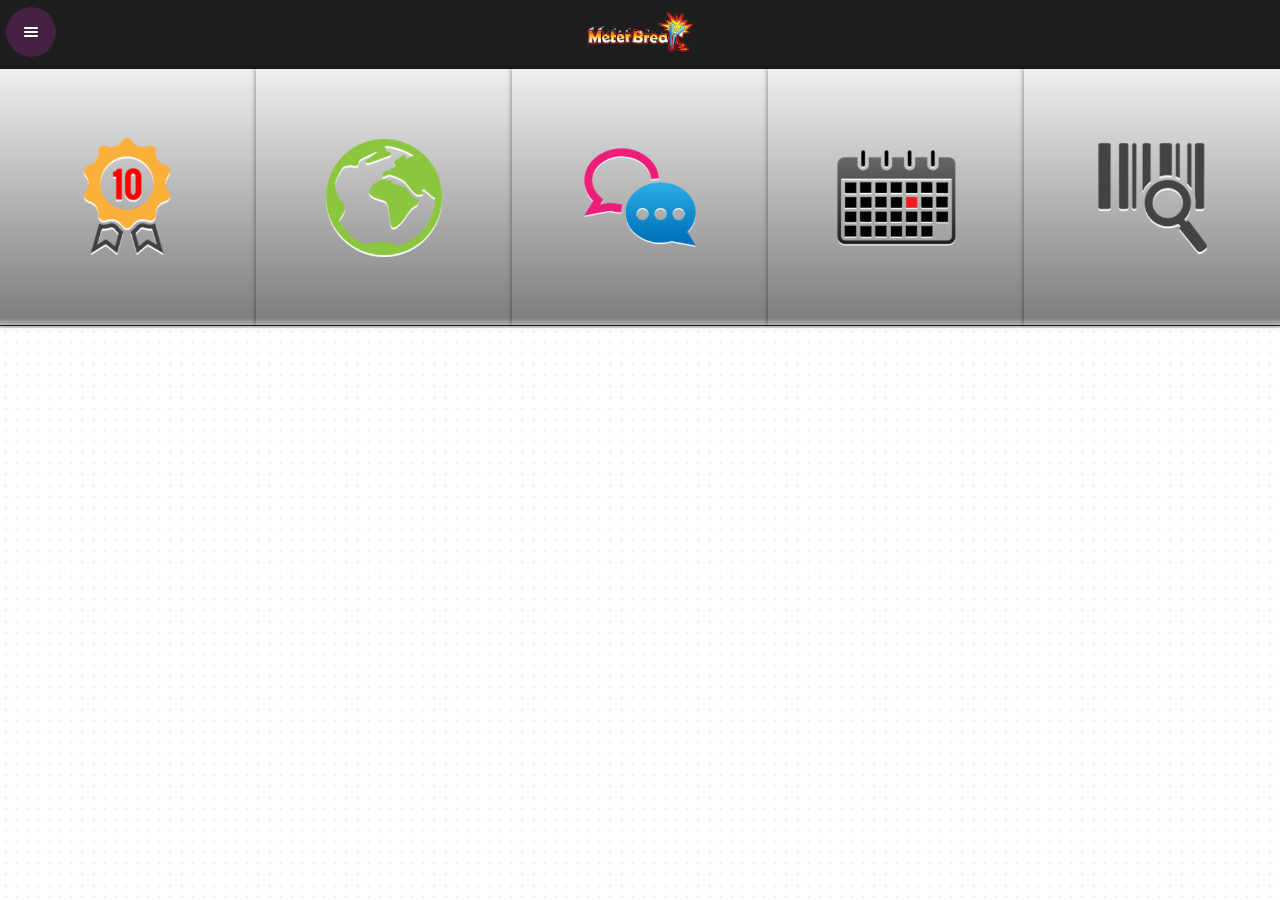
==== index.html @ f55adcf4 "Formating Done, UI improvement Done" ====
<!DOCTYPE html>

<html>

<head>

    <meta charset="utf-8">

    <meta name="viewport" content="width=device-width, initial-scale=1">

    <title>Meterbreak</title>

    <link rel="shortcut icon" href="favicon.ico">

    <link rel="stylesheet" href="http://fonts.googleapis.com/css?family=Open+Sans:300,400,700">

    <link rel="stylesheet" href="css/themes/default/jquery.mobile-1.4.3.min.css">

    <link rel="stylesheet" href="css/main.css">

    <!-- <link rel="stylesheet" href="_assets/css/jqm-demos.css"> -->

    <script src="js/jquery.js"></script>

    <!-- <script src="_assets/js/index.js"></script> -->

    <script src="js/jquery.mobile-1.4.3.min.js"></script>

    <script>
        $(document).ready(function()

            {

                function loading(showOrHide)

                {

                    setTimeout(function()

                        {

                            $("body").append('<div class="modalWindow"/>');

                            if (showOrHide == 'hide')

                            {

                                $(".modalWindow").remove();

                            }

                            $.mobile.loading(showOrHide);

                        }, 1);

                };



                function getTopTenGames(category, type)

                {

                    loading('show');

                    $('#TopGamesHeading').html('Top 10 ' + type + ' Games');

                    $('#top10Games').html(' ');

                    var ul, li, a, img, span1, h2, p1, p2, div, span2, thermometer;

                    $.post("WebServices/getTopTenGames.php",

                        {

                            platform: category

                        },

                        function(data, status)

                        {



                            var jsonObj = data;

                            var game = '';

                            if (jsonObj.code == 0)

                            {

                                var gameData = jsonObj.response;



                                for (var i = 1; i <= jsonObj.rowCount; i++)

                                {

                                    li = '<li data-icon="false">';

                                    a = '<a class="GetPostID" id="TopGame' + parseInt(i) + '" href="#game-detail" value="' + gameData[i - 1].postID + '">';

                                    img = '<img src="' + gameData[i - 1].img + '" height="101" width="88">';

                                    span1 = '<span class="discrip">' + i + '</span>';

                                    h2 = '<h2>&nbsp ' + gameData[i - 1].title + '</h2>';

                                    p1 = '<p>&nbsp ' + gameData[i - 1].content + '...</p>';

                                    p2 = '<p class="c-name"> &nbsp&nbsp' + gameData[i - 1].postDate + ' | ' + gameData[i - 1].postAuthor + '</p>';

                                    var therm = parseInt(((gameData[i - 1].rating) / 10));

                                    if (gameData[i - 1].rating >= 90)

                                    {

                                        div = '<div class="meter-full">';

                                        thermometer = '<div class="thermometer"></div></div></a></li>';

                                    } else

                                    {

                                        div = '<div class="meter">';

                                        thermometer = '<div class="thermometer-' + therm + ' thermometer-main"></div>';

                                    }

                                    span2 = '<span class="ui-li-count">' + gameData[i - 1].rating + '</span>';



                                    game = game + li + a + img + span1 + h2 + p1 + p2 + div + span2 + thermometer;

                                }

                                loading('hide');

                                $('#top10Games').html(game);

                                $('#top10Games').listview('refresh');



                            } else if (jsonObj == -1)

                            {

                                loading('hide');

                                $('#top10Games').html("DB Connectivity Failed");

                            } else

                            {

                                loading('hide');

                                $('#top10Games').html("No Game Found");

                            }

                        });



                };



                $(document).on("click", ".GetGames", function()

                    {

                        getTopTenGames($(this).attr("id"), $(this).attr("value"));

                    });




                function showGameDetails(post_id)

                {

                    loading('show');

                    var div1, h2, p1, div2, div3, a1, img, div4, p2, p3, p4, p5, div5, p6, div6;

                    $('#showDetails').html(' ');

                    $.post("WebServices/getDetailsOfGame.php",

                        {

                            id: post_id

                        },

                        function(data, status)

                        {

                            var jsonObj = data;

                            var details = '';

                            if (jsonObj.code == 0)

                            {

                                var gameDetails = jsonObj.response;




                                div1 = '<div class="head">';

                                h2 = '<h2>' + gameDetails[0].title + '</h2>';

                                p1 = '<p class="c-name">posted by: ' + gameDetails[0].postAuthor + ' ' + gameDetails[0].postDate + '</p></div>';

                                div2 = '<div class="main-news">';

                                div3 = '<div class="big-news">';

                                a1 = '<a href="">';

                                img = '<img src="' + gameDetails[0].img + '" alt=""></a></div></div>';

                                div4 = '<div class="info">';

                                p2 = '<p>' + gameDetails[0].consoles + '</p>';

                                p3 = '<p>Release Date: ' + gameDetails[0].releaseDate + '</p>';

                                p4 = '<p>' + gameDetails[0].company + '</p>'

                                p5 = '<p>' + gameDetails[0].esrb_rating + '</p></div>';

                                div5 = '<div class="detail">';

                                p6 = '<p>' + gameDetails[0].content + '</p></div>';

                                div6 = '<div class="ui-grid-b" data-theme="b"><div class="ui-block-a"><a href=""class="ui-btn ui-btn-b">FAQs</a></div><div class="ui-block-b"><a href=""class="ui-btn ui-btn-b">Videos</a></div><div class="ui-block-c"><a href=""class="ui-btn ui-btn-b">Picture</a></div></div>';



                                details = div1 + h2 + p1 + div2 + div3 + a1 + img + div4 + p2 + p3 + p4 + p5 + div5 + p6 + div6;



                                loading('hide');

                                $('#showDetails').html(details);

                                $('#showDetails').listview('refresh');



                            } else if (jsonObj == -1)

                            {

                                loading('hide');

                                $('#showDetails').html("DB Connectivity Failed");

                            } else

                            {

                                loading('hide');

                                $('#showDetails').html("No Game Details Found");

                            }

                        });

                };



                $(document).on("click", ".GetPostID", function() {

                    showGameDetails($(this).attr("value"));

                });




                /******************************/



                function getTopNews(category, type)

                {

                    loading('show');

                    $('#mainNews').html(' ');

                    $('#moreNews').html(' ');

                    $('#otherNews').html(' ');

                    $.post("WebServices/getNews.php",

                        {

                            platform: category

                        },

                        function(data, status)

                        {

                            var jsonObj = data;

                            var top3News = '';

                            var subNews = '';

                            if (jsonObj.code == 0)

                            {

                                var newsData = jsonObj.response;

                                var div1, a1, img1, span1, p1, p2, p3, div2, div3, a2, img2, span2, p4, p5, p6, div4, a3, img3, span3, p7, p8, p9, index;




                                if (jsonObj.rowCount >= 2)

                                {

                                    div1 = '<div class="big-news">';

                                    a1 = '<a class="GetNewsID" href="#game-detail" value="' + newsData[0].postID + '">';

                                    img1 = '<img src="' + newsData[0].img + '" alt="">';

                                    span1 = '<span class="news-discrip">';

                                    p1 = '<p><strong>' + newsData[0].title + '</strong></p>';

                                    p2 = '<p class="sm">' + newsData[0].content + '...</p>';

                                    p3 = '<p class="ex-sm">' + newsData[0].postDate + ' | ' + newsData[0].postAuthor + '</p></span></a></div>';



                                    top3News = div1 + a1 + img1 + span1 + p1 + p2 + p3;

                                    index = 1;

                                }

                                if (jsonObj.rowCount >= 4)

                                {

                                    div2 = '<div class="small-news">';

                                    div3 = '<div class="news"style="margin-right: .5%;">';

                                    a2 = '<a class="GetNewsID" href="#game-detail" value="' + newsData[1].postID + '">';

                                    img2 = '<img src="' + newsData[1].img + '" alt="">';

                                    span2 = '<span class="news-discrip">';

                                    p4 = '<p><strong>' + newsData[1].title + '</strong></p>';

                                    p5 = '<p class="sm">' + newsData[1].content + '...</p>';

                                    p6 = '<p class="ex-sm">' + newsData[1].postDate + ' | ' + newsData[1].postAuthor + '</p></span></a></div>';



                                    top3News = div1 + a1 + img1 + span1 + p1 + p2 + p3 + div2 + div3 + a2 + img2 + span2 + p4 + p5 + p6 + '</div>';

                                    index = 2;

                                }

                                if (jsonObj.rowCount > 5)

                                {

                                    div4 = '<div class="news"style="margin-left: .5%;">';

                                    a3 = '<a class="GetNewsID" href="#game-detail" value="' + newsData[2].postID + '">';

                                    img3 = '<img src="' + newsData[2].img + '" alt="">';

                                    span3 = '<span class="news-discrip">';

                                    p7 = '<p><strong>' + newsData[2].title + '</strong></p>';

                                    p8 = '<p class="sm">' + newsData[2].content + '...</p>';

                                    p9 = '<p class="ex-sm">' + newsData[2].postDate + ' | ' + newsData[2].postAuthor + '</p></span></a></div></div>';



                                    top3News = div1 + a1 + img1 + span1 + p1 + p2 + p3 + div2 + div3 + a2 + img2 + span2 + p4 + p5 + p6 + div4 + a3 + img3 + span3 + p7 + p8 + p9;

                                    index = 3;

                                }



                                $('#TopNewsHeading').html('Top News Stories: ' + type);

                                $('#mainNews').html(top3News);



                                var li, details, thumbnail, span4, heading, content, nameDate;



                                for (var i = index; i < (jsonObj.rowCount); i++)

                                {

                                    li = '<li data-icon="false">';

                                    details = '<a class="GetNewsID" href="#game-detail" value="' + newsData[i].postID + '">';

                                    thumbnail = '<img src="' + newsData[i].img + '" height="101" width="88">';

                                    span4 = '<span class="discrip">' + parseInt(i - 2) + '</span>';

                                    heading = '<h2>' + newsData[i].title + '</h2>';

                                    content = '<p>' + newsData[i].content + '...</p>';

                                    nameDate = '<p class="c-name">' + newsData[i].postDate + ' | ' + newsData[i].postAuthor + '</p></a></li>';



                                    subNews = subNews + li + details + thumbnail + span4 + heading + content + nameDate;

                                }



                                $('#moreNews').html("More News Stories");

                                $('#otherNews').html(subNews);

                                $('#otherNews').listview('refresh');

                                loading('hide');

                            } else if (jsonObj == -1)

                            {

                                loading('hide');

                                $('#mainNews').html("DB Connectivity Failed");

                            } else

                            {

                                loading('hide');

                                $('#mainNews').html("No News Found");

                            }



                        });

                };



                $(document).on("click", ".GetNews", function() {

                    getTopNews($(this).attr("id"), $(this).attr("value"));

                });



                function showNewsDetails(post_id)

                {

                    loading('show');

                    var div1, h2, p1, div2, div3, a1, img, div4, p2, p3, p4, p5, div5, p6, div6;

                    $('#showDetails').html(' ');

                    $.post("WebServices/getDetailsOfNews.php",

                        {

                            id: post_id

                        },

                        function(data, status)

                        {

                            var jsonObj = data;

                            var details = '';

                            if (jsonObj.code == 0)

                            {

                                var newsDetails = jsonObj.response;




                                div1 = '<div class="head">';

                                h2 = '<h2>' + newsDetails[0].title + '</h2>';

                                p1 = '<p class="c-name">posted by: ' + newsDetails[0].postAuthor + ' ' + newsDetails[0].postDate + '</p></div>';

                                div2 = '<div class="main-news">';

                                div3 = '<div class="big-news">';

                                a1 = '<a href="">';

                                img = '<img src="' + newsDetails[0].img + '" alt=""></a></div></div>';

                                div4 = '<div class="info">';

                                p2 = '<p>';

                                for (var i = 0; i < jsonObj.rowCount; i++)

                                {

                                    if (i != (jsonObj.rowCount - 1)) {

                                        p2 = p2 + newsDetails[0].categories[i] + ',';
                                    } else {

                                        p2 = p2 + newsDetails[0].categories[i] + '</p>';
                                    }

                                }

                                div5 = '<div class="detail">';

                                p3 = '<p>' + newsDetails[0].content + '</p></div>';

                                div6 = '<div class="ui-grid-b" data-theme="b"><div class="ui-block-a"><a href=""class="ui-btn ui-btn-b">FAQs</a></div><div class="ui-block-b"><a href=""class="ui-btn ui-btn-b">Videos</a></div><div class="ui-block-c"><a href=""class="ui-btn ui-btn-b">Picture</a></div></div>';



                                details = div1 + h2 + p1 + div2 + div3 + a1 + img + div4 + p2 + div5 + p3 + div6;

                                loading('hide');

                                $('#showDetails').html(details);

                                $('#showDetails').listview('refresh');



                            } else if (jsonObj == -1)

                            {

                                loading('hide');

                                $('#showDetails').html("DB Connectivity Failed");

                            } else

                            {

                                loading('hide');

                                $('#showDetails').html("No Game Details Found");

                            }

                        });

                };



                $(document).on("click", ".GetNewsID", function() {

                    showNewsDetails($(this).attr("value"));

                });




            });



        $(document).on("pagecreate", "#page", function() {



            $(document).on("swipeleft swiperight", "#page", function(e) {

                // We check if there is no open panel on the page because otherwise

                // a swipe to close the left panel would also open the right panel (and v.v.).

                // We do this by checking the data that the framework stores on the page element (panel: open).

                if ($(".ui-page-active").jqmData("panel") !== "open") {

                    if (e.type === "swipeleft") {

                        $("#right-panel").panel("open");

                    } else if (e.type === "swiperight") {

                        $("#left-panel").panel("open");

                    }

                }

            });

        });
    </script>

    <style>
        .modalWindow {
            width: 100%;
            height: 100%;
            position: absolute;
            z-index: 1500;
            background: white;
            opacity: 0.7;
            overflow: hidden;
            ;
        }
        .ui-loader {
            z-index: 1501;
        }
        #demo-page:not(INPUT):not(TEXTAREA) {
            -webkit-user-select: none;
            -moz-user-select: none;
            -ms-user-select: none;
            -o-user-select: none;
            user-select: none;
        }
    </style>

</head>

<body>

    <div data-role="header" data-theme="b" data-position="fixed"  data-tap-toggle="false">
        <h1 title="MeterBreak"><img src="images/logo.png" alt="" style="height:40px;"></h1>
        <a href="#left-panel" data-icon="bars" data-iconpos="notext" data-shadow="false" data-iconshadow="false" class="ui-nodisc-icon app-menu-bt">Open left panel</a>
        <ul class="fav-links cf">
          <li class="GetGames" id="all" value=""><a href="#top-10"><img src="images/top10.png" alt=""></a></li>
          <li class="GetNews" id="all" value=""><a href="#news"><img src="images/news.png" alt=""></a></li>
          <li><a href=""><img src="images/friends.png" alt=""></a></li>
          <li><a href=""><img src="images/comingsoon.png" alt=""></a></li>
          <li><a href=""><img src="images/barcode.png" alt=""></a></li>
      </ul>
    </div><!-- /header -->

    <div data-role="page" id="home" data-url="home">

        <div data-role="header">
            
        </div><!-- /header -->

        <div role="main" class="ui-content">



        </div>
        <!-- /content -->



        <!-- <div data-role="panel" id="right-panel" data-display="push" data-position="right" data-theme="b">

			<p>Right push panel.</p>

			<a href="#" data-rel="close" class="ui-btn ui-corner-all ui-shadow ui-mini ui-btn-inline ui-icon-delete ui-btn-icon-right">Close</a> -->

    </div>
    <!-- /panel -->



    <div data-role="page" id="platforms" data-url="platforms">

        <div data-role="header">

        </div><!-- /header -->

        <div role="main" class="ui-content">



            <div class="container">

                <h1>Please select the platform you are looking for</h1>

                <div class="ui-grid-a">

                    <div class="ui-block-a">

                        <div class="ui-bar ui-bar-a">

                            <a href="#xbox360" data-rel="popup" data-transition="flip" class="">

                                <img src="images/xbox360.jpg" alt="">

                            </a>

                            <div data-role="popup" id="xbox360" data-theme="b">

                                <ul data-role="listview" data-inset="true" style="min-width:210px;">

                                    <li data-role="list-divider">Choose an action</li>

                                    <li class="GetNews" id="xbox-360" value="Xbox 360"><a href="#news">News</a>
                                    </li>

                                    <li class="GetGames" id="xbox-360" value="Xbox 360"><a href="#top-10">Top 10</a>
                                    </li>

                                </ul>

                            </div>

                        </div>

                    </div>

                    <div class="ui-block-b">

                        <div class="ui-bar ui-bar-a">

                            <a href="#xboxone" data-rel="popup" data-transition="flip">
                                <img src="images/xboxone.jpg" alt="">
                            </a>

                            <div data-role="popup" id="xboxone" data-theme="b">

                                <ul data-role="listview" data-inset="true" style="min-width:210px;">

                                    <li data-role="list-divider">Choose an action</li>

                                    <li class="GetNews" id="xbox-one" value="Xbox One"><a href="#news">News</a>
                                    </li>

                                    <li class="GetGames" id="xbox-one" value="Xbox One"><a href="#top-10">Top 10</a>
                                    </li>

                                </ul>

                            </div>

                        </div>

                    </div>

                    <div class="ui-block-a">

                        <div class="ui-bar ui-bar-a">

                            <a href="#ps3" data-rel="popup" data-transition="flip">

                                <img src="images/ps3.jpg" alt="">

                            </a>

                            <div data-role="popup" id="ps3" data-theme="b">

                                <ul data-role="listview" data-inset="true" style="min-width:210px;">

                                    <li data-role="list-divider">Choose an action</li>

                                    <li class="GetNews" id="playstation-3" value="PlayStation 3"><a href="#news">News</a>
                                    </li>

                                    <li class="GetGames" id="playstation-3" value="PlayStation 3"><a href="#top-10">Top 10</a>
                                    </li>

                                </ul>

                            </div>

                        </div>

                    </div>



                    <div class="ui-block-b">

                        <div class="ui-bar ui-bar-a">

                            <a href="#ps4" data-rel="popup" data-transition="flip">
                                <img src="images/ps4.jpg" alt="">
                            </a>

                            <div data-role="popup" id="ps4" data-theme="b">

                                <ul data-role="listview" data-inset="true" style="min-width:210px;">

                                    <li data-role="list-divider">Choose an action</li>

                                    <li class="GetNews" id="playstation-4" value="PlayStation 4"><a href="#news">News</a>
                                    </li>

                                    <li class="GetGames" id="playstation-4" value="PlayStation 4"><a href="#top-10">Top 10</a>
                                    </li>

                                </ul>

                            </div>

                        </div>

                    </div>



                    <div class="ui-block-a">

                        <div class="ui-bar ui-bar-a">

                            <a href="#wii" data-rel="popup" data-transition="flip">

                                <img src="images/wii.jpg" alt="">

                            </a>

                            <div data-role="popup" id="wii" data-theme="b">

                                <ul data-role="listview" data-inset="true" style="min-width:210px;">

                                    <li data-role="list-divider">Choose an action</li>

                                    <li class="GetNews" id="wiiu" value="WiiU"><a href="#news">News</a>
                                    </li>

                                    <li class="GetGames" id="wiiu" value="WiiU"><a href="#top-10">Top 10</a>
                                    </li>

                                </ul>

                            </div>

                        </div>

                    </div>



                    <div class="ui-block-b">

                        <div class="ui-bar ui-bar-a">

                            <a href="#vita" data-rel="popup" data-transition="flip">
                                <img src="images/psvita.jpg" alt="">
                            </a>

                            <div data-role="popup" id="vita" data-theme="b">

                                <ul data-role="listview" data-inset="true" style="min-width:210px;">

                                    <li data-role="list-divider">Choose an action</li>

                                    <li class="GetNews" id="vita" value="PS Vita"><a href="#news">News</a>
                                    </li>

                                    <li class="GetGames" id="vita" value="PS Vita"><a href="#top-10">Top 10</a>
                                    </li>

                                </ul>

                            </div>

                        </div>

                    </div>



                    <div class="ui-block-a">

                        <div class="ui-bar ui-bar-a">

                            <a href="#android" data-rel="popup" data-transition="flip">

                                <img src="images/android.jpg" alt="">

                            </a>

                            <div data-role="popup" id="android" data-theme="b">

                                <ul data-role="listview" data-inset="true" style="min-width:210px;">

                                    <li data-role="list-divider">Choose an action</li>

                                    <li class="GetNews" id="android" value="Android"><a href="#news">News</a>
                                    </li>

                                    <li class="GetGames" id="android" value="Android"><a href="#top-10">Top 10</a>
                                    </li>

                                </ul>

                            </div>

                        </div>

                    </div>



                    <div class="ui-block-b">

                        <div class="ui-bar ui-bar-a">

                            <a <a href="#3ds" data-rel="popup" data-transition="flip">

                                <img src="images/3ds.jpg" alt="">

                            </a>

                            <div data-role="popup" id="3ds" data-theme="b">

                                <ul data-role="listview" data-inset="true" style="min-width:210px;">

                                    <li data-role="list-divider">Choose an action</li>

                                    <li class="GetNews" id="3ds" value="3ds"><a href="#news">News</a>
                                    </li>

                                    <li class="GetGames" id="3ds" value="3ds"><a href="#top-10">Top 10</a>
                                    </li>

                                </ul>

                            </div>

                        </div>

                    </div>

                    <div class="ui-block-a">

                        <div class="ui-bar ui-bar-a">

                            <a href="#ios" data-rel="popup" data-transition="flip">
                                <img src="images/ios.jpg" alt="">
                            </a>

                            <div data-role="popup" id="ios" data-theme="b">

                                <ul data-role="listview" data-inset="true" style="min-width:210px;">

                                    <li data-role="list-divider">Choose an action</li>

                                    <li class="GetNews" id="ios" value="iOS"><a href="#news">News</a>
                                    </li>

                                    <li class="GetGames" id="ios" value="iOS"><a href="#top-10">Top 10</a>
                                    </li>

                                </ul>

                            </div>

                        </div>

                    </div>

                    <div class="ui-block-b">

                        <div class="ui-bar ui-bar-a">

                            <a href="#pc2" data-rel="popup" data-transition="flip">
                                <img src="images/pc2.jpg" alt="">
                            </a>

                            <div data-role="popup" id="pc2" data-theme="b">

                                <ul data-role="listview" data-inset="true" style="min-width:210px;">

                                    <li data-role="list-divider">Choose an action</li>

                                    <li class="GetNews" id="pc-console" value="Windows"><a href="#news">News</a>
                                    </li>

                                    <li class="GetGames" id="windows" value="Windows"><a href="#top-10">Top 10</a>
                                    </li>

                                </ul>

                            </div>

                        </div>

                    </div>

                </div>
                <!-- /grid-a -->



            </div>

        </div>
        <!-- /content -->



        <!-- <div data-role="panel" id="right-panel" data-display="push" data-position="right" data-theme="b">

			<p>Right push panel.</p>

			<a href="#" data-rel="close" class="ui-btn ui-corner-all ui-shadow ui-mini ui-btn-inline ui-icon-delete ui-btn-icon-right">Close</a> -->

    </div>
    <!-- /panel -->



    <div data-role="page" id="top-10" data-url="page">

        <div data-role="header">

        </div><!-- /header -->

        <div role="main" class="ui-content">

            <div class="container">

                <h2 id="TopGamesHeading">Top 10 Games</h2>

                <ul data-role="listview" data-inset="true" data-theme="b" class="top-10" id="top10Games">





                </ul>

            </div>

        </div>
        <!-- /content -->



        <!-- <div data-role="panel" id="right-panel" data-display="push" data-position="right" data-theme="b">

      <p>Right push panel.</p>

      <a href="#" data-rel="close" class="ui-btn ui-corner-all ui-shadow ui-mini ui-btn-inline ui-icon-delete ui-btn-icon-right">Close</a> -->

    </div>
    <!-- /panel -->



    <div data-role="page" id="news" data-url="page">

       <div data-role="header">

        </div><!-- /header -->

        <div role="main" class="ui-content">

            <div class="container">

                <h2 id="TopNewsHeading"></h2>

                <div id="mainNews" class="main-news row cf">



                </div>

                <div class="sub-news row cf">

                    <h2 id="moreNews"></h2>

                    <ul id="otherNews" data-role="listview" data-inset="true" data-theme="b" class="top-10 row">



                    </ul>

                </div>

            </div>

        </div>
        <!-- /content -->

        <!-- <div data-role="panel" id="right-panel" data-display="push" data-position="right" data-theme="b">

      <p>Right push panel.</p>

      <a href="#" data-rel="close" class="ui-btn ui-corner-all ui-shadow ui-mini ui-btn-inline ui-icon-delete ui-btn-icon-right">Close</a> -->

    </div>
    <!-- /panel -->



    <div data-role="page" id="meltingpoint" data-url="page">

        <div data-role="header">

        </div><!-- /header -->

        <div role="main" class="ui-content">

            <div class="container">

                <h2 style="border-bottom:1px solid red;padding-bottom:.83em;margin-bottom:0;">Melting Point</h2>

                <ul data-role="listview" data-inset="true" data-theme="b" class="top-10">

                    <li data-icon="false">

                        <a href="#">

                            <h2>Apperciateing the Classics</h2>

                            <p>One of leading fighting games in world.</p>

                            <p class="c-name">May 1,2014 | Rahmet Hameed</p>

                        </a>

                    </li>

                    <li data-icon="false">

                        <a href="#">

                            <h2>Apperciateing the Classics</h2>

                            <p>One of leading fighting games in world.Lorem ipsum dolor sit amet, consectetur adipisicing elit, sed do eiusmod tempor incididunt ut labore et dolore magna aliqua. Ut enim ad minim veniam, quis nostrud exercitation ullamco laboris nisi ut aliquip ex ea commodo consequat. Duis aute irure dolor in reprehenderit in voluptate velit esse cillum dolore eu fugiat nulla pariatur. Excepteur sint occaecat cupidatat non proident, sunt in culpa qui officia deserunt mollit anim id est laborum.</p>

                            <p class="c-name">May 1,2014 | Rahmet Hameed</p>

                        </a>

                    </li>

                </ul>

            </div>

        </div>
        <!-- /content -->



    </div>





    <div data-role="page" id="forums" data-url="page">

        <div data-role="header">

        </div><!-- /header -->

        <div role="main" class="ui-content">

            <div class="container">

                <form role="form" method="post">

                    <div class="ui-grid-b head">

                        <div class="ui-block-a" style="width: 30%;">

                            <h2 style="margin-top: .5em;">Forums</h2>

                        </div>

                        <div class="ui-block-b" style="width: 50%;">

                            <input type="text">

                        </div>

                        <div class="ui-block-c" style="width: 20%;">

                            <button type="submit" class="search">Search</button>

                        </div>

                    </div>

                </form>

                <ul data-role="listview" data-inset="true" data-theme="b" class="">

                    <li data-icon="false">

                        <a href="#">

                            <h2>3DS</h2>

                        </a>

                    </li>

                    <li data-icon="false">

                        <a href="#">

                            <h2>Android</h2>

                        </a>

                    </li>

                    <li data-icon="false">

                        <a href="#">

                            <h2>IOS</h2>

                        </a>

                    </li>

                    <li data-icon="false">

                        <a href="#">

                            <h2>Playstation 4</h2>

                        </a>

                    </li>

                    <li data-icon="false">

                        <a href="#">

                            <h2>Playstation 3</h2>

                        </a>

                    </li>

                    <li data-icon="false">

                        <a href="#">

                            <h2>PS Vita</h2>

                        </a>

                    </li>

                    <li data-icon="false">

                        <a href="#">

                            <h2>Xbox One</h2>

                        </a>

                    </li>

                    <li data-icon="false">

                        <a href="#">

                            <h2>Xbox 360</h2>

                        </a>

                    </li>

                    <li data-icon="false">

                        <a href="#">

                            <h2>Wii</h2>

                        </a>

                    </li>

                    <li data-icon="false">

                        <a href="#">

                            <h2>PC</h2>

                        </a>

                    </li>

                    <li data-icon="false">

                        <a href="#">

                            <h2>Meterbreak-General</h2>

                        </a>

                    </li>

                </ul>

            </div>

        </div>
        <!-- /content -->



    </div>





    <div data-role="page" id="game-detail" data-url="page">

        <div data-role="header">

        </div><!-- /header -->

        <div role="main" class="ui-content">

            <div id="showDetails" class="container">



            </div>

        </div>
        <!-- /content -->

    </div>





    <div data-role="panel" id="left-panel" data-position="left" data-display="reveal" data-theme="b">



        <ul data-role="listview" class="ui-listview">



            <li class="ui-first-child">

                <a href="#platforms" class="ui-btn ui-btn-icon-right ui-icon-carat-r">Platforms</a>

            </li>

            <li>

                <a href="250games.html" class="ui-btn ui-btn-icon-right ui-icon-carat-r">Top 250 Games</a>

            </li>

            <li>

                <a href="#forums" class="ui-btn ui-btn-icon-right ui-icon-carat-r">Forums</a>

            </li>

            <li>

                <a href="#meltingpoint" class="ui-btn ui-btn-icon-right ui-icon-carat-r">Melting Point</a>

            </li>

            <li>

                <a href="staff.html" class="ui-btn ui-btn-icon-right ui-icon-carat-r">Staff</a>

            </li>

            <li>

                <a href="searchgame.html" class="ui-btn ui-btn-icon-right ui-icon-carat-r">Search for a game</a>

            </li>

            <li>

                <a href="help.html" class="ui-btn ui-btn-icon-right ui-icon-carat-r">Help</a>

            </li>

            <li>

                <a href="dailypoll.html" class="ui-btn ui-btn-icon-right ui-icon-carat-r">Daily Poll</a>

            </li>

            <li>

                <a href="Profile" class="ui-btn ui-btn-icon-right ui-icon-carat-r">Profile toolbars</a>

            </li>



        </ul>

    </div>
    <!-- /leftpanel1 -->

    <script id="panel-init">
        $(function() {

            $("body>[data-role='panel']").panel();
            $( "[data-role='header']" ).toolbar();
        });
    </script>

</body>

</html>
---- css/main.css ----
/**
 * For modern browsers
 * 1. The space content is one way to avoid an Opera bug when the
 *    contenteditable attribute is included anywhere else in the document.
 *    Otherwise it causes space to appear at the top and bottom of elements
 *    that are clearfixed.
 * 2. The use of `table` rather than `block` is only necessary if using
 *    `:before` to contain the top-margins of child elements.
 */
.cf:before,
.cf:after {
    content: " "; /* 1 */
    display: table; /* 2 */
}

.cf:after {
    clear: both;
}

/**
 * For IE 6/7 only
 * Include this rule to trigger hasLayout and contain floats.
 */
.cf {
    *zoom: 1;
}
/*body,#page{
	background-color: #F4BB51 ;
}*/
body{
	/*height: 1200px !important;*/
}

.ui-overlay-a, .ui-page-theme-a, .ui-page-theme-a .ui-panel-wrapper {
	/*background-color: #F4BB51;*/
	background-image: url("../images/cross.jpg");
	background-position: 0 0;
	border-color: #bbb;
	color: #333;
	text-shadow: 0 1px 0 #f3f3f3;
}
.ui-body-b, .ui-page-theme-b .ui-body-inherit, html .ui-bar-b .ui-body-inherit, html .ui-body-b .ui-body-inherit, html body .ui-group-theme-b .ui-body-inherit, html .ui-panel-page-container-b{
	background-color: #200f20;
}
.ui-page-theme-b .ui-btn, html .ui-bar-b .ui-btn, html .ui-body-b .ui-btn, html body .ui-group-theme-b .ui-btn, html head+body .ui-btn.ui-btn-b, .ui-page-theme-b .ui-btn:visited, html .ui-bar-b .ui-btn:visited, html .ui-body-b .ui-btn:visited, html body .ui-group-theme-b .ui-btn:visited, html head+body .ui-btn.ui-btn-b:visited{
	background-color: #452045;
}
.app-menu-bt{
	width: 50px;
	height: 50px;
	border-radius: 50% !important;
	margin: 10px;
}
.container h1{
	text-align: center;
	font-size: 30px;
	line-height: 1.4em;
	font-family: "Open sans",sans-serif;
	font-weight: 300;
}
.ui-bar.ui-bar-a {
text-align: center;
/*padding: 5%;*/
border: none;
background-color: transparent;
}
.ui-bar.ui-bar-a img{
	width: 64%;
}
.ui-bar.ui-bar-a .ui-link.ui-btn,.ui-bar.ui-bar-a .ui-link.ui-btn:hover{
	background-color: #fff;
}
.ui-popup .ui-listview, .ui-listview {
	min-width: 140px !important;
}
ul.fav-links{
	width: 100%;
	margin: 0;
	padding: 0;
}
ul.fav-links li{
	display: block;
	float: left;
	width: 20%;	
	padding: 5%;
	box-sizing:border-box;
	-moz-box-shadow: 0 0 5px rgba(0,0,0,.5); /* drop shadow */
-webkit-box-shadow: 0 0 5px rgba(0,0,0,.5); /* drop shadow */
box-shadow: 0 0 5px rgba(0,0,0,.5); /* drop shadow */
background-image: url([data-uri]); /* gradient overlay */
background-image: -moz-linear-gradient(bottom, #b4b4b4 0%, #7f7f7f 2.78%, #efefef 100%); /* gradient overlay */
background-image: -o-linear-gradient(bottom, #b4b4b4 0%, #7f7f7f 2.78%, #efefef 100%); /* gradient overlay */
background-image: -webkit-linear-gradient(bottom, #b4b4b4 0%, #7f7f7f 2.78%, #efefef 100%); /* gradient overlay */
background-image: linear-gradient(bottom, #b4b4b4 0%, #7f7f7f 2.78%, #efefef 100%); /* gradient overlay */
}
ul.fav-links li:active{
	-moz-box-shadow: inset 0 0 10px rgba(0,0,0,.28); /* inner shadow */
-webkit-box-shadow: inset 0 0 10px rgba(0,0,0,.28); /* inner shadow */
box-shadow: inset 0 0 10px rgba(0,0,0,.28); /* inner shadow */
	background-color: gray;background-color: #000; /* layer fill content */
background-image: url([data-uri]); /* gradient overlay */
background-image: -moz-linear-gradient(bottom, #dadada 0%, #bebebe 100%); /* gradient overlay */
background-image: -o-linear-gradient(bottom, #dadada 0%, #bebebe 100%); /* gradient overlay */
background-image: -webkit-linear-gradient(bottom, #dadada 0%, #bebebe 100%); /* gradient overlay */
background-image: linear-gradient(bottom, #dadada 0%, #bebebe 100%); /* gradient overlay */

}
li.active{
	-moz-box-shadow: inset 0 0 10px rgba(0,0,0,.28); /* inner shadow */
-webkit-box-shadow: inset 0 0 10px rgba(0,0,0,.28); /* inner shadow */
box-shadow: inset 0 0 10px rgba(0,0,0,.28); /* inner shadow */
	background-color: gray;background-color: #000; /* layer fill content */
background-image: url([data-uri]); /* gradient overlay */
background-image: -moz-linear-gradient(bottom, #dadada 0%, #bebebe 100%)!important; /* gradient overlay */
background-image: -o-linear-gradient(bottom, #dadada 0%, #bebebe 100%)!important; /* gradient overlay */
background-image: -webkit-linear-gradient(bottom, #dadada 0%, #bebebe 100%) !important; /* gradient overlay */
background-image: linear-gradient(bottom, #dadada 0%, #bebebe 100%)!important; /* gradient overlay */

}
ul.fav-links li a img{
	display: block;
	width: 100%;
}
.row .console {
	position: relative;
	overflow: hidden;
	float: left;
	box-sizing:border-box;
	padding: 2%;
	width: 50%;
	text-align: center;
}
.row .console .img{
	border-radius: 6px;
	overflow: hidden;
	background: white;
	position: relative;
	text-align: center;
	border: 1px solid #ddd;
}
.row .console .img img{
	margin: 0 auto;
	display: block;
	width: 100%;
}
.row .console .img .links{
	position: absolute;
	width: 100%;
	bottom: 0;
}
.row .console .img .links a{
	font-weight: normal;
	font-family: "Open sans",Arial,sans-serif;
	text-shadow:none;
	display: block;
	float: left;
	width: 50%;
	box-sizing:border-box;
	border-right: 1px solid #ddd;
	border-top: 1px solid #ddd;
	text-decoration: none;
	line-height: 2.5em;
}
.row .console .img .links a:active{
	background-color: #aaa;
	color: #fff;
}
.row .console .img .links a:last-child{
	border-right: none;
}
p.c-name{
	color: gray;
	font-weight: bold;
}
.head{
	border-bottom: 1px solid #ddd
}
span.discrip{
	background-color: #999;
	opacity: .7;
	color: #fff;
	text-align: center;
	height: 1em;
	width: 5.5em;
	position:absolute;
	left: 0;
	bottom: 0;
}
.news-discrip{
	background-color:rgba(153,153,153,.7); 
	color: #fff;
	height: 3em;
	width: 100%;
	position:absolute;
	left: 0;
	bottom: 0;
}
ul.top-10>li>a>img{
	max-width: 100% !important;
	max-height: 100% !important;
}
.small-news div{
	float: left;
}
.big-news{
	position: relative;
}
.main-news img{
	max-width: 100%;
	display: block;
}
.main-news p{
	margin: 0;
	font-weight: normal;
}
.main-news p.c-name{
	color: rgb(40,40,40);
	text-shadow:none;
}
.news{
	position: relative;
	width: 48.5%;
	margin: 1%;
}
p{
	text-shadow: none;
}
.sm{
	font-size: small;
}
.ex-sm{
	font-size: xx-small;
}
ul.top-10 li{
	position: relative;
}
.thermometer-main {
position: absolute;
right: .5em;
top: 1.5em;
height: 4em;
width: 1em;
}
.thermometer-1{
background: 0px 0 url(../images/meter.png) no-repeat;
}
.thermometer-2{
background: -20px 0 url(../images/meter.png) no-repeat;
}
.thermometer-3{
background: -39px 0 url(../images/meter.png) no-repeat;
}
.thermometer-4{
background: -62px 0 url(../images/meter.png) no-repeat;
}
.thermometer-5{
background: -82px 0 url(../images/meter.png) no-repeat;
}
.thermometer-6{
background: -103px 0 url(../images/meter.png) no-repeat;
}
.thermometer-7{
background: -125px 0 url(../images/meter.png) no-repeat;
}
.thermometer-8{
background: -143px 0 url(../images/meter.png) no-repeat;
}
.thermometer-9{
background: -164px 0 url(../images/meter.png) no-repeat;
}
.thermometer{
background: 0px 0 url(../images/thermometer-full.png) no-repeat;
position: absolute;
right: .5em;
top: 1.5em;
height: 4em;
width: 3em;
}
.meter,.meter-full{
	float: right;
}
.meter img{
	background-repeat: no-repeat;
	max-width: auto;
	max-height: auto;
}
.meter-full .ui-li-count{
	margin-top: -2em;
	margin-right: 3.8em;
}
.ui-li-count{
	margin-right: 1em;
	margin-top: -2em;
}
.ui-mygrid div{
	float: left;
}
.ui-mygrid .ui-a{
	width: 30%;
	clear: left;
}
.ui-mygrid .ui-b{
	width: 50%;
}
.ui-mygrid .ui-c{
	width: 20%;
}
.search{
	padding-left: 0;
	padding-right: 0;
	font-size: .85em;
}
.info p{
	font-weight: bold;
	color: #452045;
}
.staff-detail{
	margin-top: 2em;
}
.staff-detail img{
float: left;
max-width: 100%;
display: block;
padding-right: 2em;	
width: 112px;
}
---- _assets/css/jqm-demos.css ----
/* JQM Demos custom CSS */

/* Header */
.jqm-demos .jqm-header {
	background: #fff;
	border-top: 4px solid #3eb249;
	border-bottom-color: #eee;
}
.jqm-demos .jqm-header h2 {
	padding: .4em 0 .1em;
	margin: 0 3em;
}
.jqm-demos .jqm-header h2 a {
	display: inline-block;
	text-decoration: none;
	min-height: 40px;
}
.jqm-demos .jqm-header h2 img {
	display: block;
	width: 140px;
	height: auto;
}
.jqm-demos .jqm-header h2 > img {
	display: inline-block;
}
.jqm-demos .jqm-header p {
	position: absolute;
	bottom: -2em;
	left: 1em;
	margin: 0;
	color: #666;
	font-family: 'Open Sans', sans-serif;
	font-weight: 300;
	text-transform: uppercase;
}
.jqm-demos .jqm-header .ui-btn {
	width: 2em;
	height: 2em;
	background: none;
	border: 0;
	top: 50%;
	margin-top: -1em;
	-webkit-border-radius: .3125em;
	border-radius: .3125em;
	opacity: .4;
	filter: Alpha(Opacity=40);
}

/* Footer */
.jqm-demos .jqm-footer.ui-footer {
	position: absolute;
	bottom: 0;
	padding-bottom: 0;
}
.jqm-demos .jqm-footer {
	border-top: 1px solid #3eb249;
}
.jqm-demos .jqm-footer p {
	font-size: .8em;
	color: #999;
	font-family: 'Open Sans', sans-serif;
	font-weight: 300;
	margin: 0 1.25em 1.25em;
}
.jqm-demos .jqm-footer p:first-child {
	font-size: 1em;
	color: #666;
	font-weight: 400;
	margin: 1em 1em .75em;
}

/* Content */
.jqm-demos .jqm-content {
	padding-top: 3em;
}
.jqm-demos .jqm-content > h1,
.jqm-demos .jqm-content > h2,
.jqm-demos .jqm-content > h3,
.jqm-demos .jqm-content > p,
.jqm-demos .jqm-content > ul li,
.jqm-demos .jqm-content > a {
	font-family: 'Open Sans', sans-serif;
	font-weight: 300;
}
.jqm-demos .jqm-content > h1 {
	font-size: 2.4em;
	margin: 0 0 .625em;
}
.jqm-demos .jqm-content > h2 {
	color: #3eb249;
	background-color: transparent;
	border-bottom: 1px solid #ddd;
	font-size: 1.6em;
	padding-bottom: .2em;
	margin: 0 0 .7375em;
}
.jqm-demos .jqm-content > h3 {
	color: #3eb249;
	background-color: transparent;
	font-size: 1.4em;
	margin: 0 0 1em;
}
.jqm-demos .jqm-content > p {
	font-size: 1.2em;
	line-height: 1.5;
}
.jqm-demos .jqm-content > ul:not(.jqm-list) li {
	font-size: 1.2em;
	line-height: 1.5;
}
.jqm-demos .jqm-content > p {
	margin: 0 0 1.25em;
}
.jqm-demos .jqm-content > ul,
.jqm-demos .jqm-content > ol {
	padding-left: 1.3em;
}
.jqm-demos .jqm-content > .ui-listview {
	padding-left: 0;
}
.jqm-demos .jqm-content > a,
.jqm-demos .jqm-content > p a,
.jqm-demos .jqm-content > ul:not(.jqm-list) li a {
	font-weight: 400;
	text-decoration: none;
}
.jqm-demos .jqm-content strong {
	font-weight: 700;
}
.jqm-demos .jqm-content > p strong {
	font-weight: 400;
}

/* Homepage */
.jqm-home > .jqm-content > img {
	width: 400px;
	max-width: 100%;
	display: block;
	margin: 2.5em 0;
}
.jqm-home .ui-grid-a {
	margin: 2.5em -.5em -.5em;
}
.jqm-block-content {
	margin: .5em;
	padding: 1em;
	background: #fff;
	border: 1px solid #eee;
	-webkit-border-radius: .3125em;
	border-radius: .3125em;
	font-family: 'Open Sans', sans-serif;
}
.jqm-block-content h3 {
	font-size: 1.5em;
	font-weight: 300;
	color: #3eb249;
	border-bottom: 1px solid #ddd;
	padding-bottom: .25em;
	margin: 0 0 .5em;
}
.jqm-block-content p {
	font-size: 1.1em;
	font-weight: 300;
	line-height: 1.4;
	margin: .7em 0;
}
.jqm-block-content p:last-child {
	margin-bottom: 0;
}
.jqm-block-content a:link {
	font-weight: 300;
	text-decoration: none;
}

/* Code */
.jqm-content pre,
.jqm-content code {
	font-family: "Consolas", "Bitstream Vera Sans Mono", "Courier New", Courier, monospace;
	background: #e5e5e5;
	background: rgba(0,0,0,.05);
	padding: 0 .125em;
}
.jqm-content pre {
	padding: 0 1em 1.2em;
	white-space: pre-wrap;
}
.jqm-content pre > code {
	padding: 0;
	background: none;
	font-size: .9em;
}

/* Lists */
.jqm-demos .jqm-search .jqm-list {
	margin: 0 -1em 1em;
}
.jqm-demos .jqm-list .ui-btn,
.jqm-demos .jqm-list .ui-btn:visited,
.jqm-demos .jqm-list .ui-li-divider {
	font-family: 'Open Sans', sans-serif;
	font-weight: 300;
	text-shadow: none !important;
}
.jqm-demos .jqm-list .ui-btn:hover,
.jqm-demos .jqm-list .ui-btn:active {
	color: #3388cc;
}
.jqm-demos .jqm-list .ui-btn.ui-btn-active {
	color: #fff;
}
.jqm-demos .jqm-list .ui-li-divider {
	color: #3eb249;
}

/* Navmenu */
.jqm-navmenu-panel .ui-listview > li .ui-collapsible-heading {
	margin: 0;
}
.jqm-navmenu-panel .ui-collapsible.ui-li-static {
	padding: 0;
	border: none !important;
}
.jqm-navmenu-panel .ui-collapsible + li > .ui-btn,
.jqm-navmenu-panel .ui-collapsible + .ui-collapsible > .ui-collapsible-heading > .ui-btn,
.jqm-navmenu-panel .ui-panel-inner > .ui-listview > li.ui-first-child .ui-btn {
	border-top: none !important;
}
.jqm-navmenu-panel .ui-listview .ui-listview .ui-btn {
	padding-left: 1.5em;
	color: #999;
}
.jqm-navmenu-panel .ui-listview .ui-listview .ui-btn.ui-btn-active {
	color: #fff;
}
.jqm-navmenu-panel .ui-btn:after {
	opacity: .4;
	filter: Alpha(Opacity=40);
}
.jqm-demos .jqm-navmenu-panel.jqm-panel-page-nav {
	display: none;
	position: absolute;
	top: 178px;
	left: 12px;
}
.jqm-demos .jqm-navmenu-panel.jqm-panel-page-nav ul li:first-child a{
	border-top: none;
}
/* Search */
.jqm-search-panel .ui-panel-inner {
	padding-top: 0;
}
.jqm-search-panel .ui-input-search {
	margin: 1em 0;
}
.jqm-search-panel .ui-input-search.ui-focus {
	-webkit-box-shadow: inset 0 1px 3px rgba(0,0,0,.2);
	-moz-box-shadow: inset 0 1px 3px rgba(0,0,0,.2);
	box-shadow: inset 0 1px 3px rgba(0,0,0,.2);
}
.jqm-list .jqm-search-results-keywords {
    padding: .46857em 0 0;
    font-size: .8em;
    font-weight: 300;
    color: #999;
    display: block;
	text-overflow: ellipsis;
	overflow: hidden;
	white-space: nowrap;
}
.ui-btn-active .jqm-search-results-keywords {
    color: #fff;
}
.jqm-search-results-highlight {
    color: #3388cc;
    font-weight: 400;
}
.ui-btn-active .jqm-search-results-highlight {
    color: #fff;
    font-weight: 300;
}

/* Quick links */
.jqm-demos .jqm-content .jqm-deeplink {
	display: block;
	color: #999;
	font-weight: 300;
	border-top: 1px solid #eee;
	text-align: right;
	padding-top: .2em;
	margin: 0 0 1.5em;
}
.jqm-demos .jqm-content .jqm-deeplink:after {
	content: "";
	display: block;
	float: right;
	margin: .1em 0 0 .5em;
	width: 1em;
	height: 1em;
	background-position: center center;
	background-repeat: no-repeat;
	opacity: .4;
	filter: Alpha(Opacity=40);
}

/* View source links */
.jqm-demos .jqm-content .jqm-view-source-link,
.jqm-demos .jqm-content .jqm-view-source-link:visited,
.jqm-demos .jqm-content .jqm-view-source-link:hover,
.jqm-demos .jqm-content .jqm-view-source-link:active {
	color: #3eb249;
	font-family: 'Open Sans', sans-serif;
	font-weight: 400;
	margin: 2em 0 1.5em 1em;
}
.jqm-demos .jqm-content .jqm-view-source-link.ui-btn-active:link {
	color: #fff;
}

@media (min-width: 60em) {
	.jqm-demos .jqm-header h2 {
		padding: 1em 0 .7em;
		margin: 0 1em 0 3%;
		text-align: left;
	}
	.jqm-demos .jqm-header h2 img {
		width: 275px;
		height: 78px;
	}
	.jqm-demos .jqm-header p {
		bottom: auto;
		left: auto;
		top: 50%;
		right: 15%;
		font-size: 1.2em;
		margin-top: -.625em;
	}
	.jqm-demos .jqm-navmenu-link {
		display: none;
	}
	.jqm-demos .jqm-search-link {
		right: 3%;
	}
	.jqm-demos .jqm-footer p {
		float: right;
		margin: 1.5em 3% 1.5em 1.5em;
	}
	.jqm-demos .jqm-footer p:first-child {
		float: left;
		margin: 1.25em 1.25em 1.25em 3%;
	}
	.jqm-demos .jqm-navmenu-panel {
		visibility: visible;
		position: relative;
		left: 0;
		float: left;
		width: 25%;
		background: none;
		-webkit-transition: none !important;
		-moz-transition: none !important;
		transition: none !important;
		-webkit-transform: none !important;
		-moz-transform: none !important;
		transform: none !important;
		-webkit-box-shadow: none;
		-moz-box-shadow: none;
		box-shadow: none;
	}
	.jqm-demos.jqm-panel-page .jqm-navmenu-panel {
		display: none;
	}
	html .jqm-demos.jqm-panel-page .jqm-navmenu-panel.jqm-panel-page-nav {
		display: block;
	}
	.jqm-demos .jqm-navmenu-panel .ui-panel-inner {
		margin-top: 3em;
		margin-bottom: 3em;
	}
	.jqm-demos .jqm-content {
		width: 67%;
		padding-top: 2em;
		padding-left: 5%;
		padding-right: 3%;
		float: right;
	}
    .jqm-demos .jqm-content.jqm-fullwidth {
		width: auto;
		padding-left: 15%;
		padding-right: 15%;
		float: none;
	}
	.jqm-navmenu-panel .ui-listview .ui-btn {
		padding-left: 12.5%;
	}
	.jqm-navmenu-panel .ui-listview .ui-listview .ui-btn {
		padding-left: 15%;
	}
	.jqm-navmenu-panel .ui-collapsible,
	.jqm-navmenu-panel .ui-collapsible-content,
	.jqm-navmenu-panel .ui-btn {
		background: none !important;
		border-color: #ddd !important;
	}
	.jqm-navmenu-panel .ui-btn.ui-btn-active {
		color: #3388cc !important;
	}
	.jqm-navmenu-panel .ui-btn::after {
		opacity: 0;
		-webkit-transition: opacity 500ms ease;
		-moz-transition: opacity 500ms ease;
		transition: opacity 500ms ease;
	}
	.jqm-navmenu-panel .ui-btn:hover::after {
		opacity: .4;
	}
	.jqm-search-panel {
		width: 26em;
		right: -26em;
		z-index: 1003; /* Puts the panel on top of the dismiss modal which is not adjusted to custom width */
	}
	.jqm-search-panel.ui-panel-animate.ui-panel-position-right {
		-webkit-transform: translate3d(26em,0,0);
		-moz-transform: translate3d(26em,0,0);
		transform: translate3d(26em,0,0);
	}
	.ui-panel-dismiss-open.ui-panel-dismiss-position-right {
		left: -17em;
		right: 17em;
	}
}
@media (min-width: 35em) {
	.jqm-block-content {
		min-height: 18em;
	}
}

/* View source popup */
#jqm-view-source-popup.ui-popup-container {
	width: 90%;
	max-width: 1500px;
}
.jqm-view-source .ui-collapsible-set {
	margin: 0;
}
.jqm-view-source .ui-collapsible-heading .ui-btn {
	font-family: 'Open Sans', sans-serif;
	font-weight: 400;
}
.jqm-view-source .ui-collapsible-heading .ui-btn-inner {
	padding: .4em;
}
.jqm-view-source .ui-collapsible-content {
	padding: 0;
	overflow: auto;
}
.jqm-view-source .ui-collapsible-content .phpStatus {
	padding: 1em;
}
.jqm-view-source .ui-collapsible-content > div,
.jqm-view-source .ui-collapsible-content .syntaxhighlighter {
	border-bottom-right-radius: inherit;
	border-bottom-left-radius: inherit;
}
.jqm-view-source .ui-collapsible-content::-webkit-scrollbar {
    width: 5px;
}
.jqm-view-source .ui-collapsible-content::-webkit-scrollbar-track {
    background: transparent;
}
.jqm-view-source .ui-collapsible-content::-webkit-scrollbar-thumb {
	background: #435A5F;
	border: solid #222;
	border-width: 12px 2px 12px 0;
	border-bottom-right-radius: 5px;
}
.jqm-view-source .ui-collapsible-content td.code .container > textarea {
	resize: none;
}

/* Button C - HTML */
.jqm-view-source .ui-btn.ui-btn-c,
.jqm-view-source .ui-btn.ui-btn-c:visited,
.jqm-view-source .ui-btn.ui-btn-c:hover,
.jqm-view-source .ui-btn.ui-btn-c:active,
.jqm-view-source .ui-btn.ui-btn-c.ui-btn-active {
	background: #005aff;
	border-color: #0033cc;
	color: #fff;
	text-shadow: 0 1px 0 #0033cc;
}
/* Button D - PHP */
.jqm-view-source .ui-btn.ui-btn-d,
.jqm-view-source .ui-btn.ui-btn-d:visited,
.jqm-view-source .ui-btn.ui-btn-d:hover,
.jqm-view-source .ui-btn.ui-btn-d:active,
.jqm-view-source .ui-btn.ui-btn-d.ui-btn-active {
	background: #ed1c24;
	border-color: #ff0000;
	color: #fff;
	text-shadow: 0 1px 0 #ff0000;
}
/* Button E - JS */
.jqm-view-source .ui-btn.ui-btn-e,
.jqm-view-source .ui-btn.ui-btn-e:visited,
.jqm-view-source .ui-btn.ui-btn-e:hover,
.jqm-view-source .ui-btn.ui-btn-e:active,
.jqm-view-source .ui-btn.ui-btn-e.ui-btn-active {
	background: #3EB249;
	border-color: #108040;
	color: #fff;
	text-shadow: 0 1px 0 #108040;
}
/* Button F - CSS */
.jqm-view-source .ui-btn.ui-btn-f,
.jqm-view-source .ui-btn.ui-btn-f:visited,
.jqm-view-source .ui-btn.ui-btn-f:hover,
.jqm-view-source .ui-btn.ui-btn-f:active,
.jqm-view-source .ui-btn.ui-btn-f.ui-btn-active {
	background: #ec008c;
	border-color: #cc0099;
	color: #fff;
	text-shadow: 0 1px 0 #cc0099;
}

/**
 * SyntaxHighlighter
 * http://alexgorbatchev.com/SyntaxHighlighter
 *
 * SyntaxHighlighter is donationware. If you are using it, please donate.
 * http://alexgorbatchev.com/SyntaxHighlighter/donate.html
 *
 * @version
 * 3.0.83 (July 02 2010)
 *
 * @copyright
 * Copyright (C) 2004-2010 Alex Gorbatchev.
 *
 * @license
 * Dual licensed under the MIT and GPL licenses.
 */
.syntaxhighlighter a,
.syntaxhighlighter div,
.syntaxhighlighter code,
.syntaxhighlighter table,
.syntaxhighlighter table td,
.syntaxhighlighter table tr,
.syntaxhighlighter table tbody,
.syntaxhighlighter table thead,
.syntaxhighlighter table caption,
.syntaxhighlighter textarea {
	background: none;
	border: 0;
	bottom: auto;
	float: none;
	left: auto;
	height: auto;
	line-height: 18px;
	margin: 0;
	outline: 0;
	overflow: visible;
	padding: 0;
	position: static;
	right: auto;
	text-align: left;
	top: auto;
	vertical-align: baseline;
	width: auto;
	box-sizing: content-box;
	font-family: "Consolas", "Bitstream Vera Sans Mono", "Courier New", Courier, monospace;
	font-weight: normal;
	font-style: normal;
	font-size: 14px;
	min-height: inherit;
	min-height: auto;
}
.syntaxhighlighter {
	width: auto;
	margin: 0;
	padding: 1em 0;
	position: relative;
	overflow: auto;
	font-size: 13px;
}
.syntaxhighlighter.source {
	overflow: hidden;
}
.syntaxhighlighter .bold {
	font-weight: bold;
}
.syntaxhighlighter .italic {
	font-style: italic;
}
.syntaxhighlighter .line {
	white-space: pre;
	white-space: pre-wrap;
}
.syntaxhighlighter table {
	width: 100%;
}
.syntaxhighlighter table caption {
	text-align: left;
	padding: .5em 0 0.5em 1em;
}
.syntaxhighlighter table td.code {
	width: 100%;
}
.syntaxhighlighter table td.code .container {
	position: relative;
}
.syntaxhighlighter table td.code .container textarea {
	box-sizing: border-box;
	position: absolute;
	left: 0;
	top: 0;
	width: 100%;
	height: 100%;
	border: none;
	background: white;
	padding-left: 1em;
	overflow: hidden;
	white-space: pre;
}
.syntaxhighlighter table td.gutter .line {
	text-align: right;
	padding: 0 0.5em 0 1em;
}
.syntaxhighlighter table td.code .line {
	padding: 0 1em;
}
.syntaxhighlighter.show {
	display: block;
}
.syntaxhighlighter.collapsed table {
	display: none;
}
.syntaxhighlighter .line.alt1 {
	background-color: transparent;
}
.syntaxhighlighter .line.alt2 {
	background-color: transparent;
}
.syntaxhighlighter .line.highlighted.alt1, .syntaxhighlighter .line.highlighted.alt2 {
	background-color: #253e5a;
}
.syntaxhighlighter .line.highlighted.number {
	color: #38566f;
}
.syntaxhighlighter table caption {
	color: #d1edff;
}
.syntaxhighlighter .gutter {
	color: #afafaf;
}
.syntaxhighlighter .gutter .line {
	border-right: 3px solid #435a5f;
}
.syntaxhighlighter .gutter .line.highlighted {
	background-color: #435a5f;
	color: #0f192a;
}
.syntaxhighlighter.collapsed {
	overflow: visible;
}
.syntaxhighlighter .plain, .syntaxhighlighter .plain a {
	color: #eee;
}
.syntaxhighlighter .comments, .syntaxhighlighter .comments a {
	color: #5ba1cf;
}
.syntaxhighlighter .string {
	color: #98da31;
}
.syntaxhighlighter .string a {
	color: #1dc116;
}
.syntaxhighlighter .keyword {
	color: #ffae00;
}
.syntaxhighlighter .preprocessor {
	color: #8aa6c1;
}
.syntaxhighlighter .variable {
	color: #ffaa3e;
}
.syntaxhighlighter .value {
	color: #f7e741;
}
.syntaxhighlighter .functions {
	color: #ffaa3e;
}
.syntaxhighlighter .constants {
	color: #e0e8ff;
}
.syntaxhighlighter .script {
	font-weight: bold;
	color: #b43d3d;
	background-color: none;
}
.syntaxhighlighter .color1 {
	color: #8df;
}
.syntaxhighlighter .color1 a {
	color: #f8bb00;
}
.syntaxhighlighter .color2, .syntaxhighlighter .color2 a {
	color: white;
}
.syntaxhighlighter .color3, .syntaxhighlighter .color3 a {
	color: #ffaa3e;
}
.syntaxhighlighter table td.code {
	cursor: text;
}
.syntaxhighlighter table td.code .container textarea {
	background: #eee;
	white-space: pre;
	white-space: pre-wrap;
}
.syntaxhighlighter ::-moz-selection {
	background-color: #3399ff;
	color: #fff;
	text-shadow: none;
}
.syntaxhighlighter ::-webkit-selection {
	background-color: #3399ff;
	color: #fff;
	text-shadow: none;
}
.syntaxhighlighter ::selection {
	background-color: #3399ff;
	color: #fff;
	text-shadow: none;
}
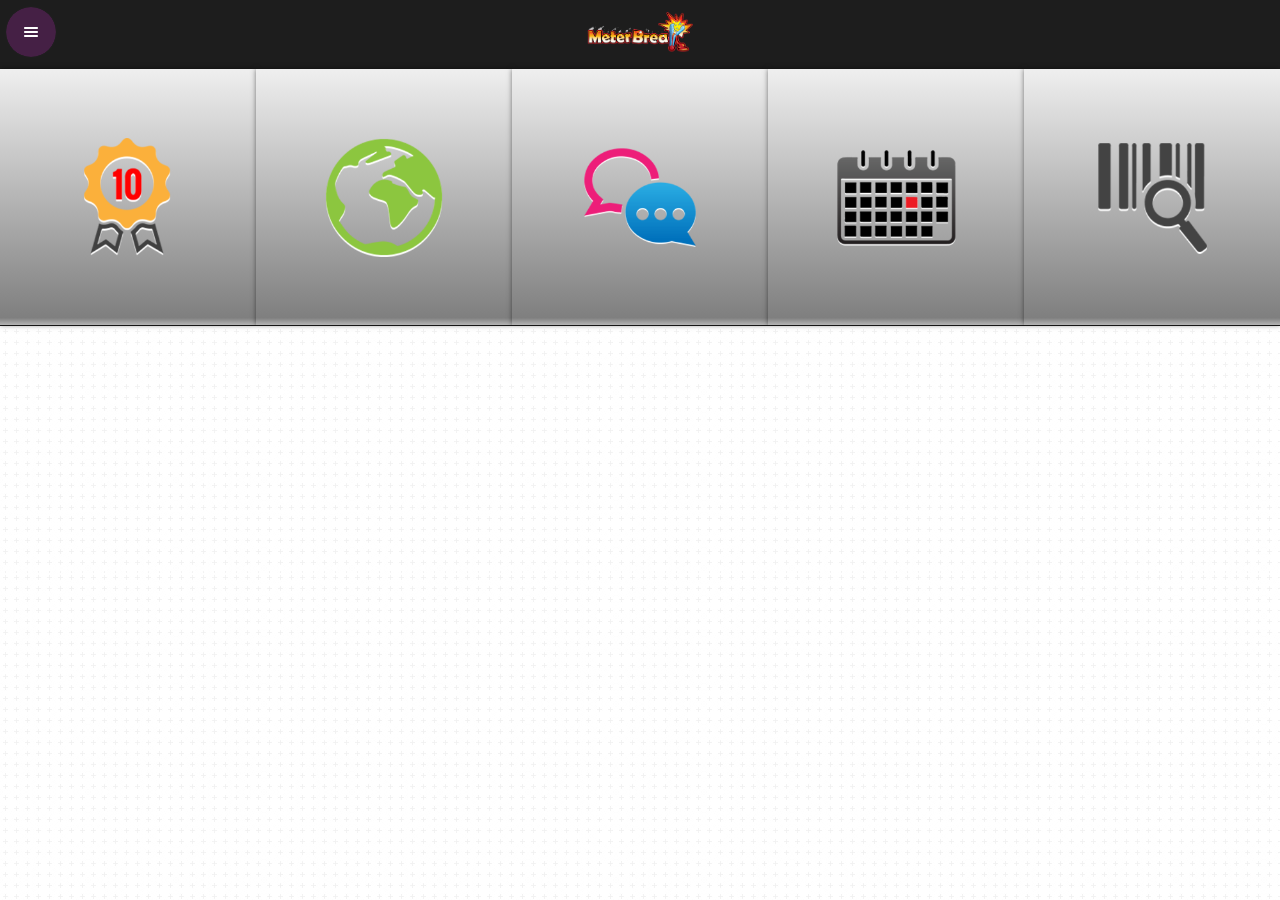
==== commit 26f2164f: "***First Release*** 1. UI Issues fixed. 2. Iframe has been added. 3. Iframe responsiveness. 4. Bugs " ====
--- a/index.html
+++ b/index.html
@@ -67,9 +67,9 @@
 
                     $('#top10Games').html(' ');
 
-                    var ul, li, a, img, span1, h2, p1, p2, div, span2, thermometer;
-
-                    $.post("WebServices/getTopTenGames.php",
+                    var ul, li, a, img, span1, h2, p1, p2, div, span2, thermometer, div_img, div_det;
+
+                    $.post("http://meterbreak.triapptech.com/WebServices/getTopTenGames.php",
 
                         {
 
@@ -102,16 +102,18 @@
                                     li = '<li data-icon="false">';
 
                                     a = '<a class="GetPostID" id="TopGame' + parseInt(i) + '" href="#game-detail" value="' + gameData[i - 1].postID + '">';
-
-                                    img = '<img src="' + gameData[i - 1].img + '" height="101" width="88">';
-
-                                    span1 = '<span class="discrip">' + i + '</span>';
-
-                                    h2 = '<h2>&nbsp ' + gameData[i - 1].title + '</h2>';
+                                    
+                                    //div_img = '';
+                                    
+                                    img = '<div class="li-img"><img src="' + gameData[i - 1].img + '">';
+
+                                    span1 = '<span class="discrip">' + i + '</span></div>';
+
+                                    h2 = '<div class="li-detail"><h2>&nbsp ' + gameData[i - 1].title + '</h2>';
 
                                     p1 = '<p>&nbsp ' + gameData[i - 1].content + '...</p>';
 
-                                    p2 = '<p class="c-name"> &nbsp&nbsp' + gameData[i - 1].postDate + ' | ' + gameData[i - 1].postAuthor + '</p>';
+                                    p2 = '<p class="c-name"> &nbsp&nbsp' + gameData[i - 1].postDate + ' | ' + gameData[i - 1].postAuthor + '</p></div>';
 
                                     var therm = parseInt(((gameData[i - 1].rating) / 10));
 
@@ -196,7 +198,7 @@
 
                     $('#showDetails').html(' ');
 
-                    $.post("WebServices/getDetailsOfGame.php",
+                    $.post("http://meterbreak.triapptech.com/WebServices/getDetailsOfGame.php",
 
                         {
 
@@ -314,7 +316,7 @@
 
                     $('#otherNews').html(' ');
 
-                    $.post("WebServices/getNews.php",
+                    $.post("http://meterbreak.triapptech.com/WebServices/getNews.php",
 
                         {
 
@@ -443,15 +445,15 @@
 
                                     details = '<a class="GetNewsID" href="#game-detail" value="' + newsData[i].postID + '">';
 
-                                    thumbnail = '<img src="' + newsData[i].img + '" height="101" width="88">';
-
-                                    span4 = '<span class="discrip">' + parseInt(i - 2) + '</span>';
-
-                                    heading = '<h2>' + newsData[i].title + '</h2>';
+                                    thumbnail = '<div class="li-img"><img src="' + newsData[i].img + '">';
+
+                                    span4 = '<span class="discrip">' + parseInt(i - 2) + '</span></div>';
+
+                                    heading = '<div class="li-detail"><h2>' + newsData[i].title + '</h2>';
 
                                     content = '<p>' + newsData[i].content + '...</p>';
 
-                                    nameDate = '<p class="c-name">' + newsData[i].postDate + ' | ' + newsData[i].postAuthor + '</p></a></li>';
+                                    nameDate = '<p class="c-name">' + newsData[i].postDate + ' | ' + newsData[i].postAuthor + '</p></div></a></li>';
 
 
 
@@ -513,7 +515,7 @@
 
                     $('#showDetails').html(' ');
 
-                    $.post("WebServices/getDetailsOfNews.php",
+                    $.post("http://meterbreak.triapptech.com/WebServices/getDetailsOfNews.php",
 
                         {
 
@@ -570,7 +572,7 @@
 
                                 }
 
-                                div5 = '<div class="detail">';
+                                div5 = '</div><div class="detail">';
 
                                 p3 = '<p>' + newsDetails[0].content + '</p></div>';
 
@@ -1074,11 +1076,27 @@
 
                 <ul data-role="listview" data-inset="true" data-theme="b" class="top-10" id="top10Games">
 
-
-
-
-
-                </ul>
+                   <li data-icon="false">
+                      <a href="#game-detail">
+                        <div class="li-img">
+                          <img src="images/download1.jpg">
+                          <span class="discrip">1</span>
+                      </div>
+                      <div class="li-detail">
+                          <h2>Metal Gear Solid 5</h2>
+                          <p>Metal Gear Solid V: The Phantom Pain is a separated composite of two previously announced Kojima Productions projects, the both of which formed a complex deception.</p>
+                          <p class="c-name">May 1,2014 | Rahmet Hameed</p>
+                      </div>
+                      <div class="meter-full">
+                          <span class="ui-li-count">100</span>
+                          <div class="thermometer"></div>
+                      </div>
+                     </a>
+                    </li>               
+
+
+
+          </ul>
 
             </div>
 
--- a/css/main.css
+++ b/css/main.css
@@ -187,7 +187,7 @@
 	bottom: 0;
 }
 .news-discrip{
-	background-color:rgba(153,153,153,.7); 
+	background-color:rgba(0,0,0,.7); 
 	color: #fff;
 	height: 3em;
 	width: 100%;
@@ -239,7 +239,7 @@
 right: .5em;
 top: 1.5em;
 height: 4em;
-width: 1em;
+width: 1.2em;
 }
 .thermometer-1{
 background: 0px 0 url(../images/meter.png) no-repeat;
@@ -276,6 +276,22 @@
 height: 4em;
 width: 3em;
 }
+.li-img{
+	width: 5.5em;
+	height: 6.3em;
+	position: absolute;
+	top: 0;
+	left: 0;
+	overflow: hidden;
+}
+.li-img img{
+	width: 100%;
+	height: 100%;
+	box-sizing:border-box;
+}
+.li-detail{
+	margin-left: 5.5em;
+}
 .meter,.meter-full{
 	float: right;
 }
@@ -323,4 +339,149 @@
 display: block;
 padding-right: 2em;	
 width: 112px;
+}
+.detail iframe{
+	width: 100%;
+}
+@media (max-width: 352px){
+	.ui-page{
+		padding-top: 8em !important;
+	}
+	.sm{
+		font-size: 11px;
+	}
+	.ex-sm{
+		display: none !important;
+	}
+	.news-discrip strong{
+		font-size: 13px;
+	}
+	.small-news .ex-sm,.small-news .sm{
+		display: none;
+	}
+	.small-news p{
+		font-size: 11px;
+	}
+	.news-discrip{
+		height: 2.5em;
+		padding: 4px;
+		height: auto;
+		box-sizing:border-box;
+	}
+	.sub-news h2{
+		font-size: 1.3em;
+	}
+	.detail iframe{
+		height: 13em !important;
+	}
+	.news img{
+		width: 100%;
+		height: 6em;
+	}
+	
+}
+@media (min-width: 353px) and (max-width: 510px){
+	.ui-page{
+		padding-top: 9em !important;
+	}
+	.sub-news h2{
+		font-size: 1.3em;
+	}
+	.small-news .ex-sm,.small-news .sm{
+		display: none;
+	}
+	.news-discrip{
+		height: 2.5em;
+		padding: 4px;
+		height: auto;
+		box-sizing:border-box;
+	}
+	.detail iframe{
+		height: 15em !important;
+	}
+	.news img{
+		width: 100%;
+		height: 8em;
+	}
+}
+@media (min-width: 511px) and (max-width: 780px){
+	.ui-page{
+		padding-top: 12em !important;
+	}
+	.news-discrip{
+		height: 2.5em;
+		padding: 4px;
+		height: auto;
+		box-sizing:border-box;
+	}
+	.detail iframe{
+		height: 21em !important;
+	}
+	.news img{
+		width: 100%;
+		height: 12em;
+	}
+
+}
+@media (min-width: 781px) and (max-width: 960px){
+	.ui-page{
+		padding-top: 14em !important;
+	}
+	.news-discrip{
+		padding: 4px;
+		height: auto;
+		box-sizing:border-box;
+	}
+	.detail iframe{
+		height: 26em !important;
+	}
+	.news img{
+		width: 100%;
+		height: 15em;
+	}
+
+}
+@media (min-width: 961px) and (max-width: 1200px){
+	.ui-page{
+		padding-top: 17em !important;
+	}
+	.news-discrip{
+		padding: 4px;
+		height: auto;
+		box-sizing:border-box;
+	}
+	.detail iframe{
+		height: 29em !important;
+	}
+	.news img{
+		width: 100%;
+		height: 18em;
+	}
+
+}
+@media (min-width: 1201px){
+	.ui-page{
+		padding-top: 19em !important;
+	}
+	.news-discrip{
+		
+		padding: 4px;
+		height: auto;
+		box-sizing:border-box;
+	}
+	.detail iframe{
+		height: 32em !important;
+	}
+	.news img{
+		width: 100%;
+		height: 20em;
+	}
+
+}
+.ui-bar>a{
+	padding: 0;
+}
+.row{
+	width: 100%;
+	clear: both;
 }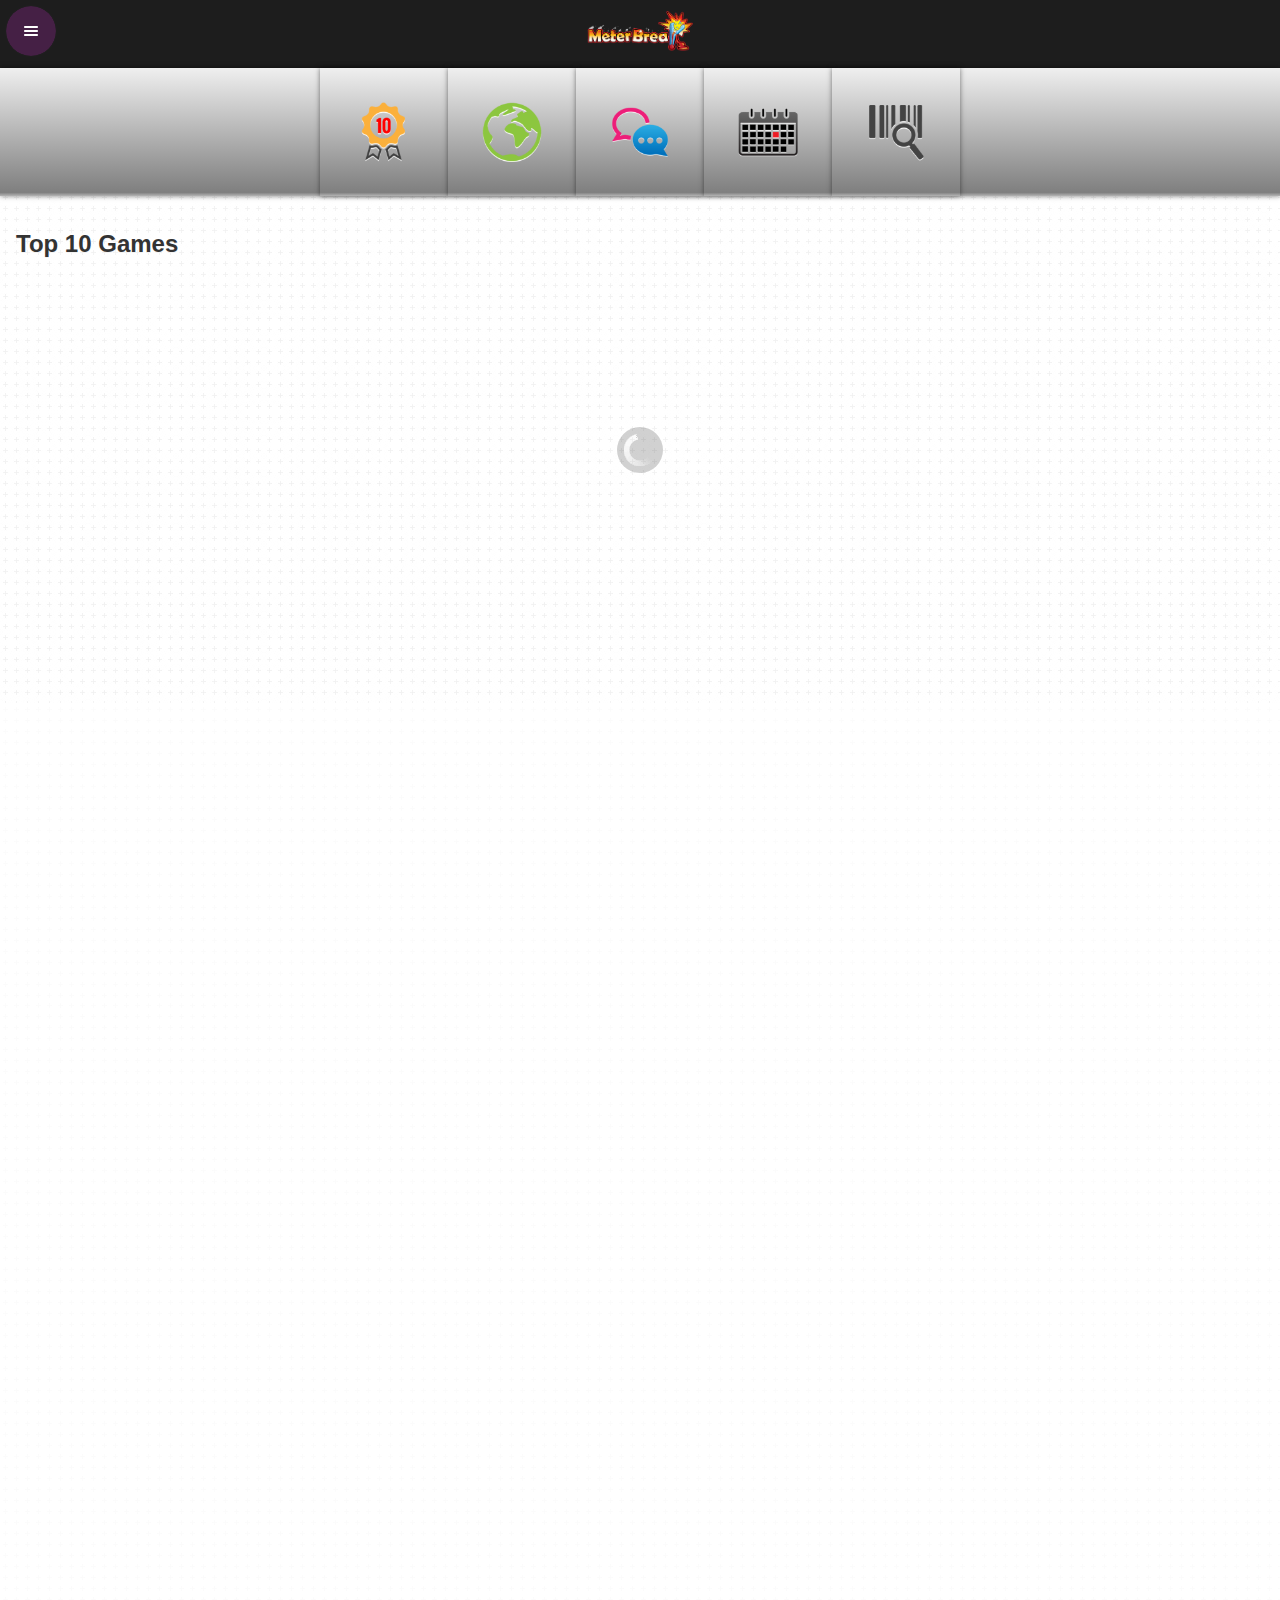
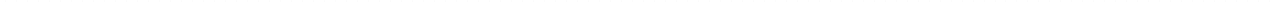
==== commit 72ca743e: "Melting Point & Search Sections Updated" ====
--- a/index.html
+++ b/index.html
@@ -15,6 +15,7 @@
     <link rel="stylesheet" href="http://fonts.googleapis.com/css?family=Open+Sans:300,400,700">
 
     <link rel="stylesheet" href="css/themes/default/jquery.mobile-1.4.3.min.css">
+	<script type="text/javascript" charset="utf-8" src="cordova.js"></script>
 
     <link rel="stylesheet" href="css/main.css">
 
@@ -28,37 +29,93 @@
 
     <script>
         $(document).ready(function()
-
-            {
+        {
+                getTop10Games();
+
+                function getTop10Games()
+                {
+                    loading('show');
+
+                    $('#mainTop10').html(' ');
+                    var ul, li, a, img, span1, h2, p1, p2, div, span2, thermometer, div_img, div_det;
+                    $.post("http://meterbreak.triapptech.com/WebServices/getTopTenGames.php",
+                    {
+                        platform: 'all'
+                    },
+                    function(data, status)
+                    {
+                        var jsonObj = data;
+                        var game = '';
+                        if (jsonObj.code == 0)
+                        {
+                            var gameData = jsonObj.response;
+                            for (var i = 1; i <= jsonObj.rowCount; i++)
+                            {
+                                li = '<li data-icon="false">';
+                                a = '<a class="GetPostID" id="TopGame' + parseInt(i) + '" href="#game-detail" value="' + gameData[i - 1].postID + '">';
+                                
+                                //div_img = '';
+                                
+                                img = '<div class="li-img"><img src="' + gameData[i - 1].img + '">';
+                                span1 = '<span class="discrip">' + i + '</span></div>';
+                                h2 = '<div class="li-detail"><h2>&nbsp ' + gameData[i - 1].title + '</h2>';
+                                p1 = '<p>&nbsp ' + gameData[i - 1].content + '...</p>';
+                                p2 = '<p class="c-name"> &nbsp&nbsp' + gameData[i - 1].postDate + ' | ' + gameData[i - 1].postAuthor + '</p></div>';
+                                var therm = parseInt(((gameData[i - 1].rating) / 10));
+
+                                if (gameData[i - 1].rating >= 90)
+                                {
+                                    div = '<div class="meter-full">';
+                                    thermometer = '<div class="thermometer"></div></div></a></li>';
+
+                                } 
+                                else
+                                {
+                                    div = '<div class="meter">';
+                                    thermometer = '<div class="thermometer-' + therm + ' thermometer-main"></div>';
+                                }
+
+                                span2 = '<span class="ui-li-count">' + gameData[i - 1].rating + '</span>';
+
+                                game = game + li + a + img + span1 + h2 + p1 + p2 + div + span2 + thermometer;
+
+                            }
+
+                            loading('hide');
+
+                            $('#mainTop10').html(game);
+
+                            $('#mainTop10').listview('refresh');
+                        } 
+                        else if (jsonObj == -1)
+                        {
+                            loading('hide');
+                            $('#mainTop10').html("DB Connectivity Failed");
+                        } 
+                        else
+                        {
+                            loading('hide');
+                            $('#mainTop10').html("No Game Found");
+                        }
+
+                    });
+                };
 
                 function loading(showOrHide)
-
                 {
-
+                    $("body").append('<div class="modalWindow"></div>');
                     setTimeout(function()
-
+                    {
+                        if (showOrHide == 'hide')
                         {
-
-                            $("body").append('<div class="modalWindow"/>');
-
-                            if (showOrHide == 'hide')
-
-                            {
-
-                                $(".modalWindow").remove();
-
-                            }
-
-                            $.mobile.loading(showOrHide);
-
-                        }, 1);
-
+                            $(".modalWindow").remove();
+                        }
+                        $.mobile.loading(showOrHide);
+                    }, 1);
                 };
 
 
-
                 function getTopTenGames(category, type)
-
                 {
 
                     loading('show');
@@ -175,6 +232,24 @@
 
                 };
 
+				$(document).on("click", "#barcode", function()
+				 {
+
+				 var scanner = cordova.plugins.barcodeScanner;
+
+				scanner.scan(
+					function (result) {
+					alert("We got a barcode\n" +
+					"Result: " + result.text + "\n" +
+					"Format: " + result.format + "\n" +
+					"Cancelled: " + result.cancelled);
+					}, 
+					function (error) {
+					alert("Scanning failed: " + error);
+					}
+					);
+				}
+				   );
 
 
                 $(document).on("click", ".GetGames", function()
@@ -506,7 +581,6 @@
 
 
                 function showNewsDetails(post_id)
-
                 {
 
                     loading('show');
@@ -621,9 +695,383 @@
                 });
 
 
-
-
-            });
+                function getMeltingPoint()
+                {
+                    
+                    loading('show');
+
+                    $('#mps').html(' ');
+
+                    var li, a, h2 , p1 , p2;
+
+                    $.post("http://meterbreak.triapptech.com/WebServices/getMeltingPointStories.php",
+                        {
+                            platform: "fjsdk"
+                        },
+
+                        function(data, status)
+                        {
+                           
+                            var jsonObj = data;
+
+                            var meltingpoints = '';
+
+                            if (jsonObj.code == 0)
+                            {
+                                var mpData = jsonObj.response;
+
+                                for (var i = 0; i < jsonObj.rowCount; i++)
+                                {
+
+                                    li = '<li data-icon="false">';
+
+                                    a = '<a class="GetMP" href="#game-detail" value="'+ mpData[i].postID +'">';
+
+                                    h2 = '<h2>'+ mpData[i].title +'</h2>';
+
+                                    p1 = '<p>'+ mpData[i].content +'...</p>';
+
+                                    p2 = '<p class="c-name">'+ mpData[i].postDate +' | '+ mpData[i].postAuthor +'</p></a></li>';
+
+                                    meltingpoints = meltingpoints + li + a + h2 + p1 + p2 ;
+
+                                }
+
+                                loading('hide');
+
+                                $('#mps').html(meltingpoints);
+                                $('#mps').listview('refresh');
+
+
+
+                            } 
+                            else if (jsonObj == -1)
+                            {
+                                loading('hide');
+                                $('#mps').html("DB Connectivity Failed");
+                            } 
+                            else
+                            {
+                                loading('hide');
+                                $('#mps').html("No Game Found");
+                            }
+                        });
+
+
+
+                };
+
+                $(document).on("click", "#meltingp", function() 
+                {
+                    
+                    getMeltingPoint();
+                });
+
+                function showMPStory(post_id)
+                {
+                    loading('show');
+
+                    var div1, h2, p1, div2, div3, a1, img, div4, p2, p3, p4, p5, div5, p6, div6;
+
+                    $('#showDetails').html(' ');
+
+                    $.post("http://meterbreak.triapptech.com/WebServices/getMeltingPointStoryDetail.php",
+                        {
+                            id:post_id
+                        },
+
+                        function(data, status)
+                        {
+                            
+                            var jsonObj = data;
+                            
+                            var details = '';
+
+                            if (jsonObj.code == 0)
+                            {
+
+                                var mpDetails = jsonObj.response;
+
+                                div1 = '<div class="head">';
+
+                                h2 = '<h2>' + mpDetails[0].title + '</h2>';
+
+                                p1 = '<p class="c-name">posted by: ' + mpDetails[0].postAuthor + ' ' + mpDetails[0].postDate + '</p></div>';
+
+                                div2 = '<div class="main-news">';
+
+                                div3 = '<div class="big-news">';
+
+                                a1 = '<a href=""></a></div></div>';
+
+                                div4 = '<div class="info">';
+
+                                div5 = '</div><div class="detail">';
+
+                                p3 = '<p>' + mpDetails[0].content + '</p></div>';
+
+                                div6 = '<div class="ui-grid-b" data-theme="b"><div class="ui-block-a"><a href=""class="ui-btn ui-btn-b">FAQs</a></div><div class="ui-block-b"><a href=""class="ui-btn ui-btn-b">Videos</a></div><div class="ui-block-c"><a href=""class="ui-btn ui-btn-b">Picture</a></div></div>';
+
+                                details = div1 + h2 + p1 + div2 + div3 + a1  + div4 + div5 + p3 + div6;
+
+                                loading('hide');
+
+                                $('#showDetails').html(details);
+
+                                $('#showDetails').listview('refresh');
+
+
+
+                            } else if (jsonObj == -1)
+
+                            {
+
+                                loading('hide');
+
+                                $('#showDetails').html("DB Connectivity Failed");
+
+                            } else
+
+                            {
+
+                                loading('hide');
+
+                                $('#showDetails').html("No Game Details Found");
+
+                            }
+
+                        });
+
+                };
+
+                $(document).on("click", ".GetMP", function() {
+
+                    showMPStory($(this).attr("value"));
+
+                });
+
+                var catType = 'all';
+
+                function showSearchResults(category)
+                {
+
+                    loading('show');
+                    catType = category;
+                    $('#searchResults').html(' ');
+
+                    var ul, li, a, img, span1, h2, p1, p2, div, span2, thermometer, div_img, div_det;
+
+                    $.post("http://meterbreak.triapptech.com/WebServices/searchGames.php",
+                        {
+
+                            platform: category
+
+                        },
+                        function(data, status)
+                        {
+                            var jsonObj = data;
+
+                            var game = '';
+
+                            if (jsonObj.code == 0)
+                            {
+                                var gameData = jsonObj.response;
+
+                                for (var i = 1; i <= jsonObj.rowCount; i++)
+                                {
+
+                                    li = '<li data-icon="false">';
+
+                                    a = '<a class="GetPostID" id="TopGame' + parseInt(i) + '" href="#game-detail" value="' + gameData[i - 1].postID + '">';
+                                    
+                                    
+                                    img = '<div class="li-img"><img src="' + gameData[i - 1].img + '">';
+
+                                    span1 = '</div>';
+
+                                    h2 = '<div class="li-detail"><h2>&nbsp ' + gameData[i - 1].title + '</h2>';
+
+                                    p1 = '<p>&nbsp ' + gameData[i - 1].content + '...</p>';
+
+                                    p2 = '<p class="c-name"> &nbsp&nbsp' + gameData[i - 1].postDate + ' | ' + gameData[i - 1].postAuthor + '</p></div>';
+
+                                    var therm = parseInt(((gameData[i - 1].rating) / 10));
+
+                                    if (gameData[i - 1].rating >= 90)
+
+                                    {
+
+                                        div = '<div class="meter-full">';
+
+                                        thermometer = '<div class="thermometer"></div></div></a></li>';
+
+                                    } else
+
+                                    {
+
+                                        div = '<div class="meter">';
+
+                                        thermometer = '<div class="thermometer-' + therm + ' thermometer-main"></div>';
+
+                                    }
+
+                                    span2 = '<span class="ui-li-count">' + gameData[i - 1].rating + '</span>';
+
+
+
+                                    game = game + li + a + img + span1 + h2 + p1 + p2 + div + span2 + thermometer;
+
+                                }
+
+                                loading('hide');
+
+                                $('#searchResults').html(game);
+
+                                $('#searchResults').listview('refresh');
+
+
+
+                            } else if (jsonObj == -1)
+
+                            {
+
+                                loading('hide');
+
+                                $('#searchResults').html("DB Connectivity Failed");
+
+                            } else
+
+                            {
+
+                                loading('hide');
+
+                                $('#searchResults').html("No Game Found");
+
+                            }
+
+                        });
+
+
+
+                };
+
+                
+
+
+                 $(document).on("click", ".searchCategory", function() {
+
+                    showSearchResults($(this).attr("value"));
+
+                });
+
+
+                 function showSearchResultsByApha(alpha)
+                {
+
+                    loading('show');
+                    $('#searchResults').html(' ');
+
+                    var ul, li, a, img, span1, h2, p1, p2, div, span2, thermometer, div_img, div_det;
+
+                    $.post("http://meterbreak.triapptech.com/WebServices/searchGames.php",
+                        {
+
+                            platform: catType,
+                            alphabet: alpha
+
+                        },
+                        function(data, status)
+                        {
+                            var jsonObj = data;
+
+                            var game = '';
+
+                            if (jsonObj.code == 0)
+                            {
+                                var gameData = jsonObj.response;
+
+                                for (var i = 1; i <= jsonObj.rowCount; i++)
+                                {
+
+                                    li = '<li data-icon="false">';
+
+                                    a = '<a class="GetPostID" id="TopGame' + parseInt(i) + '" href="#game-detail" value="' + gameData[i - 1].postID + '">';
+                                    
+                                    
+                                    img = '<div class="li-img"><img src="' + gameData[i - 1].img + '">';
+
+                                    span1 = '</div>';
+
+                                    h2 = '<div class="li-detail"><h2>&nbsp ' + gameData[i - 1].title + '</h2>';
+
+                                    p1 = '<p>&nbsp ' + gameData[i - 1].content + '...</p>';
+
+                                    p2 = '<p class="c-name"> &nbsp&nbsp' + gameData[i - 1].postDate + ' | ' + gameData[i - 1].postAuthor + '</p></div>';
+
+                                    var therm = parseInt(((gameData[i - 1].rating) / 10));
+
+                                    if (gameData[i - 1].rating >= 90)
+
+                                    {
+
+                                        div = '<div class="meter-full">';
+
+                                        thermometer = '<div class="thermometer"></div></div></a></li>';
+
+                                    } else
+
+                                    {
+
+                                        div = '<div class="meter">';
+
+                                        thermometer = '<div class="thermometer-' + therm + ' thermometer-main"></div>';
+
+                                    }
+
+                                    span2 = '<span class="ui-li-count">' + gameData[i - 1].rating + '</span>';
+
+
+
+                                    game = game + li + a + img + span1 + h2 + p1 + p2 + div + span2 + thermometer;
+
+                                }
+
+                                loading('hide');
+
+                                $('#searchResults').html(game);
+
+                                $('#searchResults').listview('refresh');
+
+
+
+                            } 
+                            else if (jsonObj == -1)
+                            {
+                                loading('hide');
+                                $('#searchResults').html("DB Connectivity Failed");
+                            } 
+                            else
+                            {
+                                loading('hide');
+                                $('#searchResults').html("No Game Found");
+                            }
+
+                        });
+                };
+
+                $(document).on("click", ".searchCatAlpha", function() 
+                 {
+                    showSearchResultsByApha($(this).text());
+                });
+
+                $(document).on("click", "#search", function() 
+                 {
+                    showSearchResults('all');
+                });
+
+
+        });
+
 
 
 
@@ -693,7 +1141,7 @@
           <li class="GetNews" id="all" value=""><a href="#news"><img src="images/news.png" alt=""></a></li>
           <li><a href=""><img src="images/friends.png" alt=""></a></li>
           <li><a href=""><img src="images/comingsoon.png" alt=""></a></li>
-          <li><a href=""><img src="images/barcode.png" alt=""></a></li>
+          <li id="barcode"><a href=""><img src="images/barcode.png" alt=""></a></li>
       </ul>
     </div><!-- /header -->
 
@@ -703,13 +1151,35 @@
             
         </div><!-- /header -->
 
-        <div role="main" class="ui-content">
-
-
-
+        <div role="main" class="ui-content" >
+
+            <div class="container">
+
+                <h2 id="TopGamesHeading">Top 10 Games</h2>
+
+                <ul data-role="listview" data-inset="true" data-theme="b" class="top-10" id="mainTop10">
+                    <li data-icon="false">
+                      <a href="#game-detail">
+                        <div class="li-img">
+                          <img src="images/download1.jpg">
+                          <span class="discrip">1</span>
+                      </div>
+                      <div class="li-detail">
+                          <h2>Metal Gear Solid 5</h2>
+                          <p>Metal Gear Solid V: The Phantom Pain is a separated composite of two previously announced Kojima Productions projects, the both of which formed a complex deception.</p>
+                          <p class="c-name">May 1,2014 | Rahmet Hameed</p>
+                      </div>
+                      <div class="meter-full">
+                          <span class="ui-li-count">100</span>
+                          <div class="thermometer"></div>
+                      </div>
+                     </a>
+                    </li>    
+                </ul>
+            </div>
         </div>
         <!-- /content -->
-
+            
 
 
         <!-- <div data-role="panel" id="right-panel" data-display="push" data-position="right" data-theme="b">
@@ -1174,35 +1644,9 @@
 
                 <h2 style="border-bottom:1px solid red;padding-bottom:.83em;margin-bottom:0;">Melting Point</h2>
 
-                <ul data-role="listview" data-inset="true" data-theme="b" class="top-10">
-
-                    <li data-icon="false">
-
-                        <a href="#">
-
-                            <h2>Apperciateing the Classics</h2>
-
-                            <p>One of leading fighting games in world.</p>
-
-                            <p class="c-name">May 1,2014 | Rahmet Hameed</p>
-
-                        </a>
-
-                    </li>
-
-                    <li data-icon="false">
-
-                        <a href="#">
-
-                            <h2>Apperciateing the Classics</h2>
-
-                            <p>One of leading fighting games in world.Lorem ipsum dolor sit amet, consectetur adipisicing elit, sed do eiusmod tempor incididunt ut labore et dolore magna aliqua. Ut enim ad minim veniam, quis nostrud exercitation ullamco laboris nisi ut aliquip ex ea commodo consequat. Duis aute irure dolor in reprehenderit in voluptate velit esse cillum dolore eu fugiat nulla pariatur. Excepteur sint occaecat cupidatat non proident, sunt in culpa qui officia deserunt mollit anim id est laborum.</p>
-
-                            <p class="c-name">May 1,2014 | Rahmet Hameed</p>
-
-                        </a>
-
-                    </li>
+                <ul data-role="listview" data-inset="true" data-theme="b" class="top-10" id="mps">
+
+                    
 
                 </ul>
 
@@ -1374,13 +1818,7 @@
         </div>
         <!-- /content -->
 
-
-
     </div>
-
-
-
-
 
     <div data-role="page" id="game-detail" data-url="page">
 
@@ -1401,9 +1839,67 @@
 
     </div>
 
-
-
-
+<!-- ********************************************************** -->
+
+    <div data-role="page" id="search" data-url="search">
+      <div data-role="header">
+
+      </div><!-- /header -->
+      <div role="main" class="ui-content">
+       
+        <div class="select-platform"style="margin-top: 5px;border-bottom:1px solid red;">
+           <h2>Select Platform</h2>
+          <a href="" class="ui-btn ui-btn-inline searchCategory" value="all">All Platforms</a>
+          <a href="" class="ui-btn ui-btn-inline searchCategory" value="3ds">3DS</a>
+          <a href="" class="ui-btn ui-btn-inline searchCategory" value="android">Android</a>
+          <a href="" class="ui-btn ui-btn-inline searchCategory" value="ios">IOS</a>
+          <a href="" class="ui-btn ui-btn-inline searchCategory" value="windows">PC</a>
+          <a href="" class="ui-btn ui-btn-inline searchCategory" value="playstation-3">Playstation 3</a>
+          <a href="" class="ui-btn ui-btn-inline searchCategory" value="playstation-4">Playstation 4</a>
+          <a href="" class="ui-btn ui-btn-inline searchCategory" value="vita">Vita</a>
+          <a href="" class="ui-btn ui-btn-inline searchCategory" value="wiiu">WiiU</a>
+          <a href="" class="ui-btn ui-btn-inline searchCategory" value="xbox-360">Xbox 360</a>
+          <a href="" class="ui-btn ui-btn-inline searchCategory" value="xbox-one">xbox One</a>
+         
+        </div>
+        <div class="select-letter">
+           <h2>Select Letter</h2>
+          <a href="" class="ui-btn ui-btn-inline searchCatAlpha">A</a>
+          <a href="" class="ui-btn ui-btn-inline searchCatAlpha">B</a>
+          <a href="" class="ui-btn ui-btn-inline searchCatAlpha">C</a>
+          <a href="" class="ui-btn ui-btn-inline searchCatAlpha">D</a>
+          <a href="" class="ui-btn ui-btn-inline searchCatAlpha">E</a>
+          <a href="" class="ui-btn ui-btn-inline searchCatAlpha">F</a>
+          <a href="" class="ui-btn ui-btn-inline searchCatAlpha">G</a>
+          <a href="" class="ui-btn ui-btn-inline searchCatAlpha">H</a>
+          <a href="" class="ui-btn ui-btn-inline searchCatAlpha">I</a>
+          <a href="" class="ui-btn ui-btn-inline searchCatAlpha">J</a>
+          <a href="" class="ui-btn ui-btn-inline searchCatAlpha">K</a>
+          <a href="" class="ui-btn ui-btn-inline searchCatAlpha">L</a>
+          <a href="" class="ui-btn ui-btn-inline searchCatAlpha">M</a>
+          <a href="" class="ui-btn ui-btn-inline searchCatAlpha">N</a>
+          <a href="" class="ui-btn ui-btn-inline searchCatAlpha">O</a>
+          <a href="" class="ui-btn ui-btn-inline searchCatAlpha">P</a>
+          <a href="" class="ui-btn ui-btn-inline searchCatAlpha">Q</a>
+          <a href="" class="ui-btn ui-btn-inline searchCatAlpha">R</a>
+          <a href="" class="ui-btn ui-btn-inline searchCatAlpha">S</a>
+          <a href="" class="ui-btn ui-btn-inline searchCatAlpha">T</a>
+          <a href="" class="ui-btn ui-btn-inline searchCatAlpha">U</a>
+          <a href="" class="ui-btn ui-btn-inline searchCatAlpha">V</a>
+          <a href="" class="ui-btn ui-btn-inline searchCatAlpha">W</a>
+          <a href="" class="ui-btn ui-btn-inline searchCatAlpha">X</a>
+          <a href="" class="ui-btn ui-btn-inline searchCatAlpha">Y</a>
+          <a href="" class="ui-btn ui-btn-inline searchCatAlpha">Z</a>
+        </div>
+        <ul data-role="listview" data-inset="true" data-theme="b" class="top-10" id="searchResults">
+         
+      </ul>
+      </div><!-- /content -->
+
+    </div>
+
+
+<!-- ********************************************************** -->
 
     <div data-role="panel" id="left-panel" data-position="left" data-display="reveal" data-theme="b">
 
@@ -1433,7 +1929,7 @@
 
             <li>
 
-                <a href="#meltingpoint" class="ui-btn ui-btn-icon-right ui-icon-carat-r">Melting Point</a>
+                <a id="meltingp" href="#meltingpoint" class="ui-btn ui-btn-icon-right ui-icon-carat-r">Melting Point</a>
 
             </li>
 
@@ -1445,7 +1941,7 @@
 
             <li>
 
-                <a href="searchgame.html" class="ui-btn ui-btn-icon-right ui-icon-carat-r">Search for a game</a>
+                <a id="search" href="#search"class="ui-btn ui-btn-icon-right ui-icon-carat-r">Search for a game</a>
 
             </li>
 
@@ -1480,6 +1976,7 @@
             $("body>[data-role='panel']").panel();
             $( "[data-role='header']" ).toolbar();
         });
+
     </script>
 
 </body>
--- a/css/main.css
+++ b/css/main.css
@@ -77,6 +77,13 @@
 	width: 100%;
 	margin: 0;
 	padding: 0;
+	background-image: -moz-linear-gradient(bottom, #b4b4b4 0%, #7f7f7f 2.78%, #efefef 100%);
+	background-image: -o-linear-gradient(bottom, #b4b4b4 0%, #7f7f7f 2.78%, #efefef 100%);
+	background-image: -webkit-linear-gradient(bottom, #b4b4b4 0%, #7f7f7f 2.78%, #efefef 100%);
+	background-image: linear-gradient(bottom, #b4b4b4 0%, #7f7f7f 2.78%, #efefef 100%);
+	-moz-box-shadow: 0 0 5px rgba(0,0,0,.5);
+	-webkit-box-shadow: 0 0 5px rgba(0,0,0,.5);
+	box-shadow: 0 0 5px rgba(0,0,0,.5);
 }
 ul.fav-links li{
 	display: block;
@@ -205,6 +212,10 @@
 .big-news{
 	position: relative;
 }
+.big-news img,.detail img{
+	width: 100%;
+	height: auto;
+}
 .main-news img{
 	max-width: 100%;
 	display: block;
@@ -425,7 +436,7 @@
 }
 @media (min-width: 781px) and (max-width: 960px){
 	.ui-page{
-		padding-top: 14em !important;
+		padding-top: 13em !important;
 	}
 	.news-discrip{
 		padding: 4px;
@@ -439,11 +450,16 @@
 		width: 100%;
 		height: 15em;
 	}
+	ul.fav-links{
+		width: 80%;
+		padding-left: 10%;
+		padding-right: 10%;
+	}
 
 }
 @media (min-width: 961px) and (max-width: 1200px){
 	.ui-page{
-		padding-top: 17em !important;
+		padding-top: 14em !important;
 	}
 	.news-discrip{
 		padding: 4px;
@@ -457,11 +473,15 @@
 		width: 100%;
 		height: 18em;
 	}
-
+	ul.fav-links{
+		width: 70%;
+		padding-left: 15%;
+		padding-right: 15%;
+	}
 }
 @media (min-width: 1201px){
 	.ui-page{
-		padding-top: 19em !important;
+		padding-top: 12em !important;
 	}
 	.news-discrip{
 		
@@ -476,7 +496,11 @@
 		width: 100%;
 		height: 20em;
 	}
-
+	ul.fav-links{
+		width: 50%;
+		padding-left: 25%;
+		padding-right: 25%;
+	}
 }
 .ui-bar>a{
 	padding: 0;
@@ -484,4 +508,66 @@
 .row{
 	width: 100%;
 	clear: both;
+}
+.select-platform,.select-letter{
+	background-color: #242529;
+	padding: .5em;
+}
+.select-platform h2,.select-letter h2{
+	color: #fff !important;
+	margin: 0;
+}
+.select-platform a,.select-letter a,.red{
+	padding: 6px 8px;
+display: inline-block;
+border: 0px;
+font-family: Arial, sans-serif;
+font-weight: bold;
+cursor: pointer;
+line-height: 17px;
+width: auto;
+color: #FFF !important;
+border-radius: 4px;
+text-decoration: none;
+-moz-transition: all .25s ease-in;
+-webkit-transition: all .25s ease-in;
+-o-transition: all .25s ease-in;
+transition: all .25s ease-in;
+border: #f62b21 solid 2px !important;
+box-shadow: 0 40px 1px #e0203b inset;
+background: #d2172a;
+background: -moz-linear-gradient(top, #d2172a 0%, #c61423 100%);
+background: -webkit-gradient(linear, left top, left bottom, color-stop(0%,#d2172a), color-stop(100%,#c61423));
+background: -webkit-linear-gradient(top, #d2172a 0%,#c61423 100%);
+background: -o-linear-gradient(top, #d2172a 0%,#c61423 100%);
+background: -ms-linear-gradient(top, #d2172a 0%,#c61423 100%);
+background: linear-gradient(to bottom, #d2172a 0%,#c61423 100%);
+filter: progid:DXImageTransform.Microsoft.gradient( startColorstr='#d2172a', endColorstr='#c61423',GradientType=0 );
+}
+.select-platform a:hover,.select-letter a:hover{
+	border: 2px solid #FFF !important;
+}
+.dailypoll-main{
+	background-color: #333;
+	color: #fff;
+	width: 95%;
+	margin: 0 auto;
+}
+.q-a{
+	border: 2px solid #cd2122;
+}
+.question{
+	border-bottom: 1px solid #cd2122;
+	background-color: #242529;
+	color: #fff;
+}
+.answer{
+	background: #545454;
+	color: #fff;
+}
+.ui-header{
+	border: none;
+}
+#dailypoll h4,#dailypoll label{
+	text-shadow:none;
 }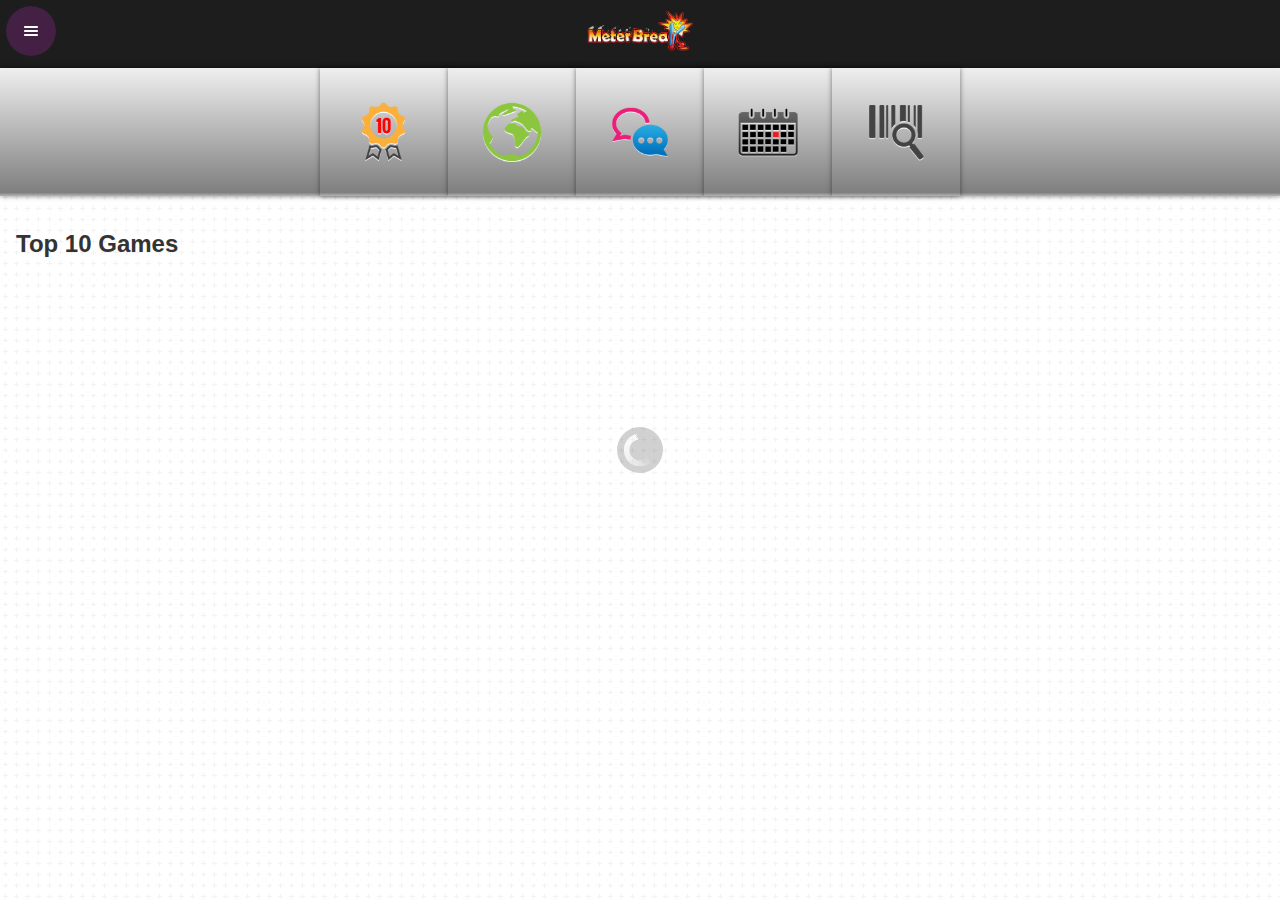
==== commit de820021: "Everything Updated" ====
--- a/index.html
+++ b/index.html
@@ -5,1076 +5,19 @@
 <head>
 
     <meta charset="utf-8">
-
     <meta name="viewport" content="width=device-width, initial-scale=1">
-
     <title>Meterbreak</title>
-
     <link rel="shortcut icon" href="favicon.ico">
-
     <link rel="stylesheet" href="http://fonts.googleapis.com/css?family=Open+Sans:300,400,700">
-
     <link rel="stylesheet" href="css/themes/default/jquery.mobile-1.4.3.min.css">
 	<script type="text/javascript" charset="utf-8" src="cordova.js"></script>
-
     <link rel="stylesheet" href="css/main.css">
-
     <!-- <link rel="stylesheet" href="_assets/css/jqm-demos.css"> -->
-
     <script src="js/jquery.js"></script>
-
     <!-- <script src="_assets/js/index.js"></script> -->
-
     <script src="js/jquery.mobile-1.4.3.min.js"></script>
-
+    <script src="js/functions.js"></script>
     <script>
-        $(document).ready(function()
-        {
-                getTop10Games();
-
-                function getTop10Games()
-                {
-                    loading('show');
-
-                    $('#mainTop10').html(' ');
-                    var ul, li, a, img, span1, h2, p1, p2, div, span2, thermometer, div_img, div_det;
-                    $.post("http://meterbreak.triapptech.com/WebServices/getTopTenGames.php",
-                    {
-                        platform: 'all'
-                    },
-                    function(data, status)
-                    {
-                        var jsonObj = data;
-                        var game = '';
-                        if (jsonObj.code == 0)
-                        {
-                            var gameData = jsonObj.response;
-                            for (var i = 1; i <= jsonObj.rowCount; i++)
-                            {
-                                li = '<li data-icon="false">';
-                                a = '<a class="GetPostID" id="TopGame' + parseInt(i) + '" href="#game-detail" value="' + gameData[i - 1].postID + '">';
-                                
-                                //div_img = '';
-                                
-                                img = '<div class="li-img"><img src="' + gameData[i - 1].img + '">';
-                                span1 = '<span class="discrip">' + i + '</span></div>';
-                                h2 = '<div class="li-detail"><h2>&nbsp ' + gameData[i - 1].title + '</h2>';
-                                p1 = '<p>&nbsp ' + gameData[i - 1].content + '...</p>';
-                                p2 = '<p class="c-name"> &nbsp&nbsp' + gameData[i - 1].postDate + ' | ' + gameData[i - 1].postAuthor + '</p></div>';
-                                var therm = parseInt(((gameData[i - 1].rating) / 10));
-
-                                if (gameData[i - 1].rating >= 90)
-                                {
-                                    div = '<div class="meter-full">';
-                                    thermometer = '<div class="thermometer"></div></div></a></li>';
-
-                                } 
-                                else
-                                {
-                                    div = '<div class="meter">';
-                                    thermometer = '<div class="thermometer-' + therm + ' thermometer-main"></div>';
-                                }
-
-                                span2 = '<span class="ui-li-count">' + gameData[i - 1].rating + '</span>';
-
-                                game = game + li + a + img + span1 + h2 + p1 + p2 + div + span2 + thermometer;
-
-                            }
-
-                            loading('hide');
-
-                            $('#mainTop10').html(game);
-
-                            $('#mainTop10').listview('refresh');
-                        } 
-                        else if (jsonObj == -1)
-                        {
-                            loading('hide');
-                            $('#mainTop10').html("DB Connectivity Failed");
-                        } 
-                        else
-                        {
-                            loading('hide');
-                            $('#mainTop10').html("No Game Found");
-                        }
-
-                    });
-                };
-
-                function loading(showOrHide)
-                {
-                    $("body").append('<div class="modalWindow"></div>');
-                    setTimeout(function()
-                    {
-                        if (showOrHide == 'hide')
-                        {
-                            $(".modalWindow").remove();
-                        }
-                        $.mobile.loading(showOrHide);
-                    }, 1);
-                };
-
-
-                function getTopTenGames(category, type)
-                {
-
-                    loading('show');
-
-                    $('#TopGamesHeading').html('Top 10 ' + type + ' Games');
-
-                    $('#top10Games').html(' ');
-
-                    var ul, li, a, img, span1, h2, p1, p2, div, span2, thermometer, div_img, div_det;
-
-                    $.post("http://meterbreak.triapptech.com/WebServices/getTopTenGames.php",
-
-                        {
-
-                            platform: category
-
-                        },
-
-                        function(data, status)
-
-                        {
-
-
-
-                            var jsonObj = data;
-
-                            var game = '';
-
-                            if (jsonObj.code == 0)
-
-                            {
-
-                                var gameData = jsonObj.response;
-
-
-
-                                for (var i = 1; i <= jsonObj.rowCount; i++)
-
-                                {
-
-                                    li = '<li data-icon="false">';
-
-                                    a = '<a class="GetPostID" id="TopGame' + parseInt(i) + '" href="#game-detail" value="' + gameData[i - 1].postID + '">';
-                                    
-                                    //div_img = '';
-                                    
-                                    img = '<div class="li-img"><img src="' + gameData[i - 1].img + '">';
-
-                                    span1 = '<span class="discrip">' + i + '</span></div>';
-
-                                    h2 = '<div class="li-detail"><h2>&nbsp ' + gameData[i - 1].title + '</h2>';
-
-                                    p1 = '<p>&nbsp ' + gameData[i - 1].content + '...</p>';
-
-                                    p2 = '<p class="c-name"> &nbsp&nbsp' + gameData[i - 1].postDate + ' | ' + gameData[i - 1].postAuthor + '</p></div>';
-
-                                    var therm = parseInt(((gameData[i - 1].rating) / 10));
-
-                                    if (gameData[i - 1].rating >= 90)
-
-                                    {
-
-                                        div = '<div class="meter-full">';
-
-                                        thermometer = '<div class="thermometer"></div></div></a></li>';
-
-                                    } else
-
-                                    {
-
-                                        div = '<div class="meter">';
-
-                                        thermometer = '<div class="thermometer-' + therm + ' thermometer-main"></div>';
-
-                                    }
-
-                                    span2 = '<span class="ui-li-count">' + gameData[i - 1].rating + '</span>';
-
-
-
-                                    game = game + li + a + img + span1 + h2 + p1 + p2 + div + span2 + thermometer;
-
-                                }
-
-                                loading('hide');
-
-                                $('#top10Games').html(game);
-
-                                $('#top10Games').listview('refresh');
-
-
-
-                            } else if (jsonObj == -1)
-
-                            {
-
-                                loading('hide');
-
-                                $('#top10Games').html("DB Connectivity Failed");
-
-                            } else
-
-                            {
-
-                                loading('hide');
-
-                                $('#top10Games').html("No Game Found");
-
-                            }
-
-                        });
-
-
-
-                };
-
-				$(document).on("click", "#barcode", function()
-				 {
-
-				 var scanner = cordova.plugins.barcodeScanner;
-
-				scanner.scan(
-					function (result) {
-					alert("We got a barcode\n" +
-					"Result: " + result.text + "\n" +
-					"Format: " + result.format + "\n" +
-					"Cancelled: " + result.cancelled);
-					}, 
-					function (error) {
-					alert("Scanning failed: " + error);
-					}
-					);
-				}
-				   );
-
-
-                $(document).on("click", ".GetGames", function()
-
-                    {
-
-                        getTopTenGames($(this).attr("id"), $(this).attr("value"));
-
-                    });
-
-
-
-
-                function showGameDetails(post_id)
-
-                {
-
-                    loading('show');
-
-                    var div1, h2, p1, div2, div3, a1, img, div4, p2, p3, p4, p5, div5, p6, div6;
-
-                    $('#showDetails').html(' ');
-
-                    $.post("http://meterbreak.triapptech.com/WebServices/getDetailsOfGame.php",
-
-                        {
-
-                            id: post_id
-
-                        },
-
-                        function(data, status)
-
-                        {
-
-                            var jsonObj = data;
-
-                            var details = '';
-
-                            if (jsonObj.code == 0)
-
-                            {
-
-                                var gameDetails = jsonObj.response;
-
-
-
-
-                                div1 = '<div class="head">';
-
-                                h2 = '<h2>' + gameDetails[0].title + '</h2>';
-
-                                p1 = '<p class="c-name">posted by: ' + gameDetails[0].postAuthor + ' ' + gameDetails[0].postDate + '</p></div>';
-
-                                div2 = '<div class="main-news">';
-
-                                div3 = '<div class="big-news">';
-
-                                a1 = '<a href="">';
-
-                                img = '<img src="' + gameDetails[0].img + '" alt=""></a></div></div>';
-
-                                div4 = '<div class="info">';
-
-                                p2 = '<p>' + gameDetails[0].consoles + '</p>';
-
-                                p3 = '<p>Release Date: ' + gameDetails[0].releaseDate + '</p>';
-
-                                p4 = '<p>' + gameDetails[0].company + '</p>'
-
-                                p5 = '<p>' + gameDetails[0].esrb_rating + '</p></div>';
-
-                                div5 = '<div class="detail">';
-
-                                p6 = '<p>' + gameDetails[0].content + '</p></div>';
-
-                                div6 = '<div class="ui-grid-b" data-theme="b"><div class="ui-block-a"><a href=""class="ui-btn ui-btn-b">FAQs</a></div><div class="ui-block-b"><a href=""class="ui-btn ui-btn-b">Videos</a></div><div class="ui-block-c"><a href=""class="ui-btn ui-btn-b">Picture</a></div></div>';
-
-
-
-                                details = div1 + h2 + p1 + div2 + div3 + a1 + img + div4 + p2 + p3 + p4 + p5 + div5 + p6 + div6;
-
-
-
-                                loading('hide');
-
-                                $('#showDetails').html(details);
-
-                                $('#showDetails').listview('refresh');
-
-
-
-                            } else if (jsonObj == -1)
-
-                            {
-
-                                loading('hide');
-
-                                $('#showDetails').html("DB Connectivity Failed");
-
-                            } else
-
-                            {
-
-                                loading('hide');
-
-                                $('#showDetails').html("No Game Details Found");
-
-                            }
-
-                        });
-
-                };
-
-
-
-                $(document).on("click", ".GetPostID", function() {
-
-                    showGameDetails($(this).attr("value"));
-
-                });
-
-
-
-
-                /******************************/
-
-
-
-                function getTopNews(category, type)
-
-                {
-
-                    loading('show');
-
-                    $('#mainNews').html(' ');
-
-                    $('#moreNews').html(' ');
-
-                    $('#otherNews').html(' ');
-
-                    $.post("http://meterbreak.triapptech.com/WebServices/getNews.php",
-
-                        {
-
-                            platform: category
-
-                        },
-
-                        function(data, status)
-
-                        {
-
-                            var jsonObj = data;
-
-                            var top3News = '';
-
-                            var subNews = '';
-
-                            if (jsonObj.code == 0)
-
-                            {
-
-                                var newsData = jsonObj.response;
-
-                                var div1, a1, img1, span1, p1, p2, p3, div2, div3, a2, img2, span2, p4, p5, p6, div4, a3, img3, span3, p7, p8, p9, index;
-
-
-
-
-                                if (jsonObj.rowCount >= 2)
-
-                                {
-
-                                    div1 = '<div class="big-news">';
-
-                                    a1 = '<a class="GetNewsID" href="#game-detail" value="' + newsData[0].postID + '">';
-
-                                    img1 = '<img src="' + newsData[0].img + '" alt="">';
-
-                                    span1 = '<span class="news-discrip">';
-
-                                    p1 = '<p><strong>' + newsData[0].title + '</strong></p>';
-
-                                    p2 = '<p class="sm">' + newsData[0].content + '...</p>';
-
-                                    p3 = '<p class="ex-sm">' + newsData[0].postDate + ' | ' + newsData[0].postAuthor + '</p></span></a></div>';
-
-
-
-                                    top3News = div1 + a1 + img1 + span1 + p1 + p2 + p3;
-
-                                    index = 1;
-
-                                }
-
-                                if (jsonObj.rowCount >= 4)
-
-                                {
-
-                                    div2 = '<div class="small-news">';
-
-                                    div3 = '<div class="news"style="margin-right: .5%;">';
-
-                                    a2 = '<a class="GetNewsID" href="#game-detail" value="' + newsData[1].postID + '">';
-
-                                    img2 = '<img src="' + newsData[1].img + '" alt="">';
-
-                                    span2 = '<span class="news-discrip">';
-
-                                    p4 = '<p><strong>' + newsData[1].title + '</strong></p>';
-
-                                    p5 = '<p class="sm">' + newsData[1].content + '...</p>';
-
-                                    p6 = '<p class="ex-sm">' + newsData[1].postDate + ' | ' + newsData[1].postAuthor + '</p></span></a></div>';
-
-
-
-                                    top3News = div1 + a1 + img1 + span1 + p1 + p2 + p3 + div2 + div3 + a2 + img2 + span2 + p4 + p5 + p6 + '</div>';
-
-                                    index = 2;
-
-                                }
-
-                                if (jsonObj.rowCount > 5)
-
-                                {
-
-                                    div4 = '<div class="news"style="margin-left: .5%;">';
-
-                                    a3 = '<a class="GetNewsID" href="#game-detail" value="' + newsData[2].postID + '">';
-
-                                    img3 = '<img src="' + newsData[2].img + '" alt="">';
-
-                                    span3 = '<span class="news-discrip">';
-
-                                    p7 = '<p><strong>' + newsData[2].title + '</strong></p>';
-
-                                    p8 = '<p class="sm">' + newsData[2].content + '...</p>';
-
-                                    p9 = '<p class="ex-sm">' + newsData[2].postDate + ' | ' + newsData[2].postAuthor + '</p></span></a></div></div>';
-
-
-
-                                    top3News = div1 + a1 + img1 + span1 + p1 + p2 + p3 + div2 + div3 + a2 + img2 + span2 + p4 + p5 + p6 + div4 + a3 + img3 + span3 + p7 + p8 + p9;
-
-                                    index = 3;
-
-                                }
-
-
-
-                                $('#TopNewsHeading').html('Top News Stories: ' + type);
-
-                                $('#mainNews').html(top3News);
-
-
-
-                                var li, details, thumbnail, span4, heading, content, nameDate;
-
-
-
-                                for (var i = index; i < (jsonObj.rowCount); i++)
-
-                                {
-
-                                    li = '<li data-icon="false">';
-
-                                    details = '<a class="GetNewsID" href="#game-detail" value="' + newsData[i].postID + '">';
-
-                                    thumbnail = '<div class="li-img"><img src="' + newsData[i].img + '">';
-
-                                    span4 = '<span class="discrip">' + parseInt(i - 2) + '</span></div>';
-
-                                    heading = '<div class="li-detail"><h2>' + newsData[i].title + '</h2>';
-
-                                    content = '<p>' + newsData[i].content + '...</p>';
-
-                                    nameDate = '<p class="c-name">' + newsData[i].postDate + ' | ' + newsData[i].postAuthor + '</p></div></a></li>';
-
-
-
-                                    subNews = subNews + li + details + thumbnail + span4 + heading + content + nameDate;
-
-                                }
-
-
-
-                                $('#moreNews').html("More News Stories");
-
-                                $('#otherNews').html(subNews);
-
-                                $('#otherNews').listview('refresh');
-
-                                loading('hide');
-
-                            } else if (jsonObj == -1)
-
-                            {
-
-                                loading('hide');
-
-                                $('#mainNews').html("DB Connectivity Failed");
-
-                            } else
-
-                            {
-
-                                loading('hide');
-
-                                $('#mainNews').html("No News Found");
-
-                            }
-
-
-
-                        });
-
-                };
-
-
-
-                $(document).on("click", ".GetNews", function() {
-
-                    getTopNews($(this).attr("id"), $(this).attr("value"));
-
-                });
-
-
-
-                function showNewsDetails(post_id)
-                {
-
-                    loading('show');
-
-                    var div1, h2, p1, div2, div3, a1, img, div4, p2, p3, p4, p5, div5, p6, div6;
-
-                    $('#showDetails').html(' ');
-
-                    $.post("http://meterbreak.triapptech.com/WebServices/getDetailsOfNews.php",
-
-                        {
-
-                            id: post_id
-
-                        },
-
-                        function(data, status)
-
-                        {
-
-                            var jsonObj = data;
-
-                            var details = '';
-
-                            if (jsonObj.code == 0)
-
-                            {
-
-                                var newsDetails = jsonObj.response;
-
-
-
-
-                                div1 = '<div class="head">';
-
-                                h2 = '<h2>' + newsDetails[0].title + '</h2>';
-
-                                p1 = '<p class="c-name">posted by: ' + newsDetails[0].postAuthor + ' ' + newsDetails[0].postDate + '</p></div>';
-
-                                div2 = '<div class="main-news">';
-
-                                div3 = '<div class="big-news">';
-
-                                a1 = '<a href="">';
-
-                                img = '<img src="' + newsDetails[0].img + '" alt=""></a></div></div>';
-
-                                div4 = '<div class="info">';
-
-                                p2 = '<p>';
-
-                                for (var i = 0; i < jsonObj.rowCount; i++)
-
-                                {
-
-                                    if (i != (jsonObj.rowCount - 1)) {
-
-                                        p2 = p2 + newsDetails[0].categories[i] + ',';
-                                    } else {
-
-                                        p2 = p2 + newsDetails[0].categories[i] + '</p>';
-                                    }
-
-                                }
-
-                                div5 = '</div><div class="detail">';
-
-                                p3 = '<p>' + newsDetails[0].content + '</p></div>';
-
-                                div6 = '<div class="ui-grid-b" data-theme="b"><div class="ui-block-a"><a href=""class="ui-btn ui-btn-b">FAQs</a></div><div class="ui-block-b"><a href=""class="ui-btn ui-btn-b">Videos</a></div><div class="ui-block-c"><a href=""class="ui-btn ui-btn-b">Picture</a></div></div>';
-
-
-
-                                details = div1 + h2 + p1 + div2 + div3 + a1 + img + div4 + p2 + div5 + p3 + div6;
-
-                                loading('hide');
-
-                                $('#showDetails').html(details);
-
-                                $('#showDetails').listview('refresh');
-
-
-
-                            } else if (jsonObj == -1)
-
-                            {
-
-                                loading('hide');
-
-                                $('#showDetails').html("DB Connectivity Failed");
-
-                            } else
-
-                            {
-
-                                loading('hide');
-
-                                $('#showDetails').html("No Game Details Found");
-
-                            }
-
-                        });
-
-                };
-
-
-
-                $(document).on("click", ".GetNewsID", function() {
-
-                    showNewsDetails($(this).attr("value"));
-
-                });
-
-
-                function getMeltingPoint()
-                {
-                    
-                    loading('show');
-
-                    $('#mps').html(' ');
-
-                    var li, a, h2 , p1 , p2;
-
-                    $.post("http://meterbreak.triapptech.com/WebServices/getMeltingPointStories.php",
-                        {
-                            platform: "fjsdk"
-                        },
-
-                        function(data, status)
-                        {
-                           
-                            var jsonObj = data;
-
-                            var meltingpoints = '';
-
-                            if (jsonObj.code == 0)
-                            {
-                                var mpData = jsonObj.response;
-
-                                for (var i = 0; i < jsonObj.rowCount; i++)
-                                {
-
-                                    li = '<li data-icon="false">';
-
-                                    a = '<a class="GetMP" href="#game-detail" value="'+ mpData[i].postID +'">';
-
-                                    h2 = '<h2>'+ mpData[i].title +'</h2>';
-
-                                    p1 = '<p>'+ mpData[i].content +'...</p>';
-
-                                    p2 = '<p class="c-name">'+ mpData[i].postDate +' | '+ mpData[i].postAuthor +'</p></a></li>';
-
-                                    meltingpoints = meltingpoints + li + a + h2 + p1 + p2 ;
-
-                                }
-
-                                loading('hide');
-
-                                $('#mps').html(meltingpoints);
-                                $('#mps').listview('refresh');
-
-
-
-                            } 
-                            else if (jsonObj == -1)
-                            {
-                                loading('hide');
-                                $('#mps').html("DB Connectivity Failed");
-                            } 
-                            else
-                            {
-                                loading('hide');
-                                $('#mps').html("No Game Found");
-                            }
-                        });
-
-
-
-                };
-
-                $(document).on("click", "#meltingp", function() 
-                {
-                    
-                    getMeltingPoint();
-                });
-
-                function showMPStory(post_id)
-                {
-                    loading('show');
-
-                    var div1, h2, p1, div2, div3, a1, img, div4, p2, p3, p4, p5, div5, p6, div6;
-
-                    $('#showDetails').html(' ');
-
-                    $.post("http://meterbreak.triapptech.com/WebServices/getMeltingPointStoryDetail.php",
-                        {
-                            id:post_id
-                        },
-
-                        function(data, status)
-                        {
-                            
-                            var jsonObj = data;
-                            
-                            var details = '';
-
-                            if (jsonObj.code == 0)
-                            {
-
-                                var mpDetails = jsonObj.response;
-
-                                div1 = '<div class="head">';
-
-                                h2 = '<h2>' + mpDetails[0].title + '</h2>';
-
-                                p1 = '<p class="c-name">posted by: ' + mpDetails[0].postAuthor + ' ' + mpDetails[0].postDate + '</p></div>';
-
-                                div2 = '<div class="main-news">';
-
-                                div3 = '<div class="big-news">';
-
-                                a1 = '<a href=""></a></div></div>';
-
-                                div4 = '<div class="info">';
-
-                                div5 = '</div><div class="detail">';
-
-                                p3 = '<p>' + mpDetails[0].content + '</p></div>';
-
-                                div6 = '<div class="ui-grid-b" data-theme="b"><div class="ui-block-a"><a href=""class="ui-btn ui-btn-b">FAQs</a></div><div class="ui-block-b"><a href=""class="ui-btn ui-btn-b">Videos</a></div><div class="ui-block-c"><a href=""class="ui-btn ui-btn-b">Picture</a></div></div>';
-
-                                details = div1 + h2 + p1 + div2 + div3 + a1  + div4 + div5 + p3 + div6;
-
-                                loading('hide');
-
-                                $('#showDetails').html(details);
-
-                                $('#showDetails').listview('refresh');
-
-
-
-                            } else if (jsonObj == -1)
-
-                            {
-
-                                loading('hide');
-
-                                $('#showDetails').html("DB Connectivity Failed");
-
-                            } else
-
-                            {
-
-                                loading('hide');
-
-                                $('#showDetails').html("No Game Details Found");
-
-                            }
-
-                        });
-
-                };
-
-                $(document).on("click", ".GetMP", function() {
-
-                    showMPStory($(this).attr("value"));
-
-                });
-
-                var catType = 'all';
-
-                function showSearchResults(category)
-                {
-
-                    loading('show');
-                    catType = category;
-                    $('#searchResults').html(' ');
-
-                    var ul, li, a, img, span1, h2, p1, p2, div, span2, thermometer, div_img, div_det;
-
-                    $.post("http://meterbreak.triapptech.com/WebServices/searchGames.php",
-                        {
-
-                            platform: category
-
-                        },
-                        function(data, status)
-                        {
-                            var jsonObj = data;
-
-                            var game = '';
-
-                            if (jsonObj.code == 0)
-                            {
-                                var gameData = jsonObj.response;
-
-                                for (var i = 1; i <= jsonObj.rowCount; i++)
-                                {
-
-                                    li = '<li data-icon="false">';
-
-                                    a = '<a class="GetPostID" id="TopGame' + parseInt(i) + '" href="#game-detail" value="' + gameData[i - 1].postID + '">';
-                                    
-                                    
-                                    img = '<div class="li-img"><img src="' + gameData[i - 1].img + '">';
-
-                                    span1 = '</div>';
-
-                                    h2 = '<div class="li-detail"><h2>&nbsp ' + gameData[i - 1].title + '</h2>';
-
-                                    p1 = '<p>&nbsp ' + gameData[i - 1].content + '...</p>';
-
-                                    p2 = '<p class="c-name"> &nbsp&nbsp' + gameData[i - 1].postDate + ' | ' + gameData[i - 1].postAuthor + '</p></div>';
-
-                                    var therm = parseInt(((gameData[i - 1].rating) / 10));
-
-                                    if (gameData[i - 1].rating >= 90)
-
-                                    {
-
-                                        div = '<div class="meter-full">';
-
-                                        thermometer = '<div class="thermometer"></div></div></a></li>';
-
-                                    } else
-
-                                    {
-
-                                        div = '<div class="meter">';
-
-                                        thermometer = '<div class="thermometer-' + therm + ' thermometer-main"></div>';
-
-                                    }
-
-                                    span2 = '<span class="ui-li-count">' + gameData[i - 1].rating + '</span>';
-
-
-
-                                    game = game + li + a + img + span1 + h2 + p1 + p2 + div + span2 + thermometer;
-
-                                }
-
-                                loading('hide');
-
-                                $('#searchResults').html(game);
-
-                                $('#searchResults').listview('refresh');
-
-
-
-                            } else if (jsonObj == -1)
-
-                            {
-
-                                loading('hide');
-
-                                $('#searchResults').html("DB Connectivity Failed");
-
-                            } else
-
-                            {
-
-                                loading('hide');
-
-                                $('#searchResults').html("No Game Found");
-
-                            }
-
-                        });
-
-
-
-                };
-
-                
-
-
-                 $(document).on("click", ".searchCategory", function() {
-
-                    showSearchResults($(this).attr("value"));
-
-                });
-
-
-                 function showSearchResultsByApha(alpha)
-                {
-
-                    loading('show');
-                    $('#searchResults').html(' ');
-
-                    var ul, li, a, img, span1, h2, p1, p2, div, span2, thermometer, div_img, div_det;
-
-                    $.post("http://meterbreak.triapptech.com/WebServices/searchGames.php",
-                        {
-
-                            platform: catType,
-                            alphabet: alpha
-
-                        },
-                        function(data, status)
-                        {
-                            var jsonObj = data;
-
-                            var game = '';
-
-                            if (jsonObj.code == 0)
-                            {
-                                var gameData = jsonObj.response;
-
-                                for (var i = 1; i <= jsonObj.rowCount; i++)
-                                {
-
-                                    li = '<li data-icon="false">';
-
-                                    a = '<a class="GetPostID" id="TopGame' + parseInt(i) + '" href="#game-detail" value="' + gameData[i - 1].postID + '">';
-                                    
-                                    
-                                    img = '<div class="li-img"><img src="' + gameData[i - 1].img + '">';
-
-                                    span1 = '</div>';
-
-                                    h2 = '<div class="li-detail"><h2>&nbsp ' + gameData[i - 1].title + '</h2>';
-
-                                    p1 = '<p>&nbsp ' + gameData[i - 1].content + '...</p>';
-
-                                    p2 = '<p class="c-name"> &nbsp&nbsp' + gameData[i - 1].postDate + ' | ' + gameData[i - 1].postAuthor + '</p></div>';
-
-                                    var therm = parseInt(((gameData[i - 1].rating) / 10));
-
-                                    if (gameData[i - 1].rating >= 90)
-
-                                    {
-
-                                        div = '<div class="meter-full">';
-
-                                        thermometer = '<div class="thermometer"></div></div></a></li>';
-
-                                    } else
-
-                                    {
-
-                                        div = '<div class="meter">';
-
-                                        thermometer = '<div class="thermometer-' + therm + ' thermometer-main"></div>';
-
-                                    }
-
-                                    span2 = '<span class="ui-li-count">' + gameData[i - 1].rating + '</span>';
-
-
-
-                                    game = game + li + a + img + span1 + h2 + p1 + p2 + div + span2 + thermometer;
-
-                                }
-
-                                loading('hide');
-
-                                $('#searchResults').html(game);
-
-                                $('#searchResults').listview('refresh');
-
-
-
-                            } 
-                            else if (jsonObj == -1)
-                            {
-                                loading('hide');
-                                $('#searchResults').html("DB Connectivity Failed");
-                            } 
-                            else
-                            {
-                                loading('hide');
-                                $('#searchResults').html("No Game Found");
-                            }
-
-                        });
-                };
-
-                $(document).on("click", ".searchCatAlpha", function() 
-                 {
-                    showSearchResultsByApha($(this).text());
-                });
-
-                $(document).on("click", "#search", function() 
-                 {
-                    showSearchResults('all');
-                });
-
-
-        });
-
-
-
-
         $(document).on("pagecreate", "#page", function() {
 
 
@@ -1107,7 +50,7 @@
     </script>
 
     <style>
-        .modalWindow {
+        /*.modalWindow {
             width: 100%;
             height: 100%;
             position: absolute;
@@ -1119,7 +62,7 @@
         }
         .ui-loader {
             z-index: 1501;
-        }
+        }*/
         #demo-page:not(INPUT):not(TEXTAREA) {
             -webkit-user-select: none;
             -moz-user-select: none;
@@ -1699,113 +642,13 @@
 
                 </form>
 
-                <ul data-role="listview" data-inset="true" data-theme="b" class="">
+                <ul data-role="listview" data-inset="true" data-theme="b" class="" id="forumsList">
 
                     <li data-icon="false">
 
                         <a href="#">
 
                             <h2>3DS</h2>
-
-                        </a>
-
-                    </li>
-
-                    <li data-icon="false">
-
-                        <a href="#">
-
-                            <h2>Android</h2>
-
-                        </a>
-
-                    </li>
-
-                    <li data-icon="false">
-
-                        <a href="#">
-
-                            <h2>IOS</h2>
-
-                        </a>
-
-                    </li>
-
-                    <li data-icon="false">
-
-                        <a href="#">
-
-                            <h2>Playstation 4</h2>
-
-                        </a>
-
-                    </li>
-
-                    <li data-icon="false">
-
-                        <a href="#">
-
-                            <h2>Playstation 3</h2>
-
-                        </a>
-
-                    </li>
-
-                    <li data-icon="false">
-
-                        <a href="#">
-
-                            <h2>PS Vita</h2>
-
-                        </a>
-
-                    </li>
-
-                    <li data-icon="false">
-
-                        <a href="#">
-
-                            <h2>Xbox One</h2>
-
-                        </a>
-
-                    </li>
-
-                    <li data-icon="false">
-
-                        <a href="#">
-
-                            <h2>Xbox 360</h2>
-
-                        </a>
-
-                    </li>
-
-                    <li data-icon="false">
-
-                        <a href="#">
-
-                            <h2>Wii</h2>
-
-                        </a>
-
-                    </li>
-
-                    <li data-icon="false">
-
-                        <a href="#">
-
-                            <h2>PC</h2>
-
-                        </a>
-
-                    </li>
-
-                    <li data-icon="false">
-
-                        <a href="#">
-
-                            <h2>Meterbreak-General</h2>
 
                         </a>
 
@@ -1893,7 +736,7 @@
         </div>
         <ul data-role="listview" data-inset="true" data-theme="b" class="top-10" id="searchResults">
          
-      </ul>
+        </ul>
       </div><!-- /content -->
 
     </div>
@@ -1923,7 +766,7 @@
 
             <li>
 
-                <a href="#forums" class="ui-btn ui-btn-icon-right ui-icon-carat-r">Forums</a>
+                <a id="showForums" href="#forums" class="ui-btn ui-btn-icon-right ui-icon-carat-r">Forums</a>
 
             </li>
 
@@ -1941,7 +784,7 @@
 
             <li>
 
-                <a id="search" href="#search"class="ui-btn ui-btn-icon-right ui-icon-carat-r">Search for a game</a>
+                <a  id="searchAll" href="#search"class="ui-btn ui-btn-icon-right ui-icon-carat-r">Search for a game</a>
 
             </li>
 
--- a/css/main.css
+++ b/css/main.css
@@ -30,7 +30,10 @@
 body{
 	/*height: 1200px !important;*/
 }
-
+a{
+	text-decoration: none;
+	color: #000;
+}
 .ui-overlay-a, .ui-page-theme-a, .ui-page-theme-a .ui-panel-wrapper {
 	/*background-color: #F4BB51;*/
 	background-image: url("../images/cross.jpg");
@@ -516,6 +519,7 @@
 .select-platform h2,.select-letter h2{
 	color: #fff !important;
 	margin: 0;
+	text-shadow: none !important;
 }
 .select-platform a,.select-letter a,.red{
 	padding: 6px 8px;
@@ -529,6 +533,7 @@
 color: #FFF !important;
 border-radius: 4px;
 text-decoration: none;
+text-shadow: none !important;
 -moz-transition: all .25s ease-in;
 -webkit-transition: all .25s ease-in;
 -o-transition: all .25s ease-in;
@@ -547,6 +552,7 @@
 .select-platform a:hover,.select-letter a:hover{
 	border: 2px solid #FFF !important;
 }
+
 .dailypoll-main{
 	background-color: #333;
 	color: #fff;
@@ -570,4 +576,20 @@
 }
 #dailypoll h4,#dailypoll label{
 	text-shadow:none;
+}
+.black{
+	color: #000 !important;
+}
+a.black:hover{
+	text-decoration: underline;
+}
+.big{
+	font-size: 1.7em;
+}
+tr
+{
+border-bottom: 1px solid lightgray;
+}
+.margin-right{
+	margin-right: 0 !important;
 }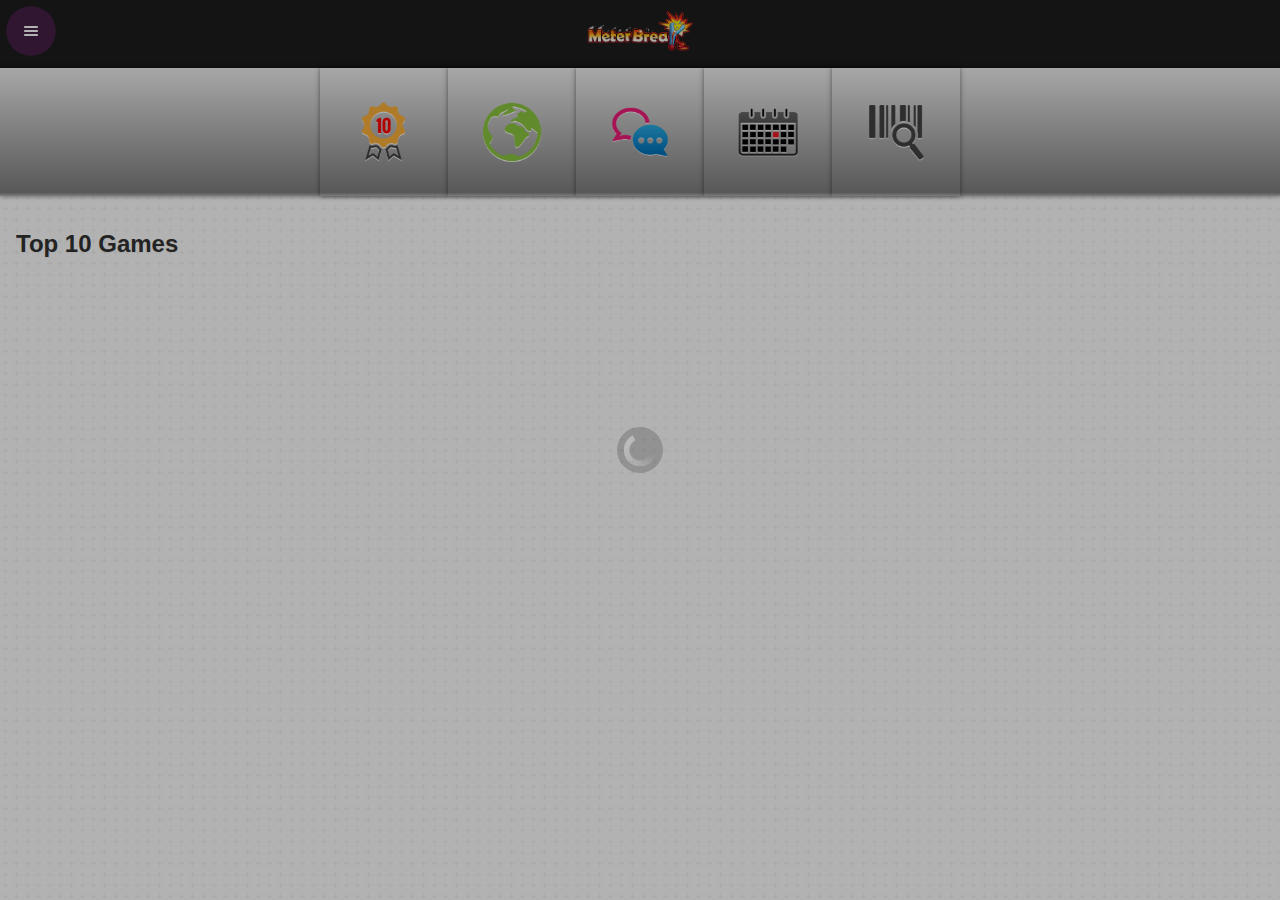
==== commit b9d84e00: "All latest Files before Inbox" ====
--- a/index.html
+++ b/index.html
@@ -5,7 +5,8 @@
 <head>
 
     <meta charset="utf-8">
-    <meta name="viewport" content="width=device-width, initial-scale=1">
+    <!--<meta name="viewport" content="width=device-width, initial-scale=1">-->
+    <meta name="viewport" content="initial-scale=1, maximum-scale=1, width=device-width" />
     <title>Meterbreak</title>
     <link rel="shortcut icon" href="favicon.ico">
     <link rel="stylesheet" href="http://fonts.googleapis.com/css?family=Open+Sans:300,400,700">
@@ -16,7 +17,9 @@
     <script src="js/jquery.js"></script>
     <!-- <script src="_assets/js/index.js"></script> -->
     <script src="js/jquery.mobile-1.4.3.min.js"></script>
-    <script src="js/functions.js"></script>
+    <script src="js/ajaxfileupload.js"></script>
+    <script src="js/core.js"></script>
+    <script src="js/functions.js"></script>   
     <script>
         $(document).on("pagecreate", "#page", function() {
 
@@ -47,22 +50,44 @@
             });
 
         });
+
+        // function screenIssue() {
+        //     document.body.style.height = screen.availHeight + 'px';
+        // }
     </script>
 
     <style>
-        /*.modalWindow {
-            width: 100%;
-            height: 100%;
-            position: absolute;
-            z-index: 1500;
-            background: white;
-            opacity: 0.7;
-            overflow: hidden;
-            ;
+        .ui-loader-background {
+            width:100%;
+            height:100%;
+            top:0;
+            padding: 0;
+            margin: 0;
+            background: rgba(0, 0, 0, 0.3);
+            display:none;
+            position: fixed;
+            z-index:9999;
         }
-        .ui-loader {
-            z-index: 1501;
-        }*/
+
+        .ui-loading .ui-loader-background {
+            display:block;
+        }
+
+        /*.limitText {
+            -o-text-overflow: ellipsis;  
+            text-overflow:    ellipsis;  
+            overflow:hidden;              
+            white-space:nowrap;           
+            width: 400px;                
+            padding-right: 40px;
+        } */
+
+        #sign-in, #register , #survey , #GenreSurvey0 ,  #GenreSurvey1 , #GenreSurvey2 , #GenreSurvey3  ,#GenreSurvey4 , #GenreSurvey5 , #GenreSurvey6 , #GenreSurvey7
+        {
+            padding-top: 2.8125em !important;
+        }
+        #regErrors, #loginErrors, #errorStaric{ color:red;}
+
         #demo-page:not(INPUT):not(TEXTAREA) {
             -webkit-user-select: none;
             -moz-user-select: none;
@@ -76,16 +101,30 @@
 
 <body>
 
-    <div data-role="header" data-theme="b" data-position="fixed"  data-tap-toggle="false">
-        <h1 title="MeterBreak"><img src="images/logo.png" alt="" style="height:40px;"></h1>
+    <div data-role="header" data-theme="b" data-position="fixed"  data-tap-toggle="false" >
+        <h1 title="MeterBreak">
+            <a href="#movies" data-rel="popup" data-transition="flip"><img src="images/logo.png" alt="" style="height:40px;"></a>
+            <div data-role="popup" id="movies" data-theme="b">
+              <ul data-role="listview" data-inset="true" style="min-width:210px;">
+                <li><a id="moviesORgames" href="#movies-top-10" data-transition="flip">Movies</a></li>                       
+              </ul>
+          </div>
+        </h1>
         <a href="#left-panel" data-icon="bars" data-iconpos="notext" data-shadow="false" data-iconshadow="false" class="ui-nodisc-icon app-menu-bt">Open left panel</a>
-        <ul class="fav-links cf">
-          <li class="GetGames" id="all" value=""><a href="#top-10"><img src="images/top10.png" alt=""></a></li>
-          <li class="GetNews" id="all" value=""><a href="#news"><img src="images/news.png" alt=""></a></li>
-          <li><a href=""><img src="images/friends.png" alt=""></a></li>
-          <li><a href=""><img src="images/comingsoon.png" alt=""></a></li>
-          <li id="barcode"><a href=""><img src="images/barcode.png" alt=""></a></li>
-      </ul>
+        <ul class="fav-links cf" id="TopHeader">
+          <li class="GetGames gameHeader" id="all" value=""><a href="#top-10"><img src="images/top10.png" alt=""></a></li>
+          <li class="GetNews gameHeader" id="all" value=""><a href="#news"><img src="images/news.png" alt=""></a></li>
+          <li class="gameHeader"><a href=""><img src="images/friends.png" alt=""></a></li>
+          <li class="gameHeader"><a href=""><img src="images/comingsoon.png" alt=""></a></li>
+          <li  class="gameHeader" id="barcode"><a href=""><img src="images/barcode.png" alt=""></a></li>
+
+          <!-- <li class="GetMovies movieHeader" id="all" value="10"><a href="#top-10-movies"><img src="images/top10.png" alt=""></a></li>
+          <li class="GetMoviesNews movieHeader" id="all" value=""><a href="#movies-news"><img src="images/news.png" alt=""></a></li>
+          <li class="movieHeader" ><a href=""><img src="images/friends.png" alt=""></a></li>
+          <li class="movieHeader" ><a href=""><img src="images/comingsoon.png" alt=""></a></li>
+          <li  class="movieHeader" id="barcode"><a href=""><img src="images/barcode.png" alt=""></a></li> -->
+
+        </ul>
     </div><!-- /header -->
 
     <div data-role="page" id="home" data-url="home">
@@ -98,7 +137,7 @@
 
             <div class="container">
 
-                <h2 id="TopGamesHeading">Top 10 Games</h2>
+                <h2 id="TopGamesHeadingHome">Top 10 Games</h2>
 
                 <ul data-role="listview" data-inset="true" data-theme="b" class="top-10" id="mainTop10">
                     <li data-icon="false">
@@ -517,13 +556,6 @@
         <!-- /content -->
 
 
-
-        <!-- <div data-role="panel" id="right-panel" data-display="push" data-position="right" data-theme="b">
-
-      <p>Right push panel.</p>
-
-      <a href="#" data-rel="close" class="ui-btn ui-corner-all ui-shadow ui-mini ui-btn-inline ui-icon-delete ui-btn-icon-right">Close</a> -->
-
     </div>
     <!-- /panel -->
 
@@ -597,72 +629,112 @@
 
         </div>
         <!-- /content -->
-
-
-
     </div>
 
-
-
-
-
     <div data-role="page" id="forums" data-url="page">
-
         <div data-role="header">
-
         </div><!-- /header -->
-
         <div role="main" class="ui-content">
-
             <div class="container">
-
                 <form role="form" method="post">
-
                     <div class="ui-grid-b head">
-
                         <div class="ui-block-a" style="width: 30%;">
-
                             <h2 style="margin-top: .5em;">Forums</h2>
-
                         </div>
-
-                        <div class="ui-block-b" style="width: 50%;">
-
+                        <!-- <div class="ui-block-b" style="width: 50%;">
                             <input type="text">
-
                         </div>
-
                         <div class="ui-block-c" style="width: 20%;">
-
                             <button type="submit" class="search">Search</button>
-
-                        </div>
-
+                        </div> -->
                     </div>
-
                 </form>
-
                 <ul data-role="listview" data-inset="true" data-theme="b" class="" id="forumsList">
-
                     <li data-icon="false">
-
                         <a href="#">
-
                             <h2>3DS</h2>
-
                         </a>
-
                     </li>
-
                 </ul>
-
             </div>
 
         </div>
         <!-- /content -->
-
     </div>
 
+    <div data-role="page" id="fourm-topic" data-url="fourm-topic">
+    <div data-role="header">
+
+    </div><!-- /header -->
+    <div role="main" class="ui-content">
+          <div class="head">
+       <h2 id="ForumHeading">Playstation 4</h2>  
+      </div>
+      <div class="row">
+        <ul data-role="listview" data-inset="true" data-theme="b" class="top-10" id="topics">
+       <li data-icon="false">
+        <a href="#fourm-storie">
+          <h2>Strider is cool</h2>
+          <p class="c-name">1 week, 2 days ago</p>
+          <span class="ui-li-count">Post 1</span>
+        </a>
+      </li>
+      
+    </ul>
+      </div>
+      <div id="topicArea" class="row">
+        <h4>Creat a new topic</h4>
+        <label for="topic-title">Topic Title</label>
+        <input type="text"id="topic-title"name="topic-title">
+        <textarea name="" id="topicContent" rows="10"></textarea>
+        <a id="createTopic"  href="#" class="ui-btn ui-btn-inline red" value="15">Save</a>
+      </div>
+      <div id="sign-in-first" class="row">
+        <h4>Creat a new topic</h4>
+        <p>Please <a id="login" href="#sign-in">Sign in</a> or <a id="logup" href="#register">Register</a>  to create a topic in this forum</p>
+      </div>
+    </div><!-- /content -->
+
+  </div>
+
+    <div data-role="page" id="fourm-storie" data-url="fourm-storie">
+    <div data-role="header">
+
+    </div><!-- /header -->
+    <div role="main" class="ui-content">
+          <div class="head">
+      <h2 id="TopicHeading">Topic Content</h2>  
+      </div>
+      <div class="row">
+        <ul data-role="listview" data-inset="true" data-theme="b" class="top-10" id="forum-posts">
+          <li data-icon="false">
+            <a href="#">
+              <img src="images/download1.jpg">
+              <h2>Travis Timmons</h2>
+              <p>Metal Gear Solid V: The Phantom Pain is a separated composite of two previously announced Kojima Productions projects, the both of which formed a complex deception.</p>
+              <p class="c-name">May 1,2014 at 5:33pm</p>
+              <div class="meter-full">
+                <span class="ui-li-count margin-right">#1212</span>
+              </div>
+            </a>
+          </li>
+        </ul>
+      </div>
+      <h4 id="replyHeading"></h4>
+      <div id="commentArea"class="row">
+        <input id="myComment" type="text">
+        <a id="sendReply" value="15" href="#" class="ui-btn-inline ui-btn red">Reply</a>
+      </div>
+      <div id="sign-in-to-reply" class="row">
+        <p>Please <a id="login" href="#sign-in">Sign in</a> to reply to this post</p>
+    </div>
+    </div><!-- /content -->
+
+  </div>
+
+  
+
+
     <div data-role="page" id="game-detail" data-url="page">
 
         <div data-role="header">
@@ -672,6 +744,44 @@
         <div role="main" class="ui-content">
 
             <div id="showDetails" class="container">
+
+
+
+            </div>
+
+        </div>
+        <!-- /content -->
+
+    </div>
+
+    <div data-role="page" id="news-detail" data-url="page">
+
+        <div data-role="header">
+
+        </div><!-- /header -->
+
+        <div role="main" class="ui-content">
+
+            <div id="showNewsDetails" class="container">
+
+
+
+            </div>
+
+        </div>
+        <!-- /content -->
+
+    </div>
+
+    <div data-role="page" id="mp-detail" data-url="page">
+
+        <div data-role="header">
+
+        </div><!-- /header -->
+
+        <div role="main" class="ui-content">
+
+            <div id="showMPDetails" class="container">
 
 
 
@@ -742,7 +852,779 @@
     </div>
 
 
-<!-- ********************************************************** -->
+    <div data-role="page" id="sign-reg" data-url="sign-reg">
+      <div data-role="header">
+
+      </div><!-- /header -->
+      <div role="main" class="ui-content">
+        <p style="text-align: center;">
+          <a id="LoginPage1" href="#sign-in"class="red ui-btn ui-btn-inline" style="margin-left: 1em;">Sign In</a>
+          <a id="LoginPage2" href="#register" class="red ui-btn ui-btn-inline" style="margin-left: 1em;">Register</a>
+        </p>
+        <h3>WHAT IS METERBREAK?</h3>
+        <p>Reviews can be a great thing, but sometimes reviewers can get in the way of a good review.</p>
+        <p>1. Their scores are based on their own preferences.</p>
+        <p>2. They might have a bias.</p>
+        <p>3. You may love a game they don't.</p>
+        <p>This site helps you sort through the reviews and find the perfect games for you. The bias is removed as we give you personalized scores for every game on the site based on your feedback.</p>
+        <p class="big">Do you want to know your top 10? SignUp now and find out!</p>
+      </div><!-- /content -->
+
+    </div>
+
+    <div data-role="page" id="sign-in"  >
+    <div data-role="header">
+
+    </div>
+    <div role="main" class="ui-content">
+    <h2>Sign In</h2>
+    <form id="signInn" method="post" action="javascript:void(0);">
+      <label for="u-name">Username</label>
+      <input type="text" name="uName" id="uName" required>
+      <label for="password">Password</label>
+      <input type="password" name="pass" id="pass" required>
+      <div id="loginErrors"></div>
+      <button class="red ui-btn ui-btn-inline" id="signMeIn">Sign In</button>
+    </form>
+    </div>
+
+  </div>
+
+  
+
+
+    <div data-role="page" id="register" >
+    <div data-role="header">
+
+    </div><!-- /header -->
+    <div role="main" class="ui-content">
+      <h2>User Registration</h2>
+      <form id="registerationForm" method="post" action="javascript:void(0);">
+        <label for="u-name" id="unLabel">Username</label>
+        <input type="text" name="u-name" id="u-name" autocomplete="off" required>
+        <label for="password" id="pLabel">Password</label>
+        <input type="password" name="password" id="password" autocomplete="off" required>
+        <label for="r-password" id="prLabel">Re-type Password</label>
+        <input type="password" name="r-password" id="r-password" required>
+        <label for="email" id="eLabel">Email</label>
+        <input type="email" pattern="[a-z0-9._%+-]+@[a-z0-9.-]+\.[a-z]{2,4}$" name="email" id="email" placeholder="example@somewhere.com" title="example@somewhere.com" required>
+        <fieldset data-role="controlgroup" data-type="horizontal">
+          <legend>Gender</legend>
+          <label for="male">Male</label>
+          <input type="radio" name="gender" id="male" value="m" readonly="true" checked>
+          <label for="female">Female</label>
+          <input type="radio" name="gender" id="female" value="f" readonly="true" > 
+        </fieldset>
+        <label for="date" id="dLabel">Date of Birth</label>
+        <input type="date" data-role="date" id="date" placeholder="mm/dd/yyyy" required>
+        <label for="captcha" id="cLabel"><span id="num1"> 8 </span> + <span id="num2"> 2 </span> = ? </label>
+        <input type="text"id="captcha"name="captcha" required>
+        <p>By registering a new account, you indicate that you have read and understood our <a href="">Privacy Policy</a> and <a href="">Terms of Use</a>. Until you validate your account with the email we send to the address you provided, you will not be able to use your account.</p>
+        <div id="regErrors"></div>
+        <button class="red ui-btn ui-btn-inline" id="signMeUp">Sign Up</button>
+      </div>
+    </div><!-- /content -->
+
+  </div>
+
+   <div data-role="page" id="thankyou" data-url="thankyou">
+    <div data-role="header">
+
+    </div><!-- /header -->
+    <div role="main" class="ui-content">
+      <div class="head">
+      <h2>THANK YOU</h2>  
+      </div>
+      <p>Thankyou for creating an account on Meterbreak.</p>
+      <p>Please check the verification link in your email to activate your account.</p>
+      <p>-Check your email inbox</p>
+      <p>-Click the verification link in the email</p>
+      <p>-If you can't find the email,check your spam folder</p>
+      <p>If the email is not in your spam folder,press here to <a id="resendEmail" href="#">resend the email</a></p>
+    </div><!-- /content -->
+
+  </div>
+
+
+    <div data-role="page" id="dailypoll" data-url="dailypoll">
+      <div data-role="header">
+
+      </div><!-- /header -->
+      <div role="main" class="ui-content">
+        <div class="dailypoll-main">
+          <h2 style="margin:0;padding:1em;">DAILY POLL</h2>
+          <div class="q-a">
+            <div class="question">
+              <h4 id="pollQuestion" style="margin:0;padding:1em;">Which E3 announcement are you most excited about?</h4>
+            </div>
+            <div class="answer">
+              <form id="pollForm" >
+                <fieldset id="pollOptions" data-role="controlgroup"data-theme="b"style="margin: 0;">
+                  
+                  
+                </fieldset>
+                <button id="pollResults" class="red ui-btn ui-btn-inline results" style="margin-left: 1em;">Results</button>
+              </form>
+            </div>
+          </div>
+        </div>
+      </div><!-- /content -->
+
+    </div>
+
+    <!-- ************************************ MOVIES ******************************** -->
+
+    <div data-role="page" id="movies-top-10" data-url="movies-top-10">
+    <div data-role="header">
+
+    </div><!-- /header -->
+    <div role="main" class="ui-content">
+      <div class="container">
+        <h2 id="TopMoviesHeadingHome">Top 10 Movies</h2>
+        
+        <ul data-role="listview" data-inset="true" data-theme="b" class="top-10" id="mainMovies">
+         <li data-icon="false">
+          <a href="#game-detail">
+            <div class="li-img">
+              <img src="images/download1.jpg">
+            <span class="discrip">1</span>
+            </div>
+            <div class="li-detail">
+              <h2>Metal Gear Solid 5</h2>
+            <p>Metal Gear Solid V: The Phantom Pain is a separated composite of two previously announced Kojima Productions projects, the both of which formed a complex deception.</p>
+            <p class="c-name">May 1,2014 | Rahmet Hameed</p>
+            </div>
+            <div class="meter-full">
+              <span class="ui-li-count">100</span>
+              <div class="thermometer"></div>
+            </div>
+          </a>
+        </li>
+         
+      </ul>
+        
+      </div>
+    </div><!-- /content -->
+
+  </div>
+
+  <div data-role="page" id="top-10-movies" data-url="page">
+
+        <div data-role="header">
+
+        </div><!-- /header -->
+
+        <div role="main" class="ui-content">
+
+            <div class="container">
+
+                <h2 id="TopMoviesHeading">Top 10 Movies</h2>
+
+                <ul data-role="listview" data-inset="true" data-theme="b" class="top-10" id="top10Movies">
+
+                   <li data-icon="false">
+                      <a href="#game-detail">
+                        <div class="li-img">
+                          <img src="images/download1.jpg">
+                          <span class="discrip">1</span>
+                      </div>
+                      <div class="li-detail">
+                          <h2>Metal Gear Solid 5</h2>
+                          <p>Metal Gear Solid V: The Phantom Pain is a separated composite of two previously announced Kojima Productions projects, the both of which formed a complex deception.</p>
+                          <p class="c-name">May 1,2014 | Rahmet Hameed</p>
+                      </div>
+                      <div class="meter-full">
+                          <span class="ui-li-count">100</span>
+                          <div class="thermometer"></div>
+                      </div>
+                     </a>
+                    </li>               
+
+
+
+          </ul>
+
+            </div>
+
+        </div>
+        <!-- /content -->
+
+
+    </div>
+  
+
+  <div data-role="page" id="movie-detail" data-url="page">
+
+        <div data-role="header">
+
+        </div><!-- /header -->
+
+        <div role="main" class="ui-content">
+
+            <div id="showMovieDetails" class="container">
+
+
+
+            </div>
+
+        </div>
+        <!-- /content -->
+
+    </div>
+
+
+    <div data-role="page" id="search-movie" data-url="search-mvoie">
+      <div data-role="header">
+
+      </div><!-- /header -->
+      <div role="main" class="ui-content">
+       
+        <div class="select-platform"style="margin-top: 5px;border-bottom:1px solid red;">
+           <h2>Select Platform</h2>
+          <a href="" class="ui-btn ui-btn-inline movieCategory" value="all">All Platforms</a>
+          <a href="" class="ui-btn ui-btn-inline movieCategory" value="console">Console</a>
+          <a href="" class="ui-btn ui-btn-inline movieCategory" value="tv-shows">TV Shows</a>         
+        </div>
+        <div class="select-letter">
+           <h2>Select Letter</h2>
+          <a href="" class="ui-btn ui-btn-inline movieCatAlpha">A</a>
+          <a href="" class="ui-btn ui-btn-inline movieCatAlpha">B</a>
+          <a href="" class="ui-btn ui-btn-inline movieCatAlpha">C</a>
+          <a href="" class="ui-btn ui-btn-inline movieCatAlpha">D</a>
+          <a href="" class="ui-btn ui-btn-inline movieCatAlpha">E</a>
+          <a href="" class="ui-btn ui-btn-inline movieCatAlpha">F</a>
+          <a href="" class="ui-btn ui-btn-inline movieCatAlpha">G</a>
+          <a href="" class="ui-btn ui-btn-inline movieCatAlpha">H</a>
+          <a href="" class="ui-btn ui-btn-inline movieCatAlpha">I</a>
+          <a href="" class="ui-btn ui-btn-inline movieCatAlpha">J</a>
+          <a href="" class="ui-btn ui-btn-inline movieCatAlpha">K</a>
+          <a href="" class="ui-btn ui-btn-inline movieCatAlpha">L</a>
+          <a href="" class="ui-btn ui-btn-inline movieCatAlpha">M</a>
+          <a href="" class="ui-btn ui-btn-inline movieCatAlpha">N</a>
+          <a href="" class="ui-btn ui-btn-inline movieCatAlpha">O</a>
+          <a href="" class="ui-btn ui-btn-inline movieCatAlpha">P</a>
+          <a href="" class="ui-btn ui-btn-inline movieCatAlpha">Q</a>
+          <a href="" class="ui-btn ui-btn-inline movieCatAlpha">R</a>
+          <a href="" class="ui-btn ui-btn-inline movieCatAlpha">S</a>
+          <a href="" class="ui-btn ui-btn-inline movieCatAlpha">T</a>
+          <a href="" class="ui-btn ui-btn-inline movieCatAlpha">U</a>
+          <a href="" class="ui-btn ui-btn-inline movieCatAlpha">V</a>
+          <a href="" class="ui-btn ui-btn-inline movieCatAlpha">W</a>
+          <a href="" class="ui-btn ui-btn-inline movieCatAlpha">X</a>
+          <a href="" class="ui-btn ui-btn-inline movieCatAlpha">Y</a>
+          <a href="" class="ui-btn ui-btn-inline movieCatAlpha">Z</a>
+        </div>
+        <ul data-role="listview" data-inset="true" data-theme="b" class="top-10" id="movieResults">
+         
+        </ul>
+      </div><!-- /content -->
+
+    </div>
+
+<!-- ********************************************************** 
+        ********************************************************** 
+                        BUDDY PRESS (STARTING)
+        **********************************************************                 
+ ********************************************************** -->
+
+<div data-role="page" id="profile" data-url="profile">
+    <div data-role="header">
+
+    </div><!-- /header -->
+    <div role="main" class="ui-content">
+      <div class="container">
+        <div class="profile head"style="padding-bottom:1em">
+          <p id="welcomeUser" class="c-name">Welcome, </p>
+          <img id="profilePhoto" src="" alt="">
+          <a id="retakeSurvey" href="#survey"class="ui-btn ui-btn-b ui-btn-inline red">Retake Survey</a>
+            <a href=""class="ui-btn ui-btn-b ui-btn-inline red">Select Character</a>
+          <a href=""class="ui-btn ui-btn-b ui-btn-inline red">Reset 3 Questions Score</a>
+        </div>
+        <div>
+          <form id="ChangeProfileForm" method="post" action="javascript:void(0);">
+            <fieldset data-role="controlgroup" data-theme="b" data-type="horizontal" id="getProfileStatus">
+              <legend>Profile type</legend>
+              <input type="radio" name="profileType" id="radio-choice-t-6a" value="public">
+              <label for="radio-choice-t-6a">Public</label>
+              <input type="radio" name="profileType" id="radio-choice-t-6b" value="private" >
+              <label for="radio-choice-t-6b">Friends only</label>
+            </fieldset>
+          </form>
+        </div>
+
+        <div data-role="tabs" id="tabs">
+          <div data-role="navbar">
+            <ul>
+              <li class="active"><a href="#one" data-ajax="false" class="ui-btn-b">About Yourself</a></li>
+              <li><a href="#two" data-ajax="false" class="ui-btn-b">Your Survey Result</a></li>
+              <li><a href="#three" data-ajax="false" class="ui-btn-b">Edit Profile</a></li>
+            </ul>
+          </div>
+          <div id="one" class="ui-body-d ui-content">
+            <h2>About Yourself</h2>
+            <form id="AboutMeForm" method="post" action="javascript:void(0);">
+              <label for="me">About me</label>
+              <input type="text" name="me" id="me1">
+              <label for="me">Currentlly Playing</label>
+              <input type="text" name="me" id="me2">
+              <label for="me">Gamer tag (Comma separated)</label>
+              <input type="text" name="me" id="me3">
+              <button id="updateAboutMe" class="ui-btn ui-btn-inline red">Save</button>
+            </form>
+          </div>
+          <div id="two">
+            <ul data-role="listview" data-inset="true" data-theme="" id="YourSurveyResults">
+              <li>Graphics <span class="ui-li-count">8</span></li>
+              <li>Control <span class="ui-li-count">9</span></li>
+              <li>Music <span class="ui-li-count">7</span></li>
+              <li>Racing <span class="ui-li-count">10</span></li>
+            </ul>
+          </div>
+          <div class="" id="three">
+            <form id="updateProfileForm" method="post" action="javascript:void(0);">
+              <label for="profilePicture">Upload Profile Picture</label>
+              <input type="file" name="profilePicture" id="profilePicture">  
+              <label for="u-name">User name</label>
+              <input type="text" name="u-name" id="pu-name" disabled>
+              <label for="f-name">First name</label>
+              <input type="text" name="f-name" id="pf-name">
+              <label for="l-name">Last name</label>
+              <input type="text" name="l-name" id="pl-name">
+              <label for="d-name">Display name</label>
+              <input type="text" name="d-name" id="pd-name">
+              <label for="email">Email</label>
+              <input type="text" name="email" id="pemail">
+              <fieldset data-role="controlgroup" data-type="horizontal" data-theme="b">
+                <legend>Sex</legend>
+                <label for="pmale">Male</label>
+                <input type="radio" name="pgender" id="pmale" value="m">
+                <label for="pfemale">Female</label>
+                <input type="radio" name="pgender" id="pfemale" value="f"> 
+              </fieldset>
+              <label for="date" id="dLabel">Date of Birth</label>
+              <input type="date" data-role="date" id="pdate" placeholder="mm/dd/yyyy">
+              <label for="o-password">Old Password</label>
+              <input type="password" name="o-password" id="po-password">
+              <label for="n-password">New Password</label>
+              <input type="password" name="n-password" id="pn-password">
+              <label for="r-password">Re-type Password</label>
+              <input type="password" name="r-password" id="pr-password">
+              
+              <button id="updateProfile" class="red ui-btn ui-btn-inline" >Submit</button>
+            </form>
+          </div>
+        </div>
+
+        
+    </div><!-- /content -->
+
+  </div>
+</div>
+
+  <div data-role="page" id="members" data-url="members">
+    <div data-role="header">
+
+    </div><!-- /header -->
+    <div role="main" class="ui-content">
+      <div class="container">
+        <div class="ui-grid-b head">
+            <div class="ui-block-a"style="width: 35%;">
+              <h2 style="margin-top: .5em;">Friends</h2>
+            </div>
+            <div class="ui-block-b"style="width: 40%;">
+              <input id="searchKey" type="text" placeholder="Search members ...">
+
+            </div>
+            <div class="ui-block-c"style="width: 25%;">
+              <button id="searchMyFriends" type="submit"class="search red  ui-btn ui-btn-inline"style="height:2.8em;">Search</button>
+            </div>
+          </div>
+
+          <div class="members"data-role="listview" data-inset="true">
+            <!-- <a id="searchMyFriends" href=""class="ui-btn ui-btn-b ui-btn-inline count">All Members<span id="totalMembers" class="ui-li-count">0</span></a> -->
+            <a id="showMyFriends" href=""class="ui-btn ui-btn-b ui-btn-inline count">My Friends<span id="totalFriends" class="ui-li-count">0</span></a>
+            <!-- <label for="select-choice-mini" class="select">Order By</label> -->
+            <select data-theme="b" name="select-choice-1" id="select-choice-1" data-inline="true">
+              <option value="lastActive">Order By</option>
+              <option value="lastActive">Last Active</option>
+              <option value="newest">Newest Registered</option>
+              <option value="alphabetical">Alphabatical</option>
+            </select>
+           
+          </div>
+        <ul data-role="listview" data-inset="true" data-theme="b" class="buddy-press" id="friendResults">
+         <li data-icon="false">
+          
+            <div class="li-img">
+              <a href=""><img src="images/download1.jpg"></a>
+            
+            </div>
+            <div class="li-detail">
+              <h2>Travis</h2>
+              <p class="c-name">the last of us</p>
+            <p>Metal Gear Solid V: The Phantom Pain is a separated composite of two previously announced Kojima Productions projects, the both of which formed a complex deception.</p>
+            <p>active some time ago</p>
+            <p><a href="" class="ui-btn ui-btn-inline red">Add Friend</a>
+          
+            </div>
+          
+        </li>
+         <li data-icon="false">
+          
+            <div class="li-img">
+              <a href=""><img src="images/download.jpg"></a>
+            
+            </div>
+            <div class="li-detail">
+              <h2>Travis</h2>
+              <p class="c-name">the last of us</p>
+            <p>Metal Gear Solid V: The Phantom Pain is a separated composite of two previously announced Kojima Productions projects, the both of which formed a complex deception.</p>
+            <p>active some time ago</p>
+            <p><a href="" class="ui-btn ui-btn-inline red">Add Friend</a>
+          
+            </div>
+          
+        </li>
+        
+      </ul>
+      </div>
+    </div><!-- /content -->
+
+  </div>
+
+
+
+  <div data-role="page" id="members-info" data-url="members-info">
+    <div data-role="header">
+
+    </div><!-- /header -->
+    <div role="main" class="ui-content">
+      <div class="container">
+        <div class="head">
+          <h2 id="memberName"></h2>
+        </div>
+        <div class="profile head friendshipOptions"style="padding-bottom:1em">
+          
+          <img id="memberPicture" src="" alt=""style="float: left;margin-right:1em;">
+          <h1 id="memberUsername"></h1>
+          <p id="lastMemberActiveTime" class="c-name mr0"></p>
+          <a id="" value="" href=""class="ui-btn ui-btn-b ui-btn-inline red friendshipActivity"></a>
+            <a id="compareTop250" value="" href="#top-250"class="ui-btn ui-btn-b ui-btn-inline red">Compare Top 250 Games</a>
+          <a href="#private-message"class="ui-btn ui-btn-b ui-btn-inline red" data-rel="popup" data-transition="flip" class="">Private Message</a>
+        </div>
+        <div>
+          <p><span class="c-name" >Gender:</span><span id="memberGender"></span></p>
+          <p><span class="c-name" >About me:</span><span id="memberAboutMe"></span></p>
+          <p><span class="c-name" >Currently Playing:</span><span id="memberPlaying"></span></p>
+          <p><span class="c-name" >Gamer Tag:</span><span id="memberTags"></span></p>
+        </div>
+        <div  data-role="listview" data-inset="true">
+          <a href="" class="ui-btn ui-btn-inline ui-btn-b">Activity</a>
+          <!-- <a href="" class="ui-btn ui-btn-inline ui-btn-b">Profile</a>
+          <a href="" class="ui-btn ui-btn-inline ui-btn-b count">Friends<span class="ui-li-count">0</span></a>
+          <a href="" class="ui-btn ui-btn-inline ui-btn-b count">Groups<span class="ui-li-count">0</span></a>
+          <a href="" class="ui-btn ui-btn-inline ui-btn-b">Fourms</a>
+          
+        
+          <div>
+          <a href="" class="ui-btn ui-btn-inline ui-btn-b">Personal</a>
+          <a href="" class="ui-btn ui-btn-inline ui-btn-b">Mentions</a>
+          <a href="" class="ui-btn ui-btn-inline ui-btn-b count">Favorites<span class="ui-li-count">0</span></a>
+          <a href="" class="ui-btn ui-btn-inline ui-btn-b count">Friends<span class="ui-li-count">0</span></a>
+          <a href="" class="ui-btn ui-btn-inline ui-btn-b">Groups</a>
+          <select data-theme="b"name="select-choice-1" id="select-choice-1"data-inline="true">
+              <option value="">Show</option>
+              <option value="">Everything</option>
+              <option value="">Updates</option>
+              <option value="">Friendship</option>
+              <option value="">New Groups</option>
+              <option value="">Group membership</option>
+              <option value="">Topics</option>
+              <option value="">Replies</option>
+            </select>
+          </div> -->
+        </div>
+        <div id="postOnMemberWallArea">
+        <p id="publicMessageToMember">Public message to Travis ?</p>
+        <form method="post" action="javascript:void(0);">
+          <textarea name="wallcomment"  cols="30" rows="10" id="postOnWallContent"></textarea>
+          <button id="postOnWall" value="" class="ui-btn ui-btn-inline red">Send</button>
+        </form>
+      </div>
+        <ul data-role="listview" data-inset="true" data-theme="b" class="buddy-press" id="memberActivities">
+         <!-- <li data-icon="false">
+          
+            <div class="li-img">
+              <a href=""><img src="images/download1.jpg"></a>
+            
+            </div>
+            <div class="li-detail">
+              <h2>Travis</h2>
+              <p class="c-name">May 1,2014</p>
+              <p>Metal Gear Solid V: The Phantom Pain is a separated composite of two previously announced Kojima Productions projects, the both of which formed a complex deception.</p>
+              <div class="likes">
+                <div class="scoring cf">
+                  <div class="score">1 <a href=""><span class="thumb-up"></span></a></div>
+                  <div class="score"><a href=""><span class="thumb-dn"></span></a>0</div>
+                  <div class="score"style="margin-left: 1em;">
+                  <a href="" class="ui-btn ui-btn-inline red count">Comment<span class="ui-li-count">12</span></a>
+                <a href="" class="ui-btn ui-btn-inline red">Favourite</a>
+                
+                </div>
+                </div>
+                
+              </div>
+            </div>
+          
+        </li> -->
+         
+        
+      </ul>
+     
+      <div id="sign-in-to-post" class="row">
+        <p>Please <a id="login" href="#sign-in">Sign in</a> to post here...</p>
+    </div>
+
+    <div data-role="popup" id="private-message"class="ui-content">
+        
+        <div class="head">
+          <h2>Compose</h2>
+        </div>
+        <div>
+
+          <form method="post" action="javascript:void(0);">
+            <label for="u-sname">Username:</label>
+            <input type="text" name="u-sname" id="u-sname">
+            <label for="subject">Subject:</label>
+            <input type="text" name="subject" id="subject">
+            <label for="t-arae">Message:</label>
+            
+            <textarea name="t-area" id="t-area" cols="30" rows="10"></textarea>
+            <button id="sendMessage" class="ui-btn ui-btn-inline red">Send</button>
+          </form>
+        </div>
+      </div>
+
+      </div>
+    </div><!-- /content -->
+
+  </div>
+
+
+  <div data-role="page" id="buddy-Press" data-url="Buddy-press">
+    <div data-role="header">
+
+    </div><!-- /header -->
+    <div role="main" class="ui-content">
+      <div class="container">
+
+        <div class="head">
+          <h2 id="myName"></h2>
+        </div>
+        <div class="profile head friendshipOptions"style="padding-bottom:1em">
+          
+          <img id="myPicture" src="" alt=""style="float: left;margin-right:1em;">
+          <h1 id="myUsername"></h1>
+          <p id="mylastMemberActiveTime" class="c-name mr0"></p>
+          
+            <a id="compareTop250" value="" href="#top-250"class="ui-btn ui-btn-b ui-btn-inline red">Compare Top 250 Games</a>
+          
+        </div>
+        <div>
+          <p><span class="c-name" >Gender:</span><span id="myGender"></span></p>
+          <p><span class="c-name" >About me:</span><span id="myAboutMe"></span></p>
+          <p><span class="c-name" >Currently Playing:</span><span id="myPlaying"></span></p>
+          <p><span class="c-name" >Gamer Tag:</span><span id="myTags"></span></p>
+        </div>
+        <div  data-role="listview" data-inset="true">
+          <a id="activity"  class="ui-btn ui-btn-inline ui-btn-b">Activity</a>
+          <a id="showmyProfile" href="#profile" class="ui-btn ui-btn-inline ui-btn-b">Profile</a>
+          <a id="searchFriends" href="#members" class="ui-btn ui-btn-inline ui-btn-b count">Friends</a>
+          <a href="#inbox"class="ui-btn ui-btn-b ui-btn-inline red"data-rel="popup" data-transition="flip">Inbox</a>
+          <a id="sentBox" href="#sent"class="ui-btn ui-btn-b ui-btn-inline red"data-rel="popup" data-transition="flip">Sent</a>
+          <a href="#my-private-message"class="ui-btn ui-btn-b ui-btn-inline red" data-rel="popup" data-transition="flip" class="">Compose</a>
+          <!-- <a href="" class="ui-btn ui-btn-inline ui-btn-b count">Groups<span class="ui-li-count">0</span></a>
+          <a href="" class="ui-btn ui-btn-inline ui-btn-b">Fourms</a>
+          
+        
+          <div>
+          <a href="" class="ui-btn ui-btn-inline ui-btn-b">Personal</a>
+          <a href="" class="ui-btn ui-btn-inline ui-btn-b">Mentions</a>
+          <a href="" class="ui-btn ui-btn-inline ui-btn-b count">Favorites<span class="ui-li-count">0</span></a>
+          <a href="" class="ui-btn ui-btn-inline ui-btn-b count">Friends<span class="ui-li-count">0</span></a>
+          <a href="" class="ui-btn ui-btn-inline ui-btn-b">Groups</a>
+          <select data-theme="b"name="select-choice-1" id="select-choice-1"data-inline="true">
+              <option value="">Show</option>
+              <option value="">Everything</option>
+              <option value="">Updates</option>
+              <option value="">Friendship</option>
+              <option value="">New Groups</option>
+              <option value="">Group membership</option>
+              <option value="">Topics</option>
+              <option value="">Replies</option>
+            </select>
+          </div> -->
+        </div>
+
+        <div class="ui-grid-b head">
+            <div class="ui-block-a"style="width: 30%;">
+              <h2 style="margin-top: .5em;" id="whatsNew">What,s New </h2>
+            </div>
+            <div class="ui-block-b"style="width: 45%;">
+              <input type="text" id="status">
+            </div>
+            <div class="ui-block-c"style="width: 25%;">
+              <button id="updateActivity" type="submit"class="search red  ui-btn ui-btn-inline"style="height:2.8em;">Activity Update</button>
+            </div>
+          </div>
+        <ul data-role="listview" data-inset="true" data-theme="b" class="buddy-press" id="userActivities">
+         <li data-icon="false">
+          
+            <div class="li-img">
+              <a href=""><img src="images/download1.jpg"></a>
+            
+            </div>
+            <div class="li-detail">
+              <h2>Travis</h2>
+              <p class="c-name">May 1,2014</p>
+              <p>Metal Gear Solid V: The Phantom Pain is a separated composite of two previously announced Kojima Productions projects, the both of which formed a complex deception.</p>
+              <div class="likes">
+                <div class="scoring cf">
+                  <div class="score">1 <a href=""><span class="thumb-up"></span></a></div>
+                  <div class="score"><a href=""><span class="thumb-dn"></span></a>0</div>
+                  <div class="score"style="margin-left: 1em;">
+                  <a href="" class="ui-btn ui-btn-inline red">Comment</a>
+                <a href="" class="ui-btn ui-btn-inline red">Favourite</a>
+                <a href="" class="ui-btn ui-btn-inline red">Delete</a>
+                <a href="" class="ui-btn ui-btn-inline red">Spam</a>
+                </div>
+                </div>
+                
+              </div>
+            </div>
+          
+        </li>
+         <li data-icon="false">
+          
+            <div class="li-img">
+              <a href=""><img src="images/download.jpg"></a>
+            
+            </div>
+            <div class="li-detail">
+              <h2>Travis</h2>
+              <p class="c-name">May 1,2014</p>
+            <p>Metal Gear Solid V: The Phantom Pain is a separated composite of two previously announced Kojima Productions projects, the both of which formed a complex deception.</p>
+            <div class="likes">
+                <div class="scoring cf">
+                  <div class="score">1 <a href=""><span class="thumb-up"></span></a></div>
+                  <div class="score"><a href=""><span class="thumb-dn"></span></a>0</div>
+                  <div class="score"style="margin-left: 1em;">
+                  <a href="" class="ui-btn ui-btn-inline red">Comment</a>
+                <a href="" class="ui-btn ui-btn-inline red">Favourite</a>
+                <a href="" class="ui-btn ui-btn-inline red">Delete</a>
+                <a href="" class="ui-btn ui-btn-inline red">Spam</a>
+                </div>
+                </div>
+                
+              </div>
+            </div>
+          
+        </li>
+        
+      </ul>
+      </div>
+
+      <div data-role="popup" id="inbox"class="ui-content">
+        <div class="head">
+          <h2>Inbox</h2>
+        </div>
+        <ul data-role="listview" data-inset="true" data-theme="b" class="top-10">
+          <li data-icon="false">
+            <a href="#">
+              <div class="li-img">
+                <img src="images/download1.jpg">
+                
+              </div>
+              <div class="li-detail">
+                <h2>Travis</h2>
+                <p>Lorem ipsum dolor sit amet, consectetur adipisicing elit. Id nam voluptatem quam vero excepturi repudiandae dolores in asperiores. Facere nemo delectus molestias modi perferendis impedit sapiente nam ut a et.</p>
+                <p class="c-name">May 1,2014</p>
+              </div>
+
+            </a>
+          </li>
+          <li data-icon="false">
+            <a href="#">
+              <div class="li-img">
+                <img src="images/download.jpg">
+                
+              </div>
+              <div class="li-detail">
+                <h2>Travis</h2>
+                <p>Lorem ipsum dolor sit amet, consectetur adipisicing elit. Id nam voluptatem quam vero excepturi repudiandae dolores in asperiores. Facere nemo delectus molestias modi perferendis impedit sapiente nam ut a et.</p>
+                <p class="c-name">May 1,2014</p>
+                
+              </div>
+
+            </a>
+          </li>
+        </ul>
+      </div>
+      <div data-role="popup" id="sent"class="ui-content">
+        <div class="head">
+          <h2>Sent</h2>
+        </div>
+        <ul data-role="listview" data-inset="true" data-theme="b" class="top-10" id="sentTexts">
+          <li data-icon="false">
+            <a href="#">
+              <div class="li-img">
+                <img src="images/download1.jpg">
+                
+              </div>
+              <div class="li-detail">
+                <h2>Travis</h2>
+                <p>Lorem ipsum dolor sit amet, consectetur adipisicing elit. Id nam voluptatem quam vero excepturi repudiandae dolores in asperiores. Facere nemo delectus molestias modi perferendis impedit sapiente nam ut a et.</p>
+                <p class="c-name">May 1,2014</p>
+              </div>
+
+            </a>
+          </li>
+          
+        </ul>
+      </div>
+      <div data-role="popup" id="my-private-message"class="ui-content">
+        <div class="head">
+          <h2>Compose</h2>
+        </div>
+        <div>
+
+          <form method="post" action="javascript:void(0);">
+            <label for="u-sname">Username:</label>
+            <input type="text" name="u-sname" id="mu-sname">
+            <label for="subject">Subject:</label>
+            <input type="text" name="subject" id="msubject">
+            <label for="t-arae">Message:</label>
+            
+            <textarea name="t-area" id="mt-area" cols="30" rows="10"></textarea>
+            <button id="msendMessage" class="ui-btn ui-btn-inline red">Send</button>
+          </form>
+        </div>
+      </div>
+
+    </div><!-- /content -->
+
+  </div>
+
+
+
+
+ <!-- ********************************************************** 
+        ********************************************************** 
+                        BUDDY PRESS (ENDING)
+        **********************************************************                 
+ ********************************************************** -->
+
+
 
     <div data-role="panel" id="left-panel" data-position="left" data-display="reveal" data-theme="b">
 
@@ -750,78 +1632,338 @@
 
         <ul data-role="listview" class="ui-listview">
 
-
-
-            <li class="ui-first-child">
-
-                <a href="#platforms" class="ui-btn ui-btn-icon-right ui-icon-carat-r">Platforms</a>
-
-            </li>
-
-            <li>
-
-                <a href="250games.html" class="ui-btn ui-btn-icon-right ui-icon-carat-r">Top 250 Games</a>
-
-            </li>
-
-            <li>
-
-                <a id="showForums" href="#forums" class="ui-btn ui-btn-icon-right ui-icon-carat-r">Forums</a>
-
-            </li>
-
-            <li>
-
-                <a id="meltingp" href="#meltingpoint" class="ui-btn ui-btn-icon-right ui-icon-carat-r">Melting Point</a>
-
-            </li>
-
-            <li>
-
-                <a href="staff.html" class="ui-btn ui-btn-icon-right ui-icon-carat-r">Staff</a>
-
-            </li>
-
-            <li>
-
-                <a  id="searchAll" href="#search"class="ui-btn ui-btn-icon-right ui-icon-carat-r">Search for a game</a>
-
-            </li>
-
-            <li>
-
-                <a href="help.html" class="ui-btn ui-btn-icon-right ui-icon-carat-r">Help</a>
-
-            </li>
-
-            <li>
-
-                <a href="dailypoll.html" class="ui-btn ui-btn-icon-right ui-icon-carat-r">Daily Poll</a>
-
-            </li>
-
-            <li>
-
-                <a href="Profile" class="ui-btn ui-btn-icon-right ui-icon-carat-r">Profile toolbars</a>
-
-            </li>
-
-
-
-        </ul>
+        <li id="profileLink">
+            
+        </li>
+
+        <li class="ui-first-child" id="loginlogout">
+
+            <a id="loginRegister" href="#sign-reg" class="ui-btn ui-btn-icon-right ui-icon-carat-r">Sign in / Register</a>
+
+        </li>
+
+        <li>
+
+            <a id="allPlatforms" href="#platforms" class="ui-btn ui-btn-icon-right ui-icon-carat-r gamePanel">Platforms</a>
+
+        </li>
+
+        <li>
+
+            <a id="searchFriends" href="#members" class="ui-btn ui-btn-icon-right ui-icon-carat-r gamePanel">Friends</a>
+
+        </li>
+
+        <li>
+
+            <a id="activity" href="#buddy-Press" class="ui-btn ui-btn-icon-right ui-icon-carat-r gamePanel">Activity</a>
+
+        </li>
+
+        <!-- <li data-role="collapsible"class="sub-menu ui-btn ui-btn-icon-right" data-iconpos="right" data-inset="false" data-collapsed-icon="carat-d" data-expanded-icon="carat-u">
+            <h2>Top 250 Games</h2>
+
+            <ul data-role="listview">
+                <li><a id="top250Games" href="#top-250" >Your Top 250</a></li>
+                <li><a id="ourtop250Games" href="#our-top-250" >Ours Top 250</a></li>
+            </ul>
+        </li> -->
+
+        <li>
+
+            <a id="top250Games" href="#top-250" class="ui-btn ui-btn-icon-right ui-icon-carat-r gamePanel">Your Top 250 Games</a>
+
+        </li>
+
+        <li>
+
+            <a id="ourtop250Games" href="#our-top-250" class="ui-btn ui-btn-icon-right ui-icon-carat-r gamePanel">Our Top 250 Games</a>
+
+        </li>
+
+        <li>
+
+            <a id="showForums" href="#forums" class="ui-btn ui-btn-icon-right ui-icon-carat-r gamePanel">Forums</a>
+
+        </li>
+
+        <li>
+
+            <a id="meltingp" href="#meltingpoint" class="ui-btn ui-btn-icon-right ui-icon-carat-r gamePanel">Melting Point</a>
+
+        </li>
+
+        <li>
+
+            <a href="staff.html" class="ui-btn ui-btn-icon-right ui-icon-carat-r gamePanel">Staff</a>
+
+        </li>
+
+        <li>
+
+            <a  id="searchAll" href="#search"class="ui-btn ui-btn-icon-right ui-icon-carat-r gamePanel">Search for a game</a>
+
+        </li>
+
+        <li>
+
+            <a href="help.html" class="ui-btn ui-btn-icon-right ui-icon-carat-r gamePanel">Help</a>
+
+        </li>
+
+        <li>
+
+            <a id="poll" href="#dailypoll" class="ui-btn ui-btn-icon-right ui-icon-carat-r gamePanel">Daily Poll</a>
+
+        </li>
+
+        <li>
+
+            <a href="Profile" class="ui-btn ui-btn-icon-right ui-icon-carat-r gamePanel">Profile toolbars</a>
+
+        </li>
+
+        <li id="surveyInPanel">
+
+
+        </li>
+
+        <li>
+
+            <a id="allMovies" href="#search-movie" class="ui-btn ui-btn-icon-right ui-icon-carat-r moviePanel">All Movies/TV Shows</a>
+
+        </li>
+
+        <li>
+
+            <a id="poll" href="#dailypoll" class="ui-btn ui-btn-icon-right ui-icon-carat-r moviePanel">M2</a>
+
+        </li>
+
+        <li>
+
+            <a href="Profile" class="ui-btn ui-btn-icon-right ui-icon-carat-r moviePanel">M3</a>
+
+        </li>
+
+
+    </ul>
 
     </div>
-    <!-- /leftpanel1 -->
+
+    <div data-role="page" id="survey" data-url="survey">
+    <div data-role="header">
+
+    </div><!-- /header -->
+    <div role="main" class="ui-content">
+      <h2 style="text-align: center;">GAME PROPERTY</h2>
+      <form class="survey" id="surveyForm">
+            
+        </form>
+    </div><!-- /content -->
+
+  </div>
+
+    
+    <div data-role="page" id="GenreSurvey0" data-url="GenreSurvey0">
+    <div data-role="header">
+
+    </div><!-- /header -->
+    <div role="main" class="ui-content">
+      <h2 style="text-align: center;">GENRE PROPERTY</h2>
+      <form class="survey" id="surveyForm0">
+             
+        </form>
+    </div><!-- /content -->
+
+  </div>
+
+  <div data-role="page" id="GenreSurvey1" data-url="GenreSurvey1">
+    <div data-role="header">
+
+    </div><!-- /header -->
+    <div role="main" class="ui-content">
+      <h2 style="text-align: center;">GENRE PROPERTY</h2>
+      <form class="survey" id="surveyForm1">
+            
+        </form>
+    </div><!-- /content -->
+
+  </div>
+
+  <div data-role="page" id="GenreSurvey2" data-url="GenreSurvey2">
+    <div data-role="header">
+
+    </div><!-- /header -->
+    <div role="main" class="ui-content">
+      <h2 style="text-align: center;">GENRE PROPERTY</h2>
+      <form class="survey" id="surveyForm2">
+            
+        </form>
+    </div><!-- /content -->
+
+  </div>
+
+  <div data-role="page" id="GenreSurvey3" data-url="GenreSurvey3">
+    <div data-role="header">
+
+    </div><!-- /header -->
+    <div role="main" class="ui-content">
+      <h2 style="text-align: center;">GENRE PROPERTY</h2>
+      <form class="survey" id="surveyForm3">
+             
+        </form>
+    </div><!-- /content -->
+
+  </div>
+
+  <div data-role="page" id="GenreSurvey4" data-url="GenreSurvey4">
+    <div data-role="header">
+
+    </div><!-- /header -->
+    <div role="main" class="ui-content">
+      <h2 style="text-align: center;">GENRE PROPERTY</h2>
+      <form class="survey" id="surveyForm4">
+            
+        </form>
+    </div><!-- /content -->
+
+  </div>
+
+  <div data-role="page" id="GenreSurvey5" data-url="GenreSurvey5">
+    <div data-role="header">
+
+    </div><!-- /header -->
+    <div role="main" class="ui-content">
+      <h2 style="text-align: center;">GENRE PROPERTY</h2>
+      <form class="survey" id="surveyForm5">
+            
+        </form>
+    </div><!-- /content -->
+
+  </div>
+
+  <div data-role="page" id="GenreSurvey6" data-url="GenreSurvey6">
+    <div data-role="header">
+
+    </div><!-- /header -->
+    <div role="main" class="ui-content">
+      <h2 style="text-align: center;">GENRE PROPERTY</h2>
+      <form class="survey" id="surveyForm6">
+            
+        </form>
+    </div><!-- /content -->
+
+  </div>
+
+  <div data-role="page" id="GenreSurvey7" data-url="GenreSurvey7">
+    <div data-role="header">
+
+    </div><!-- /header -->
+    <div role="main" class="ui-content">
+      <h2 style="text-align: center;">GENRE PROPERTY</h2>
+      <form class="survey" id="surveyForm7">
+            
+        </form>
+    </div><!-- /content -->
+
+  </div>
+
+  <!-- ********************************************************** -->
+
+  <div data-role="page" id="top-250" data-url="top-250">
+    <div data-role="header">
+
+    </div><!-- /header -->
+    <div role="main" class="ui-content">
+     <h2 id="Top250GamesHeading">Your Top 250 Games</h2>
+      <ul data-role="listview" data-inset="true" data-theme="b" class="top-10" id="CalculatedGamesList">
+       <li data-icon="false">
+        <a href="#game-detail">
+          <div class="li-img">
+            <img src="images/download1.jpg">
+            <span class="discrip">1</span>
+          </div>
+          <div class="li-detail">
+            <h2>Metal Gear Solid 5</h2>
+            <p>Metal Gear Solid V: The Phantom Pain is a separated composite of two previously announced Kojima Productions projects, the both of which formed a complex deception.</p>
+            <p class="c-name">May 1,2014 | Rahmet Hameed</p>
+          </div>
+          <div class="meter-full">
+            <span class="ui-li-count">100</span>
+            <div class="thermometer"></div>
+          </div>
+        </a>
+      </li>
+      
+    </ul>
+      <div class="pagination" id="paginate250">
+        
+      </div>
+    </div><!-- /content -->
+
+  </div>
+
+  <div data-role="page" id="our-top-250" data-url="our-top-250">
+    <div data-role="header">
+
+    </div><!-- /header -->
+    <div role="main" class="ui-content">
+     <h2 id="Top250GamesHeading">Our Top 250 Games</h2>
+      <ul data-role="listview" data-inset="true" data-theme="b" class="top-10" id="OurCalculatedGamesList">
+       <li data-icon="false">
+        <a href="#game-detail">
+          <div class="li-img">
+            <img src="images/download1.jpg">
+            <span class="discrip">1</span>
+          </div>
+          <div class="li-detail">
+            <h2>Metal Gear Solid 5</h2>
+            <p>Metal Gear Solid V: The Phantom Pain is a separated composite of two previously announced Kojima Productions projects, the both of which formed a complex deception.</p>
+            <p class="c-name">May 1,2014 | Rahmet Hameed</p>
+          </div>
+          <div class="meter-full">
+            <span class="ui-li-count">100</span>
+            <div class="thermometer"></div>
+          </div>
+        </a>
+      </li>
+      
+    </ul>
+      <div class="pagination" id="ourpaginate250">
+        
+      </div>
+    </div><!-- /content -->
+
+  </div>
 
     <script id="panel-init">
         $(function() {
 
             $("body>[data-role='panel']").panel();
             $( "[data-role='header']" ).toolbar();
+            // $("body>[data-role='panel']").panel().enhanceWithin();
+            // $( ".ui-panel").on( "panelopen", function( event, ui ) { $(".ui-page-active").addClass("page-fixed")} );
+            // $( ".ui-panel").on( "panelclose", function( event, ui ) { $(".ui-page-active").removeClass("page-fixed")} );
         });
 
+        $(document).ready(function()
+        {
+            $(".post-reply").hide();
+            $(".comment-btn").click(function(){
+                $(this).parents("li.comment").find(".post-reply").slideDown();
+
+            });
+                $(".cancel").click(function(){
+                $(this).parents("li.comment").find(".post-reply").slideUp();
+            });
+        });
+
     </script>
 
+
+  </script>
+
 </body>
 
 </html>--- a/css/main.css
+++ b/css/main.css
@@ -34,6 +34,21 @@
 	text-decoration: none;
 	color: #000;
 }
+.ui-bar-f {
+    color: white;
+    background-color: yellow;
+}
+
+.ui-body-f {
+    font-weight: bold;
+    color: white;
+    background-color: blue;
+}
+
+.ui-page-theme-f {
+    
+    background-color: blue;
+}
 .ui-overlay-a, .ui-page-theme-a, .ui-page-theme-a .ui-panel-wrapper {
 	/*background-color: #F4BB51;*/
 	background-image: url("../images/cross.jpg");
@@ -47,6 +62,21 @@
 }
 .ui-page-theme-b .ui-btn, html .ui-bar-b .ui-btn, html .ui-body-b .ui-btn, html body .ui-group-theme-b .ui-btn, html head+body .ui-btn.ui-btn-b, .ui-page-theme-b .ui-btn:visited, html .ui-bar-b .ui-btn:visited, html .ui-body-b .ui-btn:visited, html body .ui-group-theme-b .ui-btn:visited, html head+body .ui-btn.ui-btn-b:visited{
 	background-color: #452045;
+}
+.ui-page-theme-a .ui-btn, html .ui-bar-a .ui-btn, html .ui-body-a .ui-btn, html body .ui-group-theme-a .ui-btn, html head+body .ui-btn.ui-btn-a, .ui-page-theme-a .ui-btn:visited, html .ui-bar-a .ui-btn:visited, html .ui-body-a .ui-btn:visited, html body .ui-group-theme-a .ui-btn:visited, html head+body .ui-btn.ui-btn-a:visited{
+	background-color: #0E1134;
+	color: #fff;
+	text-shadow:none;
+}
+.movies a.ui-btn,.movies .ui-btn{
+	background-color: #0E1134 !important;
+}
+.movies a.ui-btn:hover,.movies .ui-btn:hover{
+	background-color: #5a5a5a !important ;
+}
+.movies a.ui-btn-active,.movies .ui-btn-active{
+	background-color: #777777 !important;
+	border-color: #777777 !important;
 }
 .app-menu-bt{
 	width: 50px;
@@ -178,7 +208,7 @@
 .row .console .img .links a:last-child{
 	border-right: none;
 }
-p.c-name{
+.c-name{
 	color: gray;
 	font-weight: bold;
 }
@@ -340,9 +370,9 @@
 	padding-right: 0;
 	font-size: .85em;
 }
-.info p{
+.info p,.marg-t-b a{
 	font-weight: bold;
-	color: #452045;
+	color: #452045 !important;
 }
 .staff-detail{
 	margin-top: 2em;
@@ -592,4 +622,137 @@
 }
 .margin-right{
 	margin-right: 0 !important;
-}+}
+.user-pic-name img{
+	width: 3em;
+	margin-right: 1em;
+	vertical-align: bottom;
+}
+.percent{
+	margin-top: -.88em;
+	margin-right: 0;
+	border: none;
+}
+.pagination a{
+	margin: 0;
+}
+.pages{
+	float: right;
+	margin-top: .5em;
+}
+.survey .ui-radio{
+	width: 10%;
+}
+.survey label{
+	padding-left: 0 !important;
+	padding-right: 0 !important;
+	text-align: center !important;
+}
+.survey .ui-controlgroup-controls {
+	width: 100%;
+}
+.pad-btn{
+	margin: 0;
+padding-left: 1em;
+padding-right: 1em;
+}
+#left-panel h2,#left-panel ul li.sub-menu,#left-panel-movies h2,#left-panel-movies ul li.sub-menu, .movies{
+	margin: 0;
+	padding: 0 !important;
+}
+/*.ui-panel-inner{
+	height: 93%;
+	overflow-y:auto;
+	position: fixed;
+	width: 15em; 
+}*/
+.buddy-press li p,.buddy-press li div{
+	white-space: normal;
+}
+.buddy-press li{
+	border-color:#fff !important;
+}
+.profile a.red{
+	margin-bottom: 0;
+}
+.profile img{
+	vertical-align: bottom;
+	width: 6em;
+}
+.score{
+	float: left;
+	margin-top: 1em;
+}
+.score a{
+	margin-top: 0;
+}
+.thumb-up{
+	background: url(../images/thumbs.png) 0px 0px no-repeat;
+display: inline-block;
+width: 24px;
+vertical-align: bottom;
+height: 25px;
+}
+.thumb-dn{
+	background: url(../images/thumbs.png) -27px 0px no-repeat;
+display: inline-block;
+width: 24px;
+vertical-align: bottom;
+height: 25px;
+}
+#profile .ui-li-count,a.count .ui-li-count{
+	margin-top: -.88em;
+	margin-right: 0;
+}
+a.count{
+	padding-right: 3em;
+}
+.scoring{
+	margin-top: 1em;
+}
+.white,.white a{
+	color:#fff !important;
+}
+.marg-t-b{
+	margin-top: 1em;
+	margin-bottom: 1em;
+}
+.profile h1{
+	font-weight: bold;
+	text-align: left;
+	font-size: 2em;
+	margin-bottom: 0;
+}
+.mr0{
+	margin: 0 !important;
+}
+a.ui-btn-active{
+	background-color: #2ad !important;
+}
+.page-fixed{
+position: fixed !important;
+}
+.reply{
+	margin-left: 6em !important;
+}
+.reply textarea{
+	background-color: #fff !important;
+	color: #000 !important;
+}
+.white{
+	color: #fff !important;
+}
+.ui-radio input{
+	display: none;
+}
+.survey .ui-radio label{
+	border-radius: 50% !important;
+}
+.survey .ui-radio label{
+	border-radius: 50% !important;
+height: 1em;
+width: 2em;
+padding-top: 0.5em;
+padding-bottom: .5em;
+border: none;
+}
